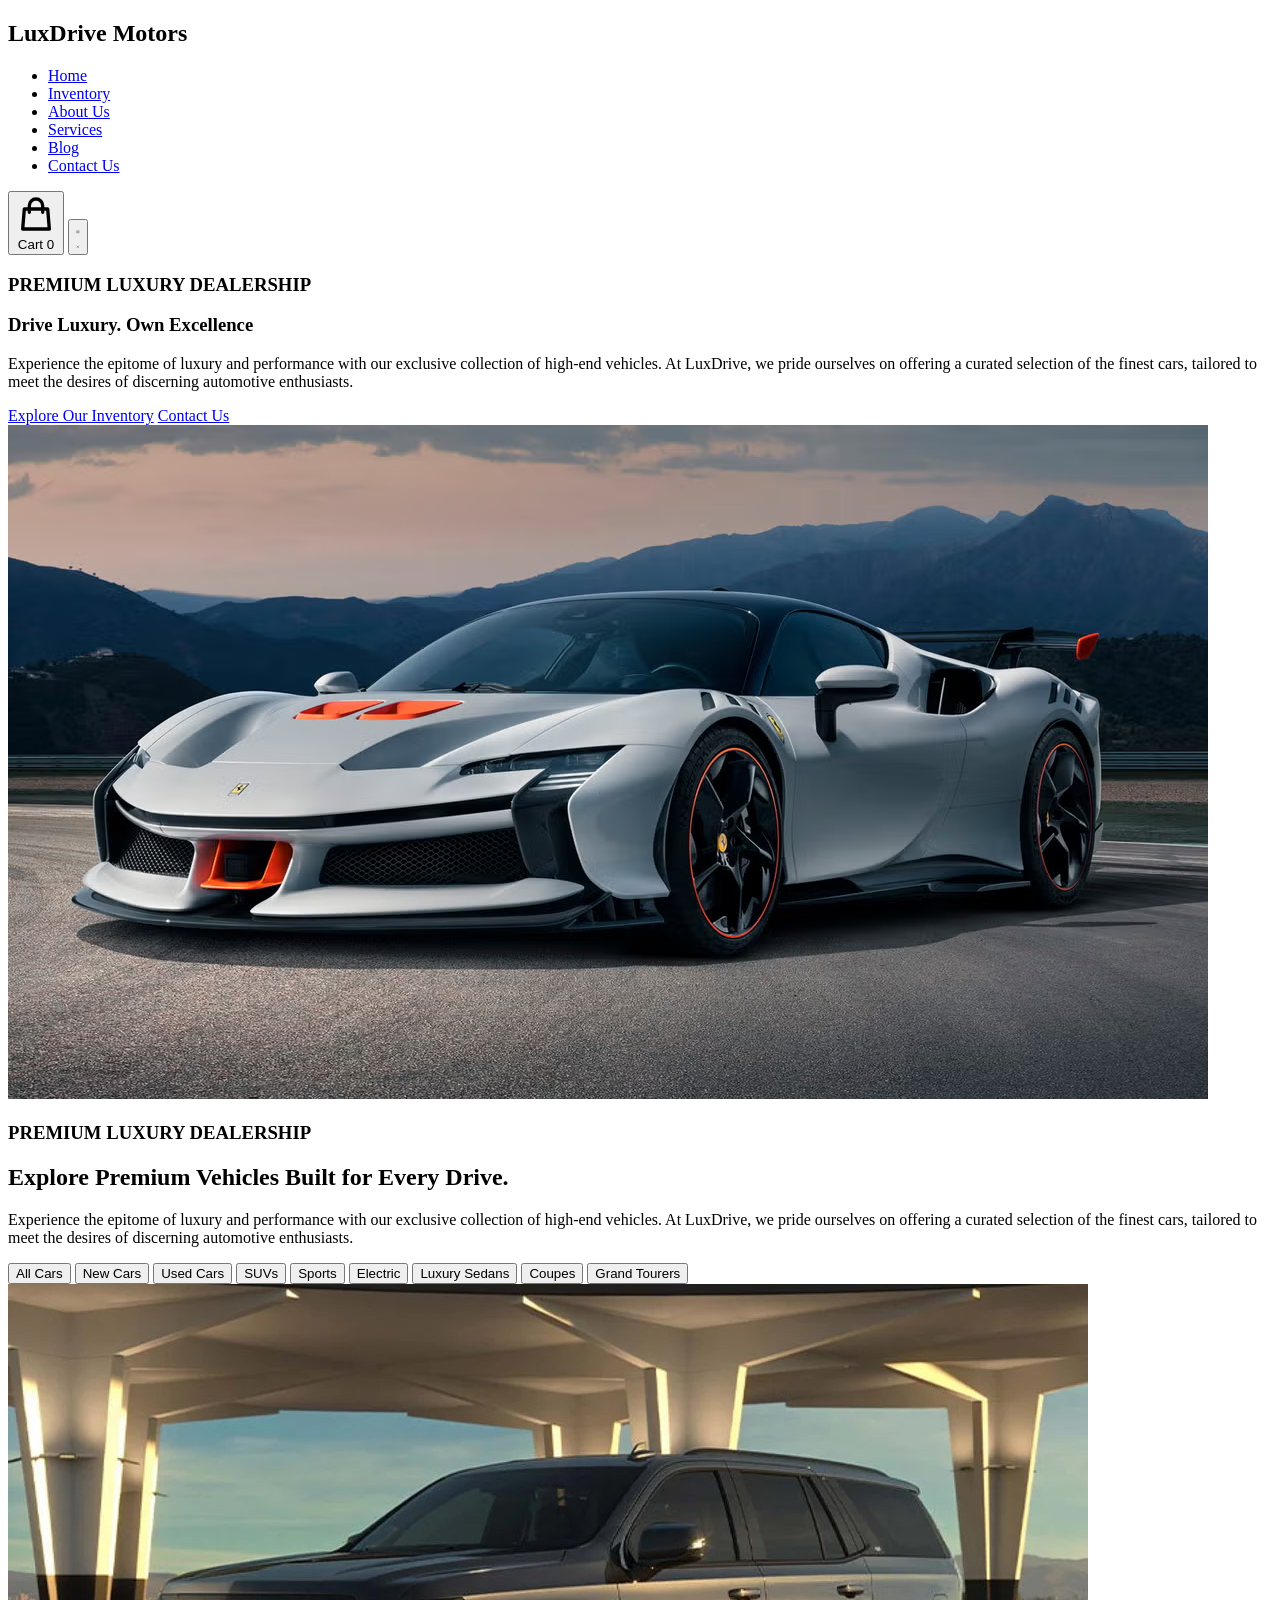
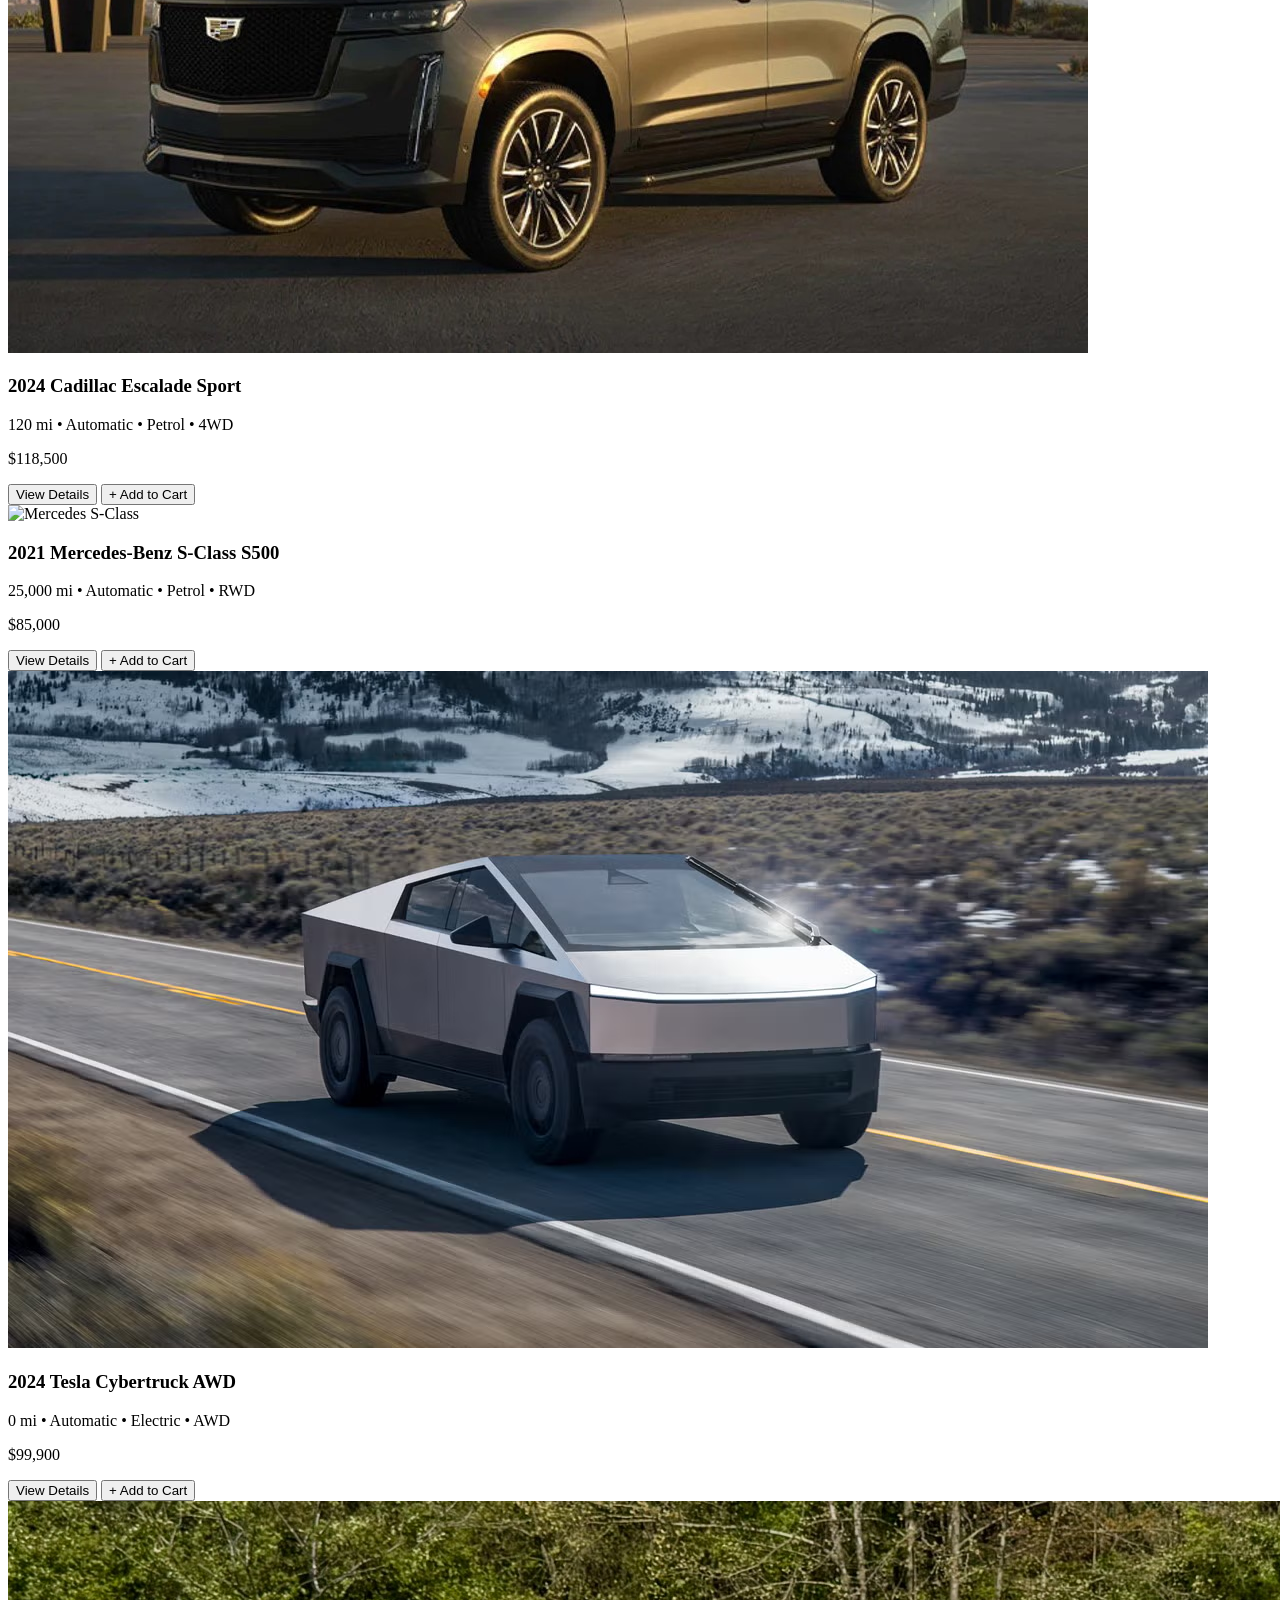
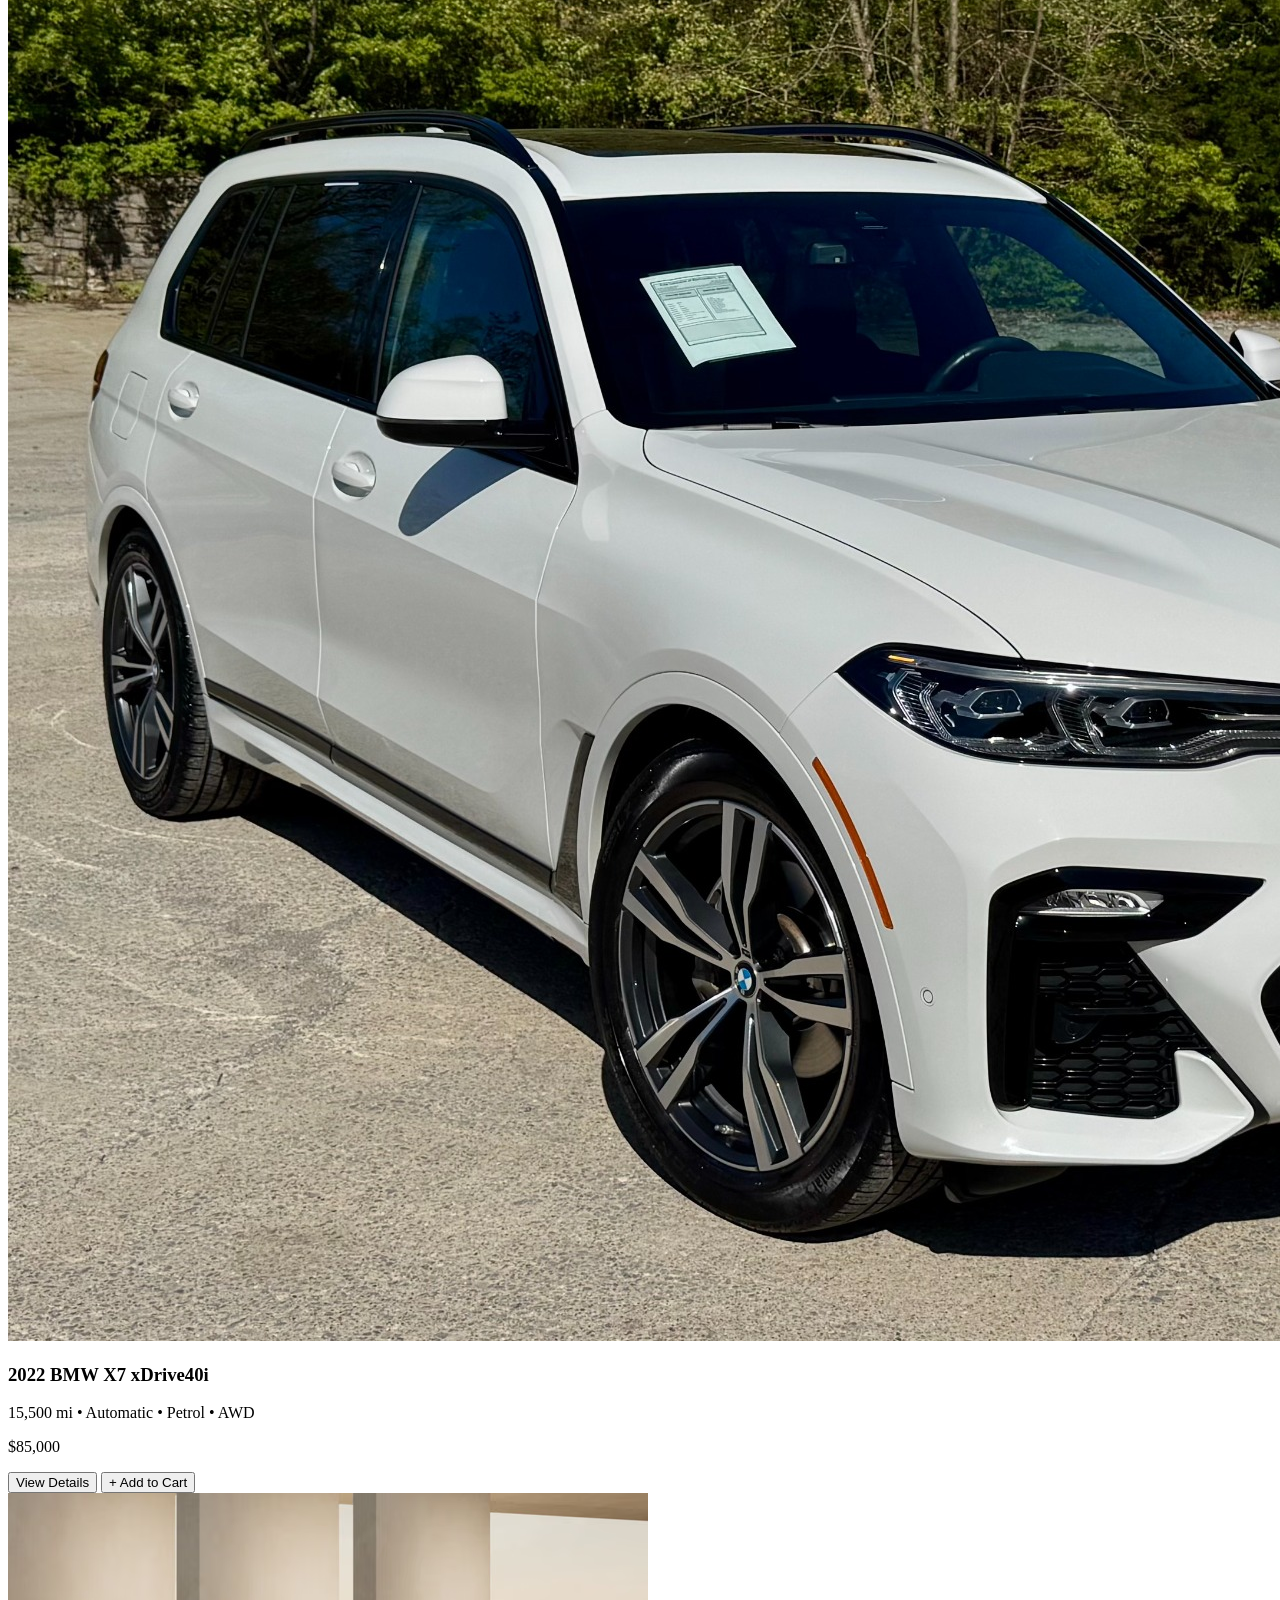
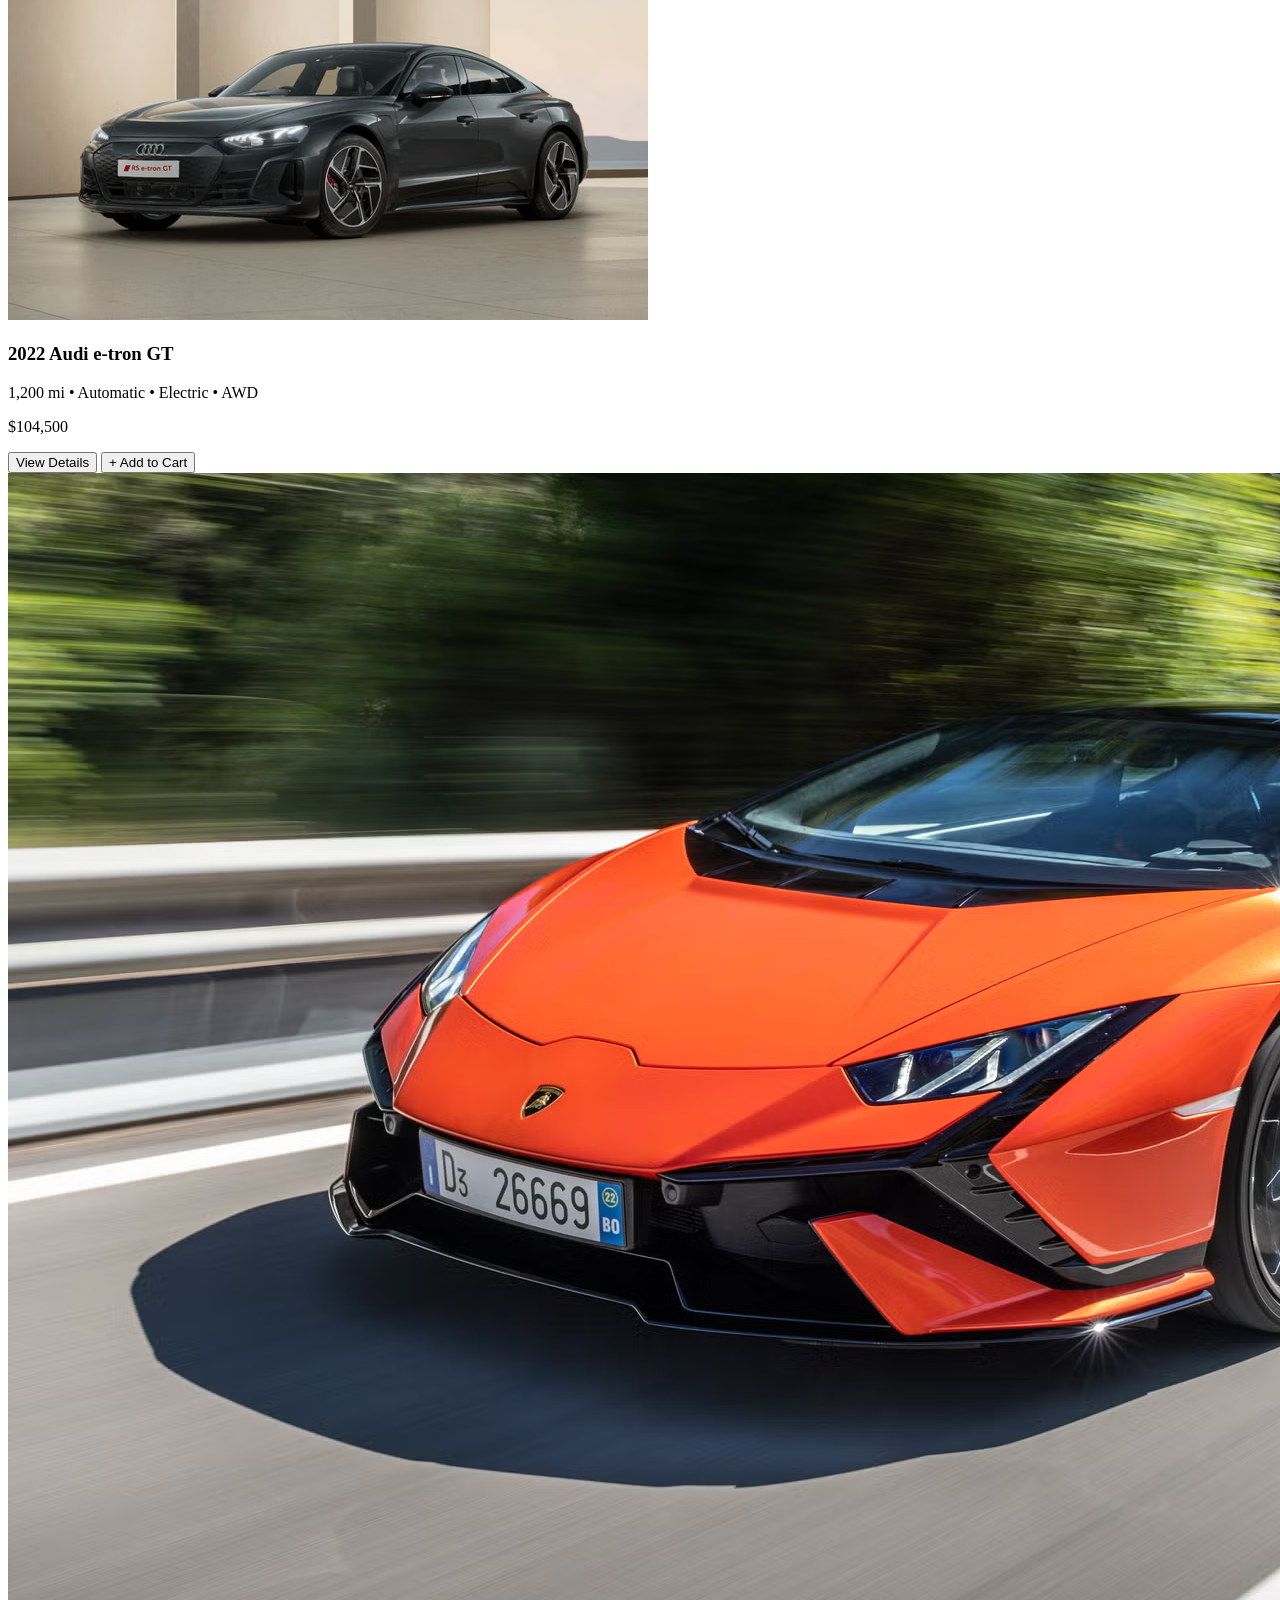
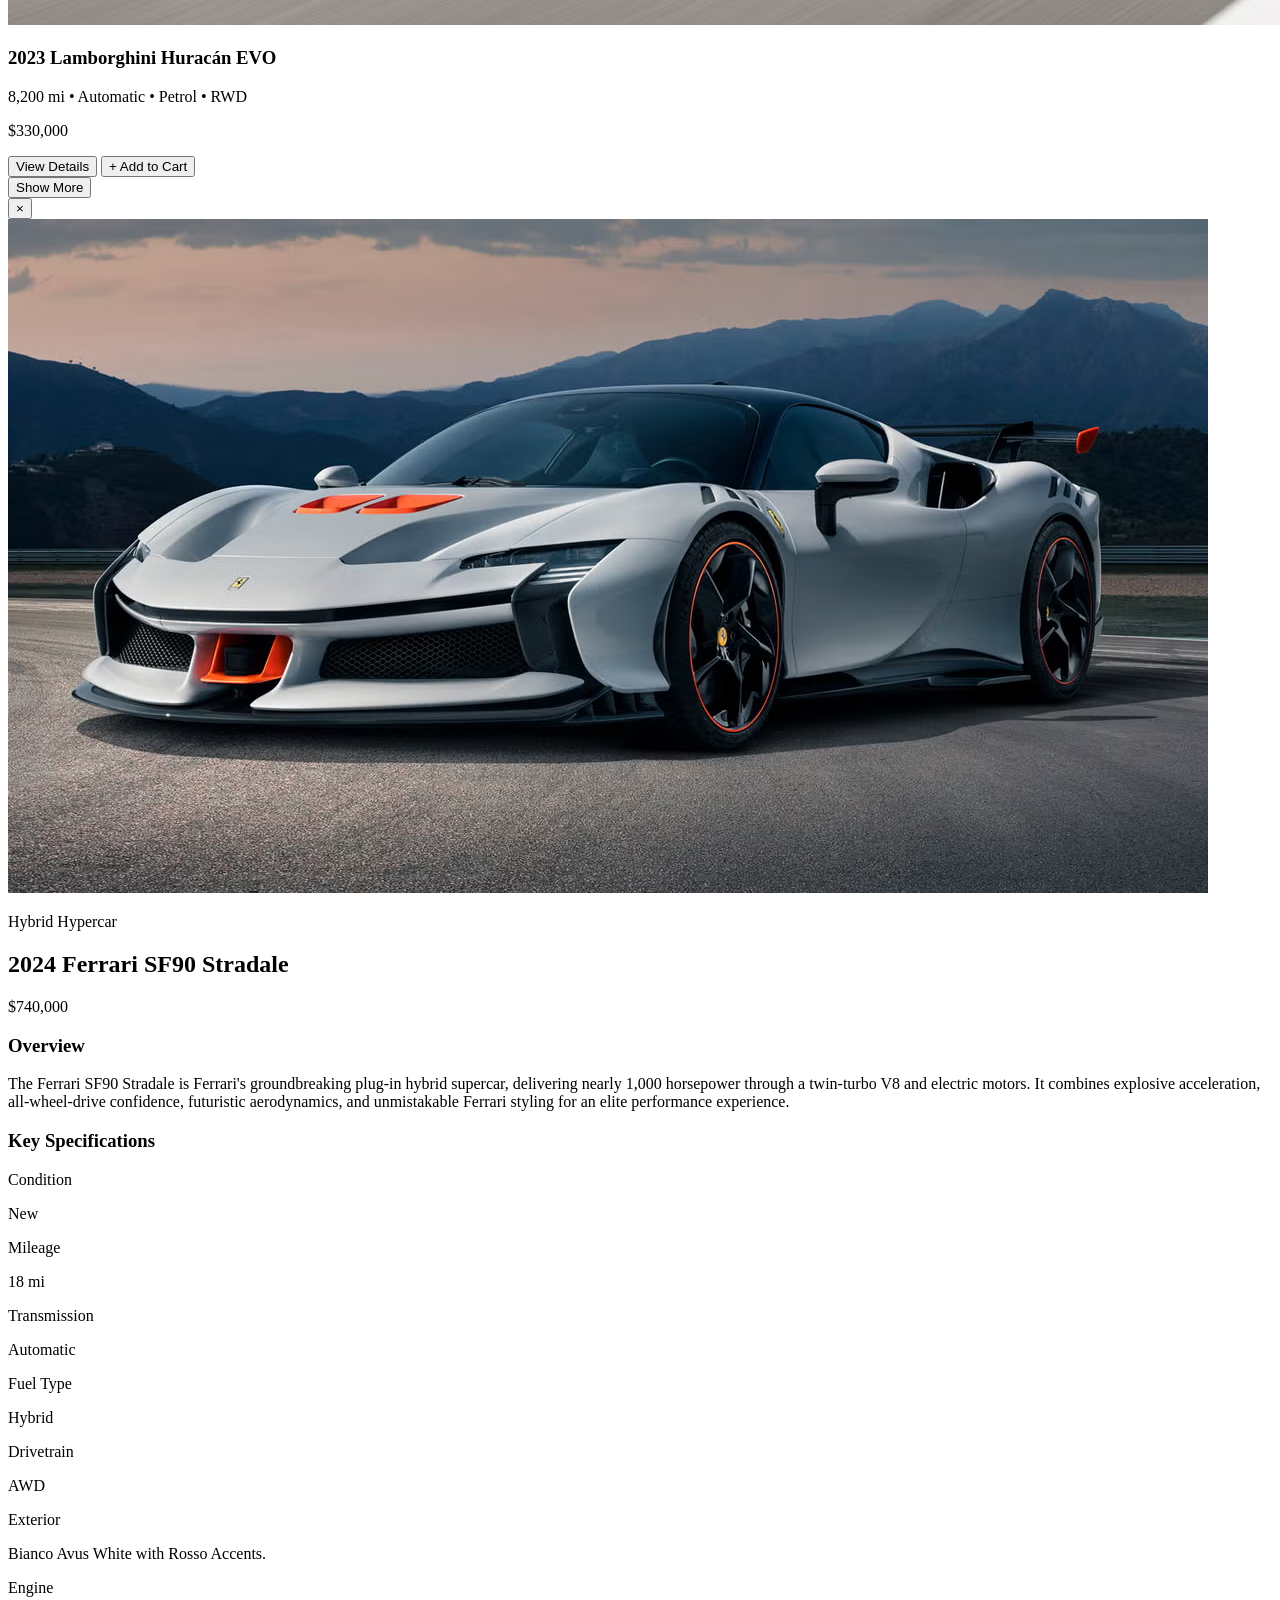
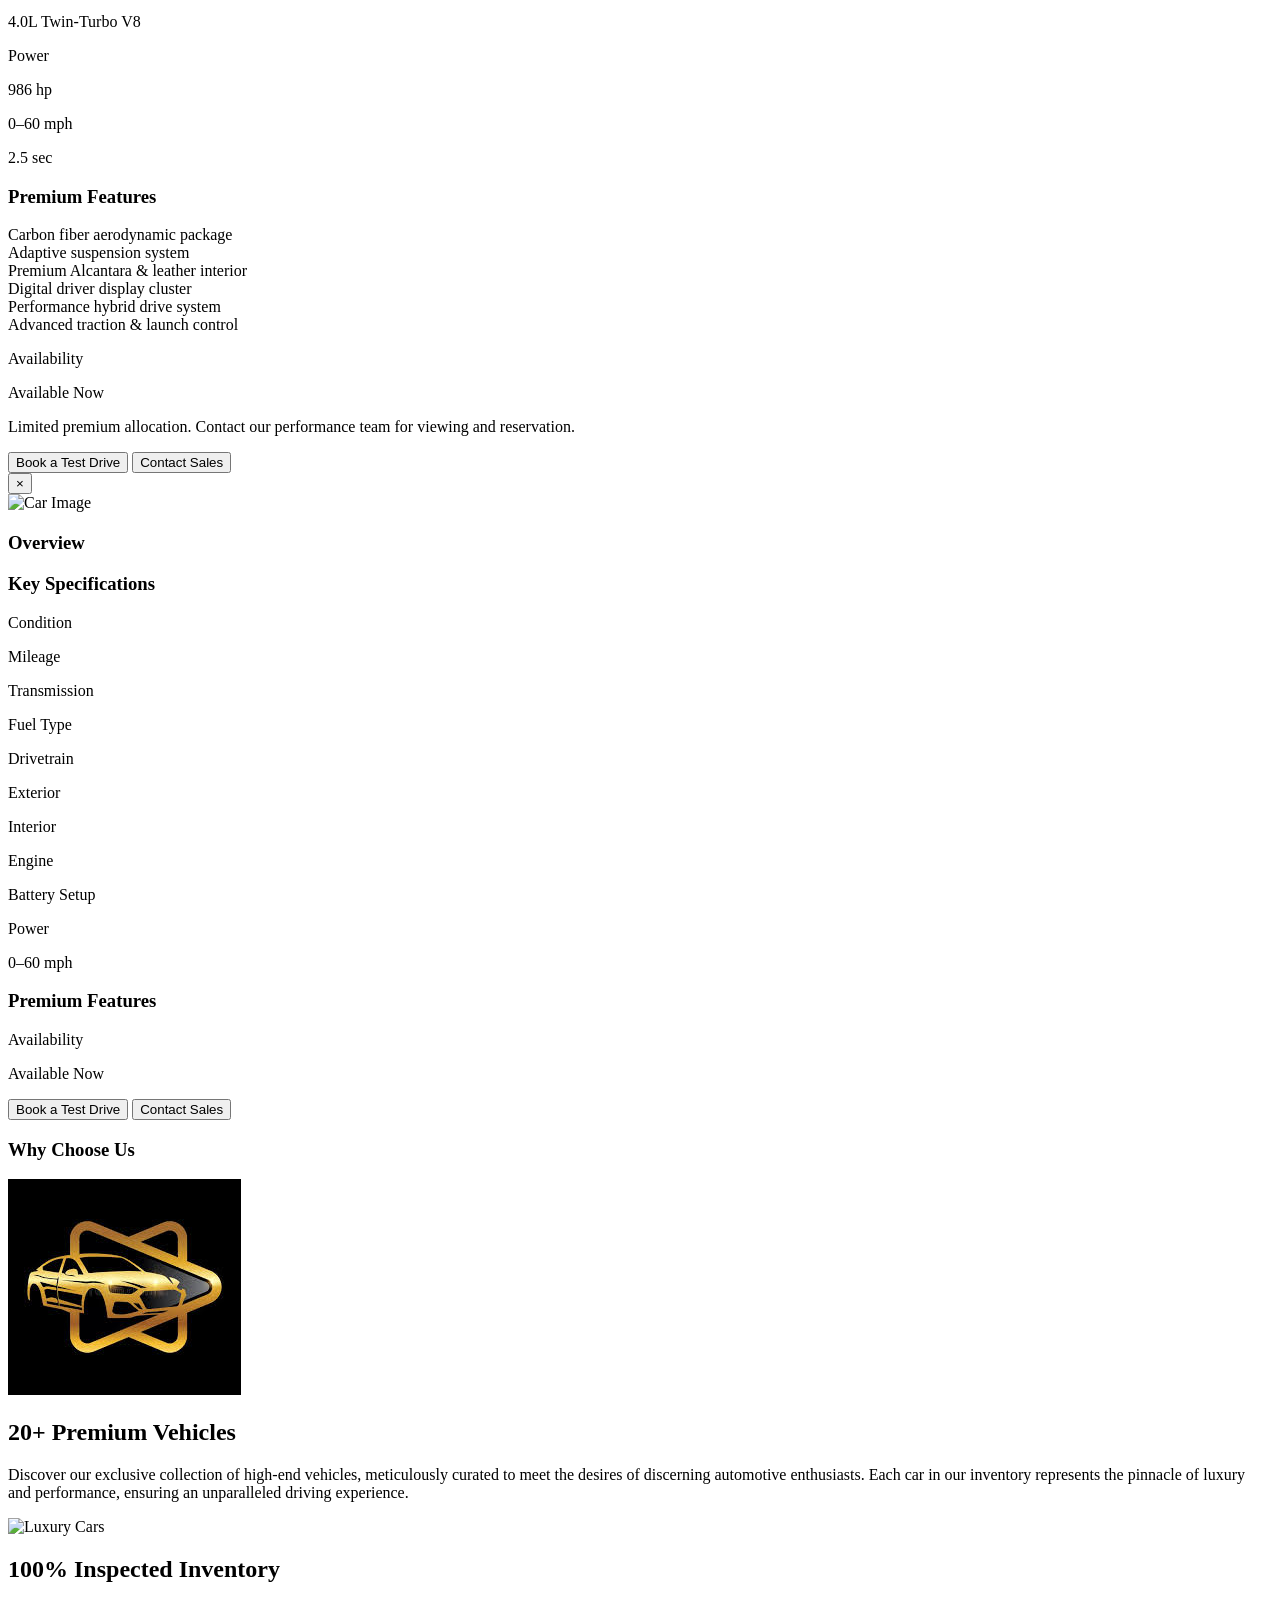
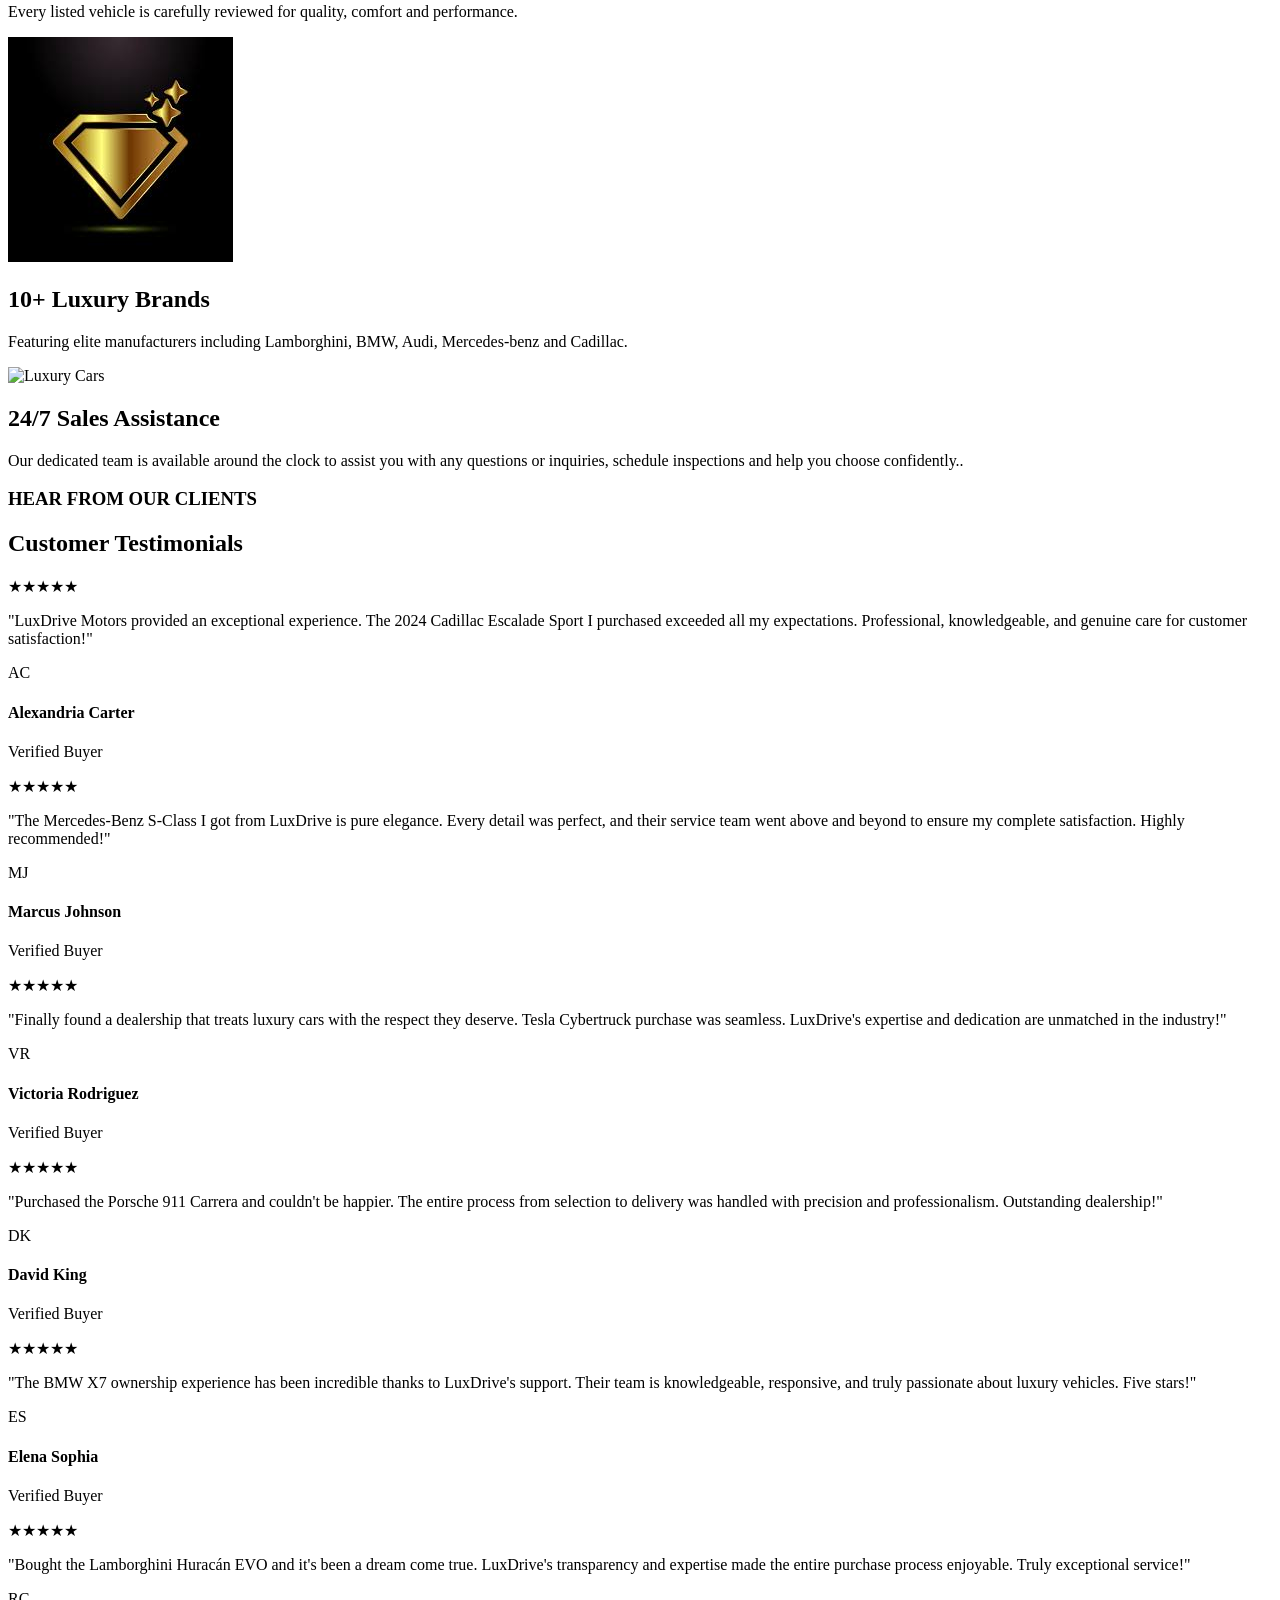
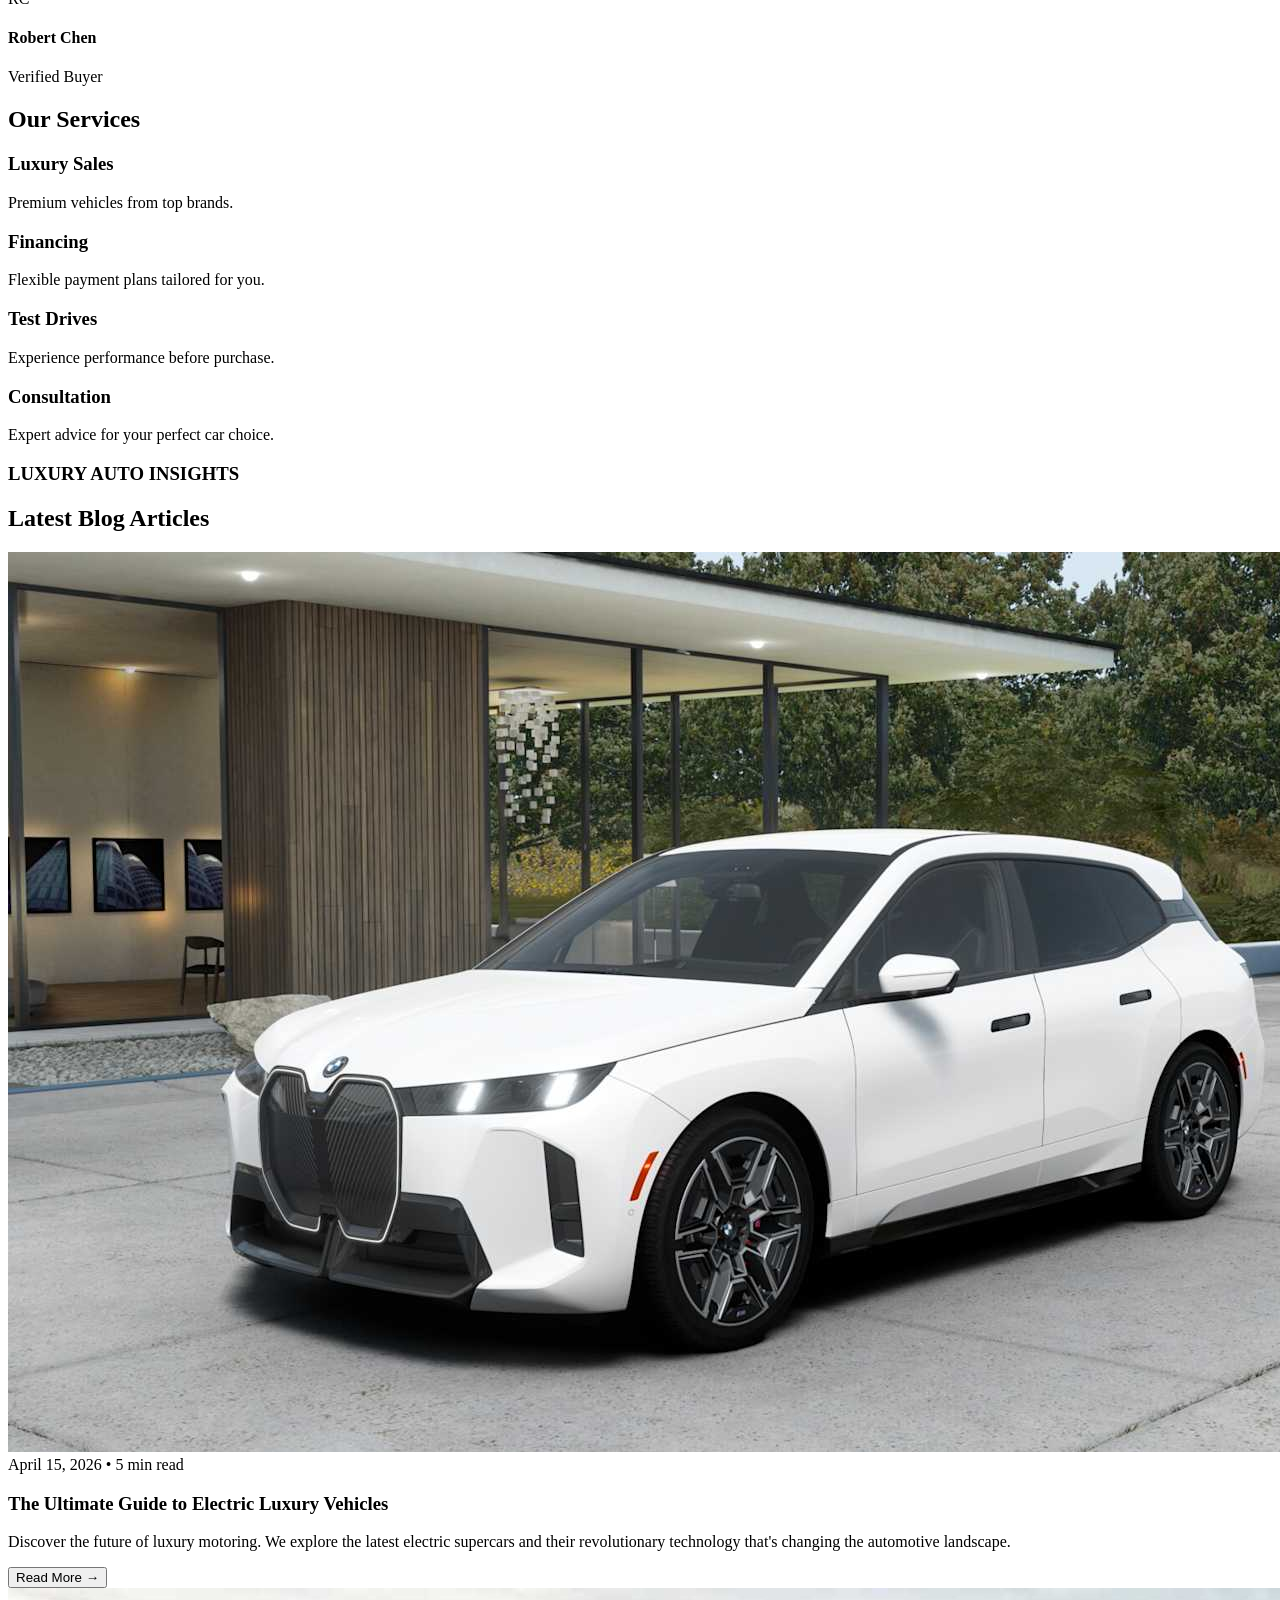
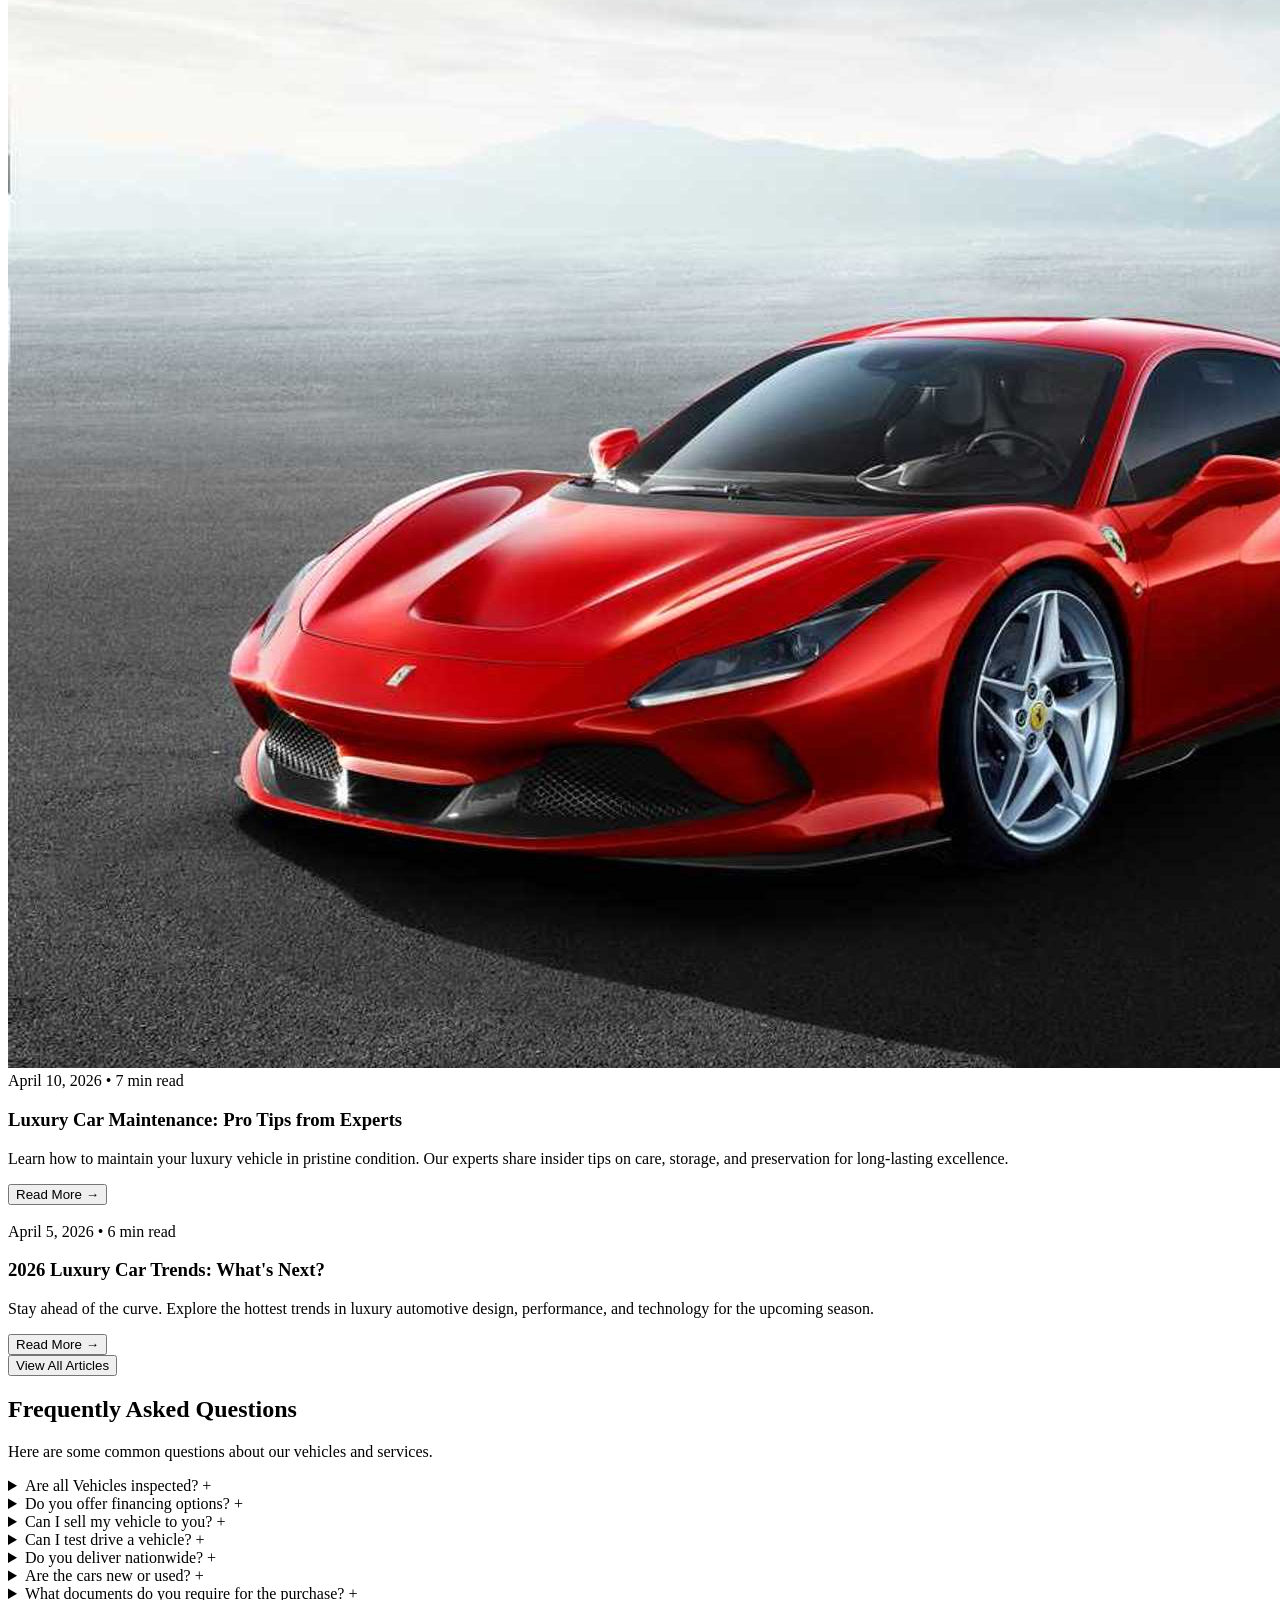
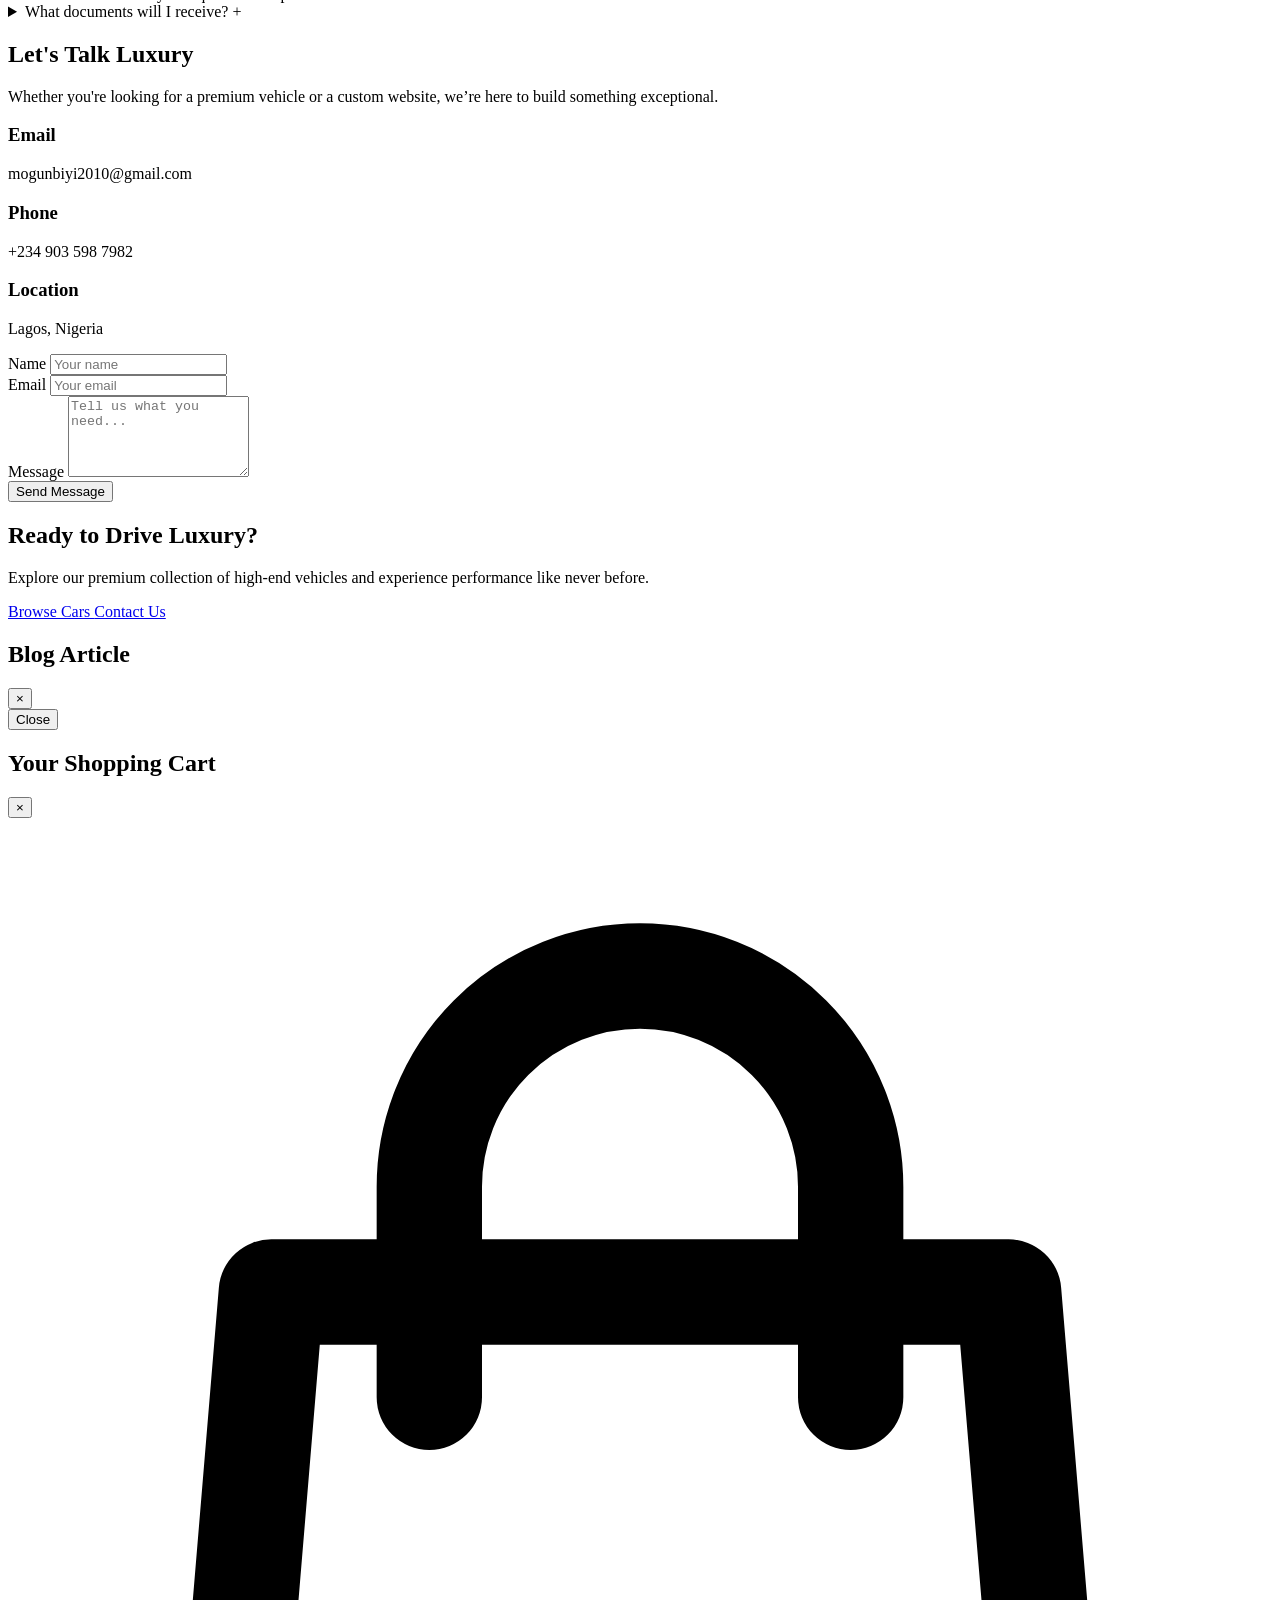
==== index.html @ bbae9628 "Add files via upload" ====
<!DOCTYPE html>
<html lang="en" class="scroll-smooth">

<head>
  <meta charset="UTF-8" />
  <meta name="viewport" content="width=device-width, initial-scale=1.0" />
  <title>LuxDrive Motors</title>
  <script src="https://cdn.tailwindcss.com"></script>
  <link rel="stylesheet" href="style.css">
</head>

<body class="bg-slate-950 text-white">
  <header class="bg-slate-900/80 p-4 backdrop-blur-md border-b border-white/10 sticky top-0 z-50 text-white shadow-lg">
    <section class="max-w-7xl mx-auto px-4 py-2 flex justify-between items-center">
      <h2 class="text-2xl md:text-3xl font-bold flex-shrink-0">LuxDrive <span class="text-amber-400">Motors</span></h2>

      <nav class="relative flex-1 max-w-2xl mx-8">
        <ul id="nav-menu" class="hidden absolute left-0 top-full md:static md:flex flex-col md:flex-row gap-2 md:gap-1 text-base md:text-sm bg-gradient-to-b from-slate-950/95 via-slate-950/90 to-slate-950/95 p-6 md:p-0 rounded-b-3xl md:rounded-none shadow-2xl md:shadow-none border border-white/10 md:border-0 backdrop-blur-xl md:backdrop-blur-none md:justify-center">
          <li class="md:underline decoration-amber-400 underline-offset-4 hover:decoration-amber-800"><a href="index.html" class="block md:inline-block px-3 md:px-2 py-2 rounded-2xl text-white hover:text-amber-300 hover:bg-slate-900/80 md:hover:bg-transparent transition whitespace-nowrap">Home</a></li>
          <li><a href="#inventory" class="block md:inline-block px-3 md:px-2 py-2 rounded-2xl text-white hover:text-amber-300 hover:bg-slate-900/80 md:hover:bg-transparent transition whitespace-nowrap">Inventory</a></li>
          <li><a href="about.html" class="block md:inline-block px-3 md:px-2 py-2 rounded-2xl text-white hover:text-amber-300 hover:bg-slate-900/80 md:hover:bg-transparent transition whitespace-nowrap">About Us</a></li>
          <li><a href="#services" class="block md:inline-block px-3 md:px-2 py-2 rounded-2xl text-white hover:text-amber-300 hover:bg-slate-900/80 md:hover:bg-transparent transition whitespace-nowrap">Services</a></li>
          <li><a href="#blog" class="block md:inline-block px-3 md:px-2 py-2 rounded-2xl text-white hover:text-amber-300 hover:bg-slate-900/80 md:hover:bg-transparent transition whitespace-nowrap">Blog</a></li>
          <li><a href="#contact" class="block md:inline-block px-3 md:px-2 py-2 rounded-2xl text-white hover:text-amber-300 hover:bg-slate-900/80 md:hover:bg-transparent transition whitespace-nowrap">Contact Us</a></li>
        </ul>
      </nav>

      <div class="flex items-center gap-3 flex-shrink-0">
        <!-- Cart Button -->
        <button id="cart-btn" class="relative flex items-center gap-2 px-3 md:px-4 py-2 rounded-full border border-amber-400/50 hover:border-amber-400 hover:bg-amber-400/10 transition bg-amber-400/5 text-sm">
          <svg class="w-5 h-5" fill="none" stroke="currentColor" viewBox="0 0 24 24" xmlns="http://www.w3.org/2000/svg">
            <path stroke-linecap="round" stroke-linejoin="round" stroke-width="2" d="M16 11V7a4 4 0 00-8 0v4M5 9h14l1 12H4L5 9z"></path>
          </svg>
          <span class="hidden md:inline font-semibold whitespace-nowrap">Cart</span>
          <span id="cart-count" class="absolute -top-2 -right-2 bg-red-500 text-white text-xs font-bold rounded-full w-5 h-5 flex items-center justify-center">0</span>
        </button>

        <button id="menu-toggle" class="md:hidden focus:outline-none">
          <svg class="hamburger w-6 h-6" fill="none" stroke="currentColor" viewBox="0 0 24 24"
            xmlns="http://www.w3.org/2000/svg">
            <path stroke-linecap="round" stroke-linejoin="round" stroke-width="2" d="M4 6h16M4 12h16M4 18h16">
            </path>
          </svg>
          <svg class="close w-6 h-6 hidden" fill="none" stroke="currentColor" viewBox="0 0 24 24"
            xmlns="http://www.w3.org/2000/svg">
            <path stroke-linecap="round" stroke-linejoin="round" stroke-width="2" d="M6 18L18 6M6 6l12 12">
            </path>
          </svg>
        </button>
      </div>
    </section>
  </header>

  <main>
    <section
      class="flex flex-col-reverse justify-center sm:flex-row px-6 items-center gap-8 mb-14 scroll-mt-40 max-w-7xl mx-auto">
      <article class="sm:w-1/2">
        <h3>PREMIUM LUXURY DEALERSHIP</h3>
        <h1 class="text-4xl font-bold mb-4">Drive Luxury. Own Excellence</h1>
        <p class="text-lg mb-8">Experience the epitome of luxury and performance with our exclusive collection
          of
          high-end vehicles. At LuxDrive, we pride ourselves on offering a curated selection of the finest
          cars,
          tailored to meet the desires of discerning automotive enthusiasts.</p>

          <div class="mt-10 flex gap-4  flex-wrap">
        <a href="#inventory"
          class="inline-block bg-amber-400 hover:bg-amber-500 text-slate-950 font-bold py-2 px-4 rounded">Explore
          Our
          Inventory</a>
        <a href="#contact "
          class="inline-block bg-amber-400 hover:bg-amber-500 text-slate-950 font-bold py-2 px-4 rounded">Contact
          Us</a>
          </div>
      </article>
      <img src="2024 ferrari sf90 stradale.avif" alt="ferrari"
        class="w-full h-full sm:w-1/2 rounded-lg  mb-14 mt-12 object-cover">
    </section>

    <section id="inventory">
      <h3 class="text-amber-400 text-2xl font-bold mb-2 text-center">PREMIUM LUXURY DEALERSHIP</h3>
      <div class="max-w-7xl mx-auto px-6 py-12">
        <h1 class="text-4xl font-bold mb-4 text-center">Explore Premium Vehicles Built for Every Drive.</h1>
        <p class="text-lg mb-8 text-center text-gray-300">Experience the epitome of luxury and performance with
          our exclusive collection of
          high-end vehicles. At LuxDrive, we pride ourselves on offering a curated selection of the
          finest cars, tailored to meet the desires of discerning automotive enthusiasts.</p>

        <!-- Inventory Filters -->
        <div class="flex flex-wrap gap-3 mt-6">
          <button class="filter-btn bg-amber-400 text-gray-900 font-semibold px-4 py-2 rounded-full shadow"
            data-filter="all">
            All Cars
          </button>
          <button
            class="filter-btn bg-slate-800 text-white font-semibold px-4 py-2 rounded-full border border-white/10 hover:bg-slate-700"
            data-filter="new">
            New Cars
          </button>
          <button
            class="filter-btn bg-slate-800 text-white font-semibold px-4 py-2 rounded-full border border-white/10 hover:bg-slate-700"
            data-filter="used">
            Used Cars
          </button>
          <button
            class="filter-btn bg-slate-800 text-white font-semibold px-4 py-2 rounded-full border border-white/10 hover:bg-slate-700"
            data-filter="suv">
            SUVs
          </button>
          <button
            class="filter-btn bg-slate-800 text-white font-semibold px-4 py-2 rounded-full border border-white/10 hover:bg-slate-700"
            data-filter="sports">
            Sports
          </button>
          <button
            class="filter-btn bg-slate-800 text-white font-semibold px-4 py-2 rounded-full border border-white/10 hover:bg-slate-700"
            data-filter="electric">
            Electric
          </button>
          <button
            class="filter-btn bg-slate-800 text-white font-semibold px-4 py-2 rounded-full border border-white/10 hover:bg-slate-700"
            data-filter="sedan">
            Luxury Sedans
          </button>
          <button
            class="filter-btn bg-slate-800 text-white font-semibold px-4 py-2 rounded-full border border-white/10 hover:bg-slate-700"
            data-filter="coupe">
            Coupes
          </button>
          <button
            class="filter-btn bg-slate-800 text-white font-semibold px-4 py-2 rounded-full border border-white/10 hover:bg-slate-700"
            data-filter="GT">
            Grand Tourers
          </button>
        </div>


        <div class="grid grid-cols-1 sm:grid-cols-2 lg:grid-cols-3 gap-6 mt-6">

          <div class="car-card bg-slate-900 rounded-2xl shadow p-4 transition-all" data-category="new suv">
            <img src="cadillac escalade.jpeg" alt="Cadillac Escalade" class="rounded-xl mb-3 w-full h-auto aspect-[16/9] object-cover">
            <h3 class="text-white font-bold text-lg mb-1">2024 Cadillac Escalade Sport</h3>
            <p class="text-slate-300 text-sm mb-1">120 mi • Automatic • Petrol • 4WD</p>
            <p class="text-amber-400 font-bold text-xl">$118,500</p>
            <button class="view-details-btn bg-amber-400 text-slate-950 font-semibold
                        px-4 py-2 rounded-full hover:bg-amber-300 transition-all" data-modal="Cadillac Escalade"
              data-label="Luxury SUV" data-title="2024 Cadillac Escalade Sport" data-price="$118,500"
              data-image="cadillac escalade.jpeg" data-overview="The 2024 Cadillac Escalade Sport is a full-size luxury SUV built for 
              commanding road presence, refined comfort, and advanced family-oriented utility. With premium materials, a powerful V8 engine, 
              and a spacious cabin, it delivers executive-level driving with modern technology and unmistakable American luxury."
              data-condition="New" data-mileage="120mi" data-transmission="Automatic" data-fuel-type="Petrol"
              data-drivetrain="4WD" data-interior="Jet Black Leather" data-exterior="Obsidian Black"
              data-engine="6.2L V8" data-power="420 hp" data-zero-sixty="6.1 sec"
              data-available="Luxury SUV inventory currently in stock and ready for private showroom viewing."
              data-first-feature="Panoramic sunroof" data-second-feature="38-inch curved OLED display"
              data-third-feature="Magnetic Ride Control" data-fourth-feature="Premium Leather Seating"
              data-fifth-feature="Heated and ventilated front Seats" data-sixth-feature="Adaptive Cruise Control"
              data-seventh-feature="360-Degree surround vision camera"
              data-eighth-feature="AKG premium audio system">View Details</button>
            <button class="add-to-cart-btn bg-slate-800 text-amber-400 font-semibold px-4 py-2 rounded-full hover:bg-slate-700 border border-amber-400/50 transition-all mt-2" 
              data-title="2024 Cadillac Escalade Sport" data-price="118500" data-image="cadillac escalade.jpeg">
              + Add to Cart
            </button>
          </div>

          <div class="car-card bg-slate-900 rounded-2xl shadow p-4 transition-all" data-category="used sedan">
            <img src="mercedes s500.jpeg" alt="Mercedes S-Class" class="rounded-xl mb-3 w-full h-auto aspect-[16/9] object-cover">
            <h3 class="text-white font-bold text-lg mb-1">2021 Mercedes-Benz S-Class S500</h3>
            <p class="text-slate-300 text-sm mb-1">25,000 mi • Automatic • Petrol • RWD</p>
            <p class="text-amber-400 font-bold text-xl">$85,000</p>
            <button class="view-details-btn bg-amber-400 text-slate-950 font-semibold
                        px-4 py-2 rounded-full hover:bg-amber-300 transition-all" data-modal="Mercedes S-Class"
              data-label="Luxury Sedan" data-title="2021 Mercedes-Benz S-Class S500" data-price="$85,000"
              data-image="mercedes s500.jpeg"
              data-overview="The Mercedes-Benx S-Class S500 is the benchmark for executive luxury sedans, offering world-class performance and comfort, 
              advanced cabin technology, and silky-smooth road manners.
              It delivers a refined driving experience built around elegance, innovation, and effortless prestige."
              data-condition="Used" data-mileage="25,000mi" data-transmission="Automatic" data-fuel-type="Petrol"
              data-drivetrain="RWD" data-interior="Macchiato Beige Nappa Leather" data-exterior="Selenite Grey Metallic"
              data-engine="3.0L Turbo Inline-6 Mild Hybrid" data-power="429 hp" data-zero-sixty="4.8 sec"
              data-available="Premium executive sedan now available in curated luxury inventory."
              data-first-feature="Burmester 3D Audio System" data-second-feature="Executive rear seating comfort"
              data-third-feature="Ambient interior lighting" data-fourth-feature="MBUX hyperscreen-style interface"
              data-fifth-feature="Heated and ventilated massage Seats" data-sixth-feature="Air Suspension"
              data-seventh-feature="Soft-close doors"
              data-eighth-feature="Advanced driver assistance">View Details</button>
            <button class="add-to-cart-btn bg-slate-800 text-amber-400 font-semibold px-4 py-2 rounded-full hover:bg-slate-700 border border-amber-400/50 transition-all mt-2" 
              data-title="2021 Mercedes-Benz S-Class S500" data-price="85000" data-image="mercedes s500.jpeg">
              + Add to Cart
            </button>
          </div>

          <div class="car-card bg-slate-900 rounded-2xl shadow p-4 transition-all" data-category="new electric sports">
            <img src="cybertruck awd.jpeg" alt="Tesla Cybertruck" class="rounded-xl mb-3 w-full h-auto aspect-[16/9] object-cover">
            <h3 class="text-white font-bold text-lg mb-1">2024 Tesla Cybertruck AWD</h3>
            <p class="text-slate-300 text-sm mb-1">0 mi • Automatic • Electric • AWD</p>
            <p class="text-amber-400 font-bold text-xl">$99,900</p>
            <button class="view-details-btn bg-amber-400 text-slate-950 font-semibold
                        px-4 py-2 rounded-full hover:bg-amber-300 transition-all" data-modal="Tesla Cybertruck"
              data-label="Electric Utility Truck" data-title="2024 Tesla Cybertruck AWD" data-price="$99,900"
              data-image="cybertruck awd.jpeg"
              data-overview="The Tesla Cybertruck AWD redefines utility with futuristic styling, impressive electric performance, and rugged capability. 
               Built for innovation-driven buyers, it combines rapid acceleration, advanced tech integration, and distinctive road presence
               in a highly unconventional package." data-condition="New" data-mileage="0mi" data-transmission="Automatic" data-fuel-type="Electric"
              data-drivetrain="AWD" data-interior="Minimlist Black Interior" data-exterior="Stainless Steel Finish"
              data-engine="" data-battery="123 kWh (kilowatt-hour) lithium-ion battery pack for both the Dual Motor AWD and Tri-Motor Cyberbeast trims." data-power="600+ hp" data-zero-sixty="4.1 sec"
              data-available="Highly demanded electric inventory with limited allocation."
              data-first-feature="Steer-by-wire system" data-second-feature="Massive central touchscreen"
              data-third-feature="Vault-style rear cargo bed" data-fourth-feature="Premium audio system"
              data-fifth-feature="Full-self driving capability" data-sixth-feature="Adaptive Air Suspension"
              data-seventh-feature="Ultra-durable exoskeletal design with stainless steel body panels"
              data-eighth-feature="All-terrain capability">View Details</button>
            <button class="add-to-cart-btn bg-slate-800 text-amber-400 font-semibold px-4 py-2 rounded-full hover:bg-slate-700 border border-amber-400/50 transition-all mt-2" 
              data-title="2024 Tesla Cybertruck AWD" data-price="99900" data-image="cybertruck awd.jpeg">
              + Add to Cart
            </button>
          </div>

          <div class="car-card bg-slate-900 rounded-2xl shadow p-4 transition-all" data-category="used suv">
            <img src="bmw x7.webp" alt="BMW X7" class="rounded-xl mb-3 w-full h-auto aspect-[16/9] object-cover">
            <h3 class="text-white font-bold text-lg mb-1">2022 BMW X7 xDrive40i</h3>
            <p class="text-slate-300 text-sm mb-1">15,500 mi • Automatic • Petrol • AWD</p>
            <p class="text-amber-400 font-bold text-xl">$85,000</p>
            <button class="view-details-btn bg-amber-400 text-slate-950 font-semibold
                        px-4 py-2 rounded-full hover:bg-amber-300 transition-all" data-modal="BMW X7"
              data-label="Executive SUV" data-title="2022 BMW X7 xDrive40i" data-price="$85,000"
              data-image="bmw x7.webp"
              data-overview="The BMW X7 xDrive40i blends three-row practicality with flagship BMW refinement.
              It offers a spacious premium cabin, smooth turbocharged power delivery, and upscale road comfort, makinng
              it a standout luxury SUV for families and executives seeking both performance and prestige without sacrificing versatility."
              data-condition="Used" data-mileage="15,500mi" data-transmission="Automatic" data-fuel-type="Petrol"
              data-drivetrain="AWD" data-interior="Cognac Vernasca Leather" data-exterior="Alpine White"
              data-engine="3.0L Turbo Inline-6" data-power="375 hp" data-zero-sixty="5.8 sec"
              data-available="Certified premium pre-owned inventory available for immediate viewing."
              data-first-feature="Panoramic glass roof" data-second-feature="BMW curved display"
              data-third-feature="3-row luxury seating" data-fourth-feature="Heated front and rear seats"
              data-fifth-feature="Parking assistance package" data-sixth-feature="Harman Kardon sound system"
              data-seventh-feature="Soft-close doors"
              data-eighth-feature="Adaptive Air Suspension">View Details</button>
            <button class="add-to-cart-btn bg-slate-800 text-amber-400 font-semibold px-4 py-2 rounded-full hover:bg-slate-700 border border-amber-400/50 transition-all mt-2" 
              data-title="2022 BMW X7 xDrive40i" data-price="85000" data-image="bmw x7.webp">
              + Add to Cart
            </button>
          </div>

          <div class="car-card bg-slate-900 rounded-2xl shadow p-4 transition-all" data-category="new electric sports GT">
            <img src="audi e-tron.jpeg" alt="Audi e-tron GT" class="rounded-xl mb-3 w-full h-auto aspect-[16/9] object-cover">
            <h3 class="text-white font-bold text-lg mb-1">2022 Audi e-tron GT</h3>
            <p class="text-slate-300 text-sm mb-1">1,200 mi • Automatic • Electric • AWD</p>
            <p class="text-amber-400 font-bold text-xl">$104,500</p>
            <button class="view-details-btn bg-amber-400 text-slate-950 font-semibold
                        px-4 py-2 rounded-full hover:bg-amber-300 transition-all" data-modal="Audi e-tron GT"
              data-label="Electric Grand Tourer" data-title="2022 Audi e-tron GT" data-price="$104,500"
              data-image="audi e-tron.jpeg"
              data-overview="The Audi e-tron GT is a sleek all-electric grand tourer designed for refined speed, silent acceleration,
              and elegant German craftsmanship. With a low-slung profuile and premium cabin, it offers a luxuriouus electric
              driving experience that feels both futuristic sophisticated."
              data-condition="New" data-mileage="1,200mi" data-transmission="Automatic" data-fuel-type="Electric"
              data-drivetrain="AWD" data-interior="Black Leather with contrast stitching" data-exterior="Daytona Gray Pearl"
              data-battery="Dual Motor Electric" data-power="522 hp" data-zero-sixty="3.9 sec"
              data-available="Exclusive electric luxury inventory ready for premium delivery."
              data-first-feature="Matrix LED lighting" data-second-feature="Audi virtual cockpit"
              data-third-feature="Heated sport seats" data-fourth-feature="Premium Bang & Olufsen audio"
              data-fifth-feature="Regenerative Braking system" data-sixth-feature="Fast charging capability"
              data-seventh-feature="Glass panoramic roof"
              data-eighth-feature="Adaptive Air Suspension">View Details</button>
            <button class="add-to-cart-btn bg-slate-800 text-amber-400 font-semibold px-4 py-2 rounded-full hover:bg-slate-700 border border-amber-400/50 transition-all mt-2" 
              data-title="2022 Audi e-tron GT" data-price="104500" data-image="audi e-tron.jpeg">
              + Add to Cart
            </button>
          </div>

          <div class="car-card bg-slate-900 rounded-2xl shadow p-4 transition-all" data-category="new sports">
            <img src="lambo hurrican.jpeg" alt="Lamborghini Huracán EVO"
              class="rounded-xl mb-3 w-full h-auto aspect-[16/9] object-cover">
            <h3 class="text-white font-bold text-lg mb-1">2023 Lamborghini Huracán EVO</h3>
            <p class="text-slate-300 text-sm mb-1">8,200 mi • Automatic • Petrol • RWD</p>
            <p class="text-amber-400 font-bold text-xl">$330,000</p>
            <button class="view-details-btn bg-amber-400 text-slate-950 font-semibold
                        px-4 py-2 rounded-full hover:bg-amber-300 transition-all" data-modal="Lamborghini Huracán EVO"
              data-label="Exotic Supercar" data-title="2023 Lamborghini Huracán EVO" data-price="$330,000"
              data-image="lambo hurrican.jpeg"
              data-overview="The Lamborghini Huracán EVO is a naturally aspirated italian supercar engineered fir raw emotion, 
              razor-sharp handling, and dramatic visual presence. Its V10 powertrain, aggresive aerodynamics, and signature cockpit design 
              to make it an unforgettable high-performance machine for collectors and driving enthusiasts."
              data-condition="New" data-mileage="8,200mi" data-transmission="Automatic" data-fuel-type="Petrol"
              data-drivetrain="RWD" data-interior="Black Alcantara" data-exterior="Arancio Borealis Orange"
              data-engine="5.2L Naturally Aspirated V10" data-power="631 hp" data-zero-sixty="2.9 sec"
              data-available="Limited exotic inventory. Private consultation recommended for this high-demand supercar."
              data-first-feature="Carbon ceramic brakes" data-second-feature="Sport exhaust system"
              data-third-feature="Lamborghini dynamic steering" data-fourth-feature="Alcantara performance interior"
              data-fifth-feature="Digital Cockpit display" data-sixth-feature="Carbon fiber trim accents"
              data-seventh-feature="Lamborghini Piattaforma Inerziale (LPI) system for enhanced handling"
              data-eighth-feature="Drive mode selector">View Details</button>
            <button class="add-to-cart-btn bg-slate-800 text-amber-400 font-semibold px-4 py-2 rounded-full hover:bg-slate-700 border border-amber-400/50 transition-all mt-2" 
              data-title="2023 Lamborghini Huracán EVO" data-price="330000" data-image="lambo hurrican.jpeg">
              + Add to Cart
            </button>
          </div>

          <div class="car-card bg-slate-900 rounded-2xl shadow p-4 transition-all" data-category="new suv">
            <img src="rolls royce cullinan black badge.jpeg" alt="Rolls-Royce Cullinan Black Badge"
              class="rounded-xl mb-3 w-full h-auto aspect-[16/9] object-cover">
            <h3 class="text-white font-bold text-lg mb-1">2023 Rolls-Royce Cullinan Black Badge</h3>
            <p class="text-slate-300 text-sm mb-1">0 mi • Automatic • Petrol • AWD</p>
            <p class="text-amber-400 font-bold text-xl">$430,000</p>
            <button class="view-details-btn bg-amber-400 text-slate-950 font-semibold
                        px-4 py-2 rounded-full hover:bg-amber-300 transition-all"
              data-modal="Rolls-Royce Cullinan Black Badge" data-label="Luxury SUV"
              data-title="2023 Rolls-Royce Cullinan Black Badge" data-price="$430,000"
              data-image="rolls royce cullinan black badge.jpeg"
              data-overview="The Rolls-Royce Cullinan Black Badge is the pinnacle of ultra-luxury SUV motoring, combining handcrafted British elegance
              with serene V12 performance. Built for clients who value effortless prestige, it offers unmatched cabin craftsmanship, commanding stature,
              and an exceptionally smooth ride, making it the ultimate expression of opulence and exclusivity in the SUV segment."
              data-condition="New" data-mileage="0mi" data-transmission="Automatic" data-fuel-type="Petrol"
              data-drivetrain="AWD" data-interior="Seashell & Black Leather" data-exterior="Diamond Black"
              data-engine="6.75L Twin-Turbo V12" data-power="536 hp" data-zero-sixty="4.9 sec"
              data-available="Ultra-luxury allocation available by private appointment only."
              data-first-feature="Handcrafted leather interior" data-second-feature="Starlight headliner with 1,340 fiber-optic lights"
              data-third-feature="Rolls-Royce umbrella integration" data-fourth-feature="Rear lounge seating with cocktail tables"
              data-fifth-feature="Bespoke wood veneer trim" data-sixth-feature="Air suspension magic carpet ride"
              data-seventh-feature="360-degree camera system for effortless maneuvering"
              data-eighth-feature="Premium rear entertainment">View Details</button>
            <button class="add-to-cart-btn bg-slate-800 text-amber-400 font-semibold px-4 py-2 rounded-full hover:bg-slate-700 border border-amber-400/50 transition-all mt-2" 
              data-title="2023 Rolls-Royce Cullinan Black Badge" data-price="430000" data-image="rolls royce cullinan black badge.jpeg">
              + Add to Cart
            </button>
          </div>

          <div class="car-card bg-slate-900 rounded-2xl shadow p-4 transition-all" data-category="new sports coupe">
            <img src="porsche 911.jpeg" alt="Porsche 911 Carrera" class="rounded-xl mb-3 w-full h-auto aspect-[16/9] object-cover">
            <h3 class="text-white font-bold text-lg mb-1">2023 Porsche 911 Carrera</h3>
            <p class="text-slate-300 text-sm mb-1">500 mi • Automatic • Petrol • RWD</p>
            <p class="text-amber-400 font-bold text-xl">$150,000</p>
            <button class="view-details-btn bg-amber-400 text-slate-950 font-semibold
                        px-4 py-2 rounded-full hover:bg-amber-300 transition-all" data-modal="Porsche 911 Carrera"
              data-label="Sports Coupe" data-title="2023 Porsche 911 Carrera" data-price="$150,000"
              data-image="porsche 911.jpeg"
              data-overview="The Porsche 911 Carrera is an icon of precision engineering, balancing everyday usability with unmistakable
              sports car performance. With its rear-engine layout, timeless design, and engaging driving dynamics, the 911 delivers a 
              thrilling yet refined experience that has captivated enthusiasts for decades."
              data-condition="New" data-mileage="500mi" data-transmission="Automatic" data-fuel-type="Petrol"
              data-drivetrain="RWD" data-interior="Black Leather" data-exterior="GT silver metallic"
              data-engine="3.0L Twin-Turbo Flat-6" data-power="379 hp" data-zero-sixty="4.0 sec"
              data-available="Highly sought-after sports car inventory with immediate delivery potential. 
              Private showroom viewing recommended for this model."
              data-first-feature="Sport Chrono Package" data-second-feature="Porsche active suspension"
              data-third-feature="Sport exhaust system" data-fourth-feature="Leather sport seats"
              data-fifth-feature="LED matrix headlights" data-sixth-feature="Premium Bose audio system"
              data-seventh-feature="Apple CarPlay and Android Auto integration"
              data-eighth-feature="Drive mode selector">View Details</button>
            <button class="add-to-cart-btn bg-slate-800 text-amber-400 font-semibold px-4 py-2 rounded-full hover:bg-slate-700 border border-amber-400/50 transition-all mt-2" 
              data-title="2023 Porsche 911 Carrera" data-price="150000" data-image="porsche 911.jpeg">
              + Add to Cart
            </button>
          </div>

          <div class="car-card bg-slate-900 rounded-2xl shadow p-4 transition-all" data-category="new sports">
            <img src="ferrari f8.jpeg" alt="Ferrari F8 Tributo" class="rounded-xl mb-3 w-full h-auto aspect-[16/9] object-cover">
            <h3 class="text-white font-bold text-lg mb-1">2023 Ferrari F8 Tributo</h3>
            <p class="text-slate-300 text-sm mb-1">0 mi • Automatic • Petrol • RWD</p>
            <p class="text-amber-400 font-bold text-xl">$480,000</p>
            <button class="view-details-btn bg-amber-400 text-slate-950 font-semibold
                        px-4 py-2 rounded-full hover:bg-amber-300 transition-all" data-modal="Ferrari F8 Tributo"
              data-label="Mid-Engine Supercar" data-title="2023 Ferrari F8 Tributo" data-price="$480,000"
              data-image="ferrari f8.jpeg"
              data-overview="The Ferrari F8 Tributo is a mid-engine supercar that pays homage to the brand's V8 heritage while 
              delivering blistering performance and aerodynamic excellence.It combines a powerful twin-turbo V8 with advanced aerodynamics 
              and cutting-edge technology to create an unforgettable driving experience that embodies the spirit of Ferrari's racing legacy."
              data-condition="New" data-mileage="0mi" data-transmission="Automatic" data-fuel-type="Petrol"
              data-drivetrain="RWD" data-interior="Black Leather & Alcantara" data-exterior="Rosso Corsa Red"
              data-engine="3.9L Twin-Turbo V8" data-power="710 hp" data-zero-sixty="2.8 sec"
              data-available="Rare performance car inventory with limited allocation. Private consultation recommended for this model."
              data-first-feature="Carbon-fiber driver zone" data-second-feature="Ferrari manettino drive mode selector"
              data-third-feature="High-performance exhaust note tuning" data-fourth-feature="Carbon ceramic brakes"
              data-fifth-feature="Premium stitched leather interior" data-sixth-feature="Adaptive suspension"
              data-seventh-feature="Digital instrument cluster with performance telemetry"
              data-eighth-feature="Launch control">View Details</button>
            <button class="add-to-cart-btn bg-slate-800 text-amber-400 font-semibold px-4 py-2 rounded-full hover:bg-slate-700 border border-amber-400/50 transition-all mt-2" 
              data-title="2023 Ferrari F8 Tributo" data-price="480000" data-image="ferrari f8.jpeg">
              + Add to Cart
            </button>
          </div>

          <div class="car-card bg-slate-900 rounded-2xl shadow p-4 transition-all" data-category="used suv">
            <img src="lamborgini urus.jpeg" alt="Lamborghini Urus" class="rounded-xl mb-3 w-full h-auto aspect-[16/9] object-cover">
            <h3 class="text-white font-bold text-lg mb-1">2022 Lamborghini Urus</h3>
            <p class="text-slate-300 text-sm mb-1">5,000 mi • Automatic • Petrol • AWD</p>
            <p class="text-amber-400 font-bold text-xl">$260,000</p>
            <button class="view-details-btn bg-amber-400 text-slate-950 font-semibold
                        px-4 py-2 rounded-full hover:bg-amber-300 transition-all" data-modal="Lamborghini Urus"
              data-label="Super SUV" data-title="2022 Lamborghini Urus" data-price="$260,000"
              data-image="lamborgini urus.jpeg"
               data-overview="The Lamborghini Urus is a high-performance luxury SUV that combines the aggressive styling and exhilarating 
               performance of a Lamborghini with the practicality and versatility of an SUV.
               With its twin-turbo V8 engine, advanced all-wheel-drive system, and striking design, the Urus delivers an unforgettable 
               driving experience that redefines what an SUV can be."
              data-condition="Used" data-mileage="5,000mi" data-transmission="Automatic" data-fuel-type="Petrol"
              data-drivetrain="AWD" data-interior="Black with yellow contrast" data-exterior="Nero Noctis Black"
              data-engine="4.0L Twin-Turbo V8" data-power="641 hp" data-zero-sixty="3.5 sec"
              data-available="Exotic SUV inventory available for immediate viewing. Private showroom appointment recommended for this model."
              data-first-feature="Carbon-fiber interior trim" data-second-feature="Panoramic sunroof"
               data-third-feature="Lamborghini dynamic steering" data-fourth-feature="Sport exhaust system"
              data-fifth-feature="Performance drive modes" data-sixth-feature="Premium sound system"
              data-seventh-feature="Heated and ventilated seats" data-eighth-feature="360-degree camera system"
              >View Details</button>
            <button class="add-to-cart-btn bg-slate-800 text-amber-400 font-semibold px-4 py-2 rounded-full hover:bg-slate-700 border border-amber-400/50 transition-all mt-2" 
              data-title="2022 Lamborghini Urus" data-price="260000" data-image="lamborgini urus.jpeg">
              + Add to Cart
            </button>
          </div>

          <div class="car-card bg-slate-900 rounded-2xl shadow p-4 transition-all" data-category="new electric">
            <img src="bmw ix.jpeg" alt="BMW iX" class="rounded-xl mb-3 w-full h-auto aspect-[16/9] object-cover">
            <h3 class="text-white font-bold text-lg mb-1">2026 BMW iX</h3>
            <p class="text-slate-300 text-sm mb-1">0 mi • Automatic • Electric • AWD</p>
            <p class="text-amber-400 font-bold text-xl">$98,000</p>
            <button class="view-details-btn bg-amber-400 text-slate-950 font-semibold
                        px-4 py-2 rounded-full hover:bg-amber-300 transition-all" data-modal="BMW iX"
              data-label="Electric Luxury SUV" data-title="2026 BMW iX" data-price="$98,000" data-image="bmw ix.jpeg"
              data-overview="The BMW iX is a cutting-edge electric luxury SUV that combines futuristic design, advanced technology, and sustainable performance.
              With its spacious interior, long electric range, and innovative features, the iX offers a premium electric driving experience that redefines 
              the future of luxury mobility."
              data-condition="New" data-mileage="0mi" data-transmission="Automatic" data-fuel-type="Electric"
              data-drivetrain="AWD" data-interior="Castanea Chestnut Interior" data-exterior="Mineral White Metallic"
               data-battery="Dual Motor Electric" data-power="516 hp" data-zero-sixty="4.4 sec"
              data-available="Premium electric SUV inventory available for immediate delivery. Private showroom consultation recommended for this model."
              data-first-feature="Curved BMW digital display" data-second-feature="Panoramic electrochromic roof"
               data-third-feature="Lounge-style interior seating" data-fourth-feature="Harmon Kardon surround sound system"
              data-fifth-feature="Fast charging capability" data-sixth-feature="Adaptive Air Suspension"
              data-seventh-feature="Heated steering and seats" data-eighth-feature="Advanced parking assist">View Details</button>
            <button class="add-to-cart-btn bg-slate-800 text-amber-400 font-semibold px-4 py-2 rounded-full hover:bg-slate-700 border border-amber-400/50 transition-all mt-2" 
              data-title="2026 BMW iX" data-price="98000" data-image="bmw ix.jpeg">
              + Add to Cart
            </button>
          </div>

          <div class="car-card bg-slate-900 rounded-2xl shadow p-4 transition-all" data-category="new suv">
            <img src="audi q8.jpeg" alt="Audi Q8" class="rounded-xl mb-3 w-full h-auto aspect-[16/9] object-cover">
            <h3 class="text-white font-bold text-lg mb-1">2023 Audi Q8</h3>
            <p class="text-slate-300 text-sm mb-1">500 mi • Automatic • Petrol • AWD</p>
            <p class="text-amber-400 font-bold text-xl">$92,500</p>
            <button class="view-details-btn bg-amber-400 text-slate-950 font-semibold
                        px-4 py-2 rounded-full hover:bg-amber-300 transition-all" data-modal="Audi Q8" data-label="Luxury coupe SUV"
              data-title="2023 Audi Q8" data-price="$92,500" data-image="audi q8.jpeg"
              data-overview="The Audi Q8 combines coupe-inspired styling with luxury SUV versatility, offering a premium cabin, strong
              road prescence and refined performance. With its advanced technology, spacious interior, and distinctive design, the Q8 delivers a sophisticated 
              driving experience for those seeking both style and substance in a luxury SUV."
              data-condition="New" data-mileage="500mi" data-transmission="Automatic" data-fuel-type="Petrol"
              data-drivetrain="AWD" data-interior="Saiga Beige Leather" data-exterior="Mythos Black Metallic"
              data-engine="3.0L Turbo V6" data-power="335 hp" data-zero-sixty="5.6 sec"
              data-available="Luxury coupe SUV inventory available for immediate viewing. Private consultation recommended for this model."
              data-first-feature="Dual touchscreen MMI interface" data-second-feature="Panoramic glass roof"
               data-third-feature="Premium leather seating" data-fourth-feature="Power soft-close tailgate"
              data-fifth-feature="Ambient lighting package" data-sixth-feature="Bang & Olufsen sound system"
              data-seventh-feature="Quattro all-wheel drive" data-eighth-feature="Adaptive cruise assist">View Details</button>
            <button class="add-to-cart-btn bg-slate-800 text-amber-400 font-semibold px-4 py-2 rounded-full hover:bg-slate-700 border border-amber-400/50 transition-all mt-2" 
              data-title="2023 Audi Q8" data-price="92500" data-image="audi q8.jpeg">
              + Add to Cart
            </button>
          </div>

          <div class="car-card bg-slate-900 rounded-2xl shadow p-4 transition-all" data-category="new suv">
            <img src="mercedes g63.jpeg" alt="Mercedes-Benz G-Class G63"
              class="rounded-xl mb-3 w-full h-auto aspect-[16/9] object-cover">
            <h3 class="text-white font-bold text-lg mb-1">2023 Mercedes-Benz G-Class G63 AMG</h3>
            <p class="text-slate-300 text-sm mb-1">500 mi • Automatic • Petrol • AWD</p>
            <p class="text-amber-400 font-bold text-xl">$180,000</p>
            <button class="view-details-btn bg-amber-400 text-slate-950 font-semibold
                        px-4 py-2 rounded-full hover:bg-amber-300 transition-all"
              data-modal="Mercedes-Benz G-Class G63" data-label="Performance Luxury SUV" data-title="2023 Mercedes-Benz G-Class G63 AMG"
              data-price="$180,000" data-image="mercedes g63.jpeg"
              data-overview="The Mercedes-Benz G-Class G63 is a high-performance luxury SUV that combines iconic off-road capability with opulent design and powerful performance.
              With its distinctive boxy styling, handcrafted interior, and a roaring V8 engine, the G63 delivers an unforgettable driving experience that blends ruggedness with 
              refined luxury, making it a standout choice for those seeking both adventure and prestige."
              data-condition="New" data-mileage="100mi" data-transmission="Automatic" data-fuel-type="Petrol"
              data-drivetrain="AWD" data-interior="Black Nappa Leather with Red stitching" data-exterior="Obsidian Black"
              data-engine="4.0L Twin-Turbo AMG V8" data-power="577 hp" data-zero-sixty="4.5 sec"
              data-first-feature="AMG performance exhaust" data-second-feature="Burmester high-end 3D surround sound system"
               data-third-feature="Nappa Leather interior" data-fourth-feature="Ambient cabin lighting"
              data-fifth-feature="Off-road drive modes" data-sixth-feature="Adaptive suspension with adjustable ride height"
              data-seventh-feature="Heated and ventilated seats" data-eighth-feature="360-degree camera"
              data-available="High-demand AMG inventory with limited premium stock.">View Details</button>
              <button class="add-to-cart-btn bg-slate-800 text-amber-400 font-semibold px-4 py-2 rounded-full hover:bg-slate-700 border border-amber-400/50 transition-all mt-2" 
              data-title="2023 Mercedes-Benz G-Class G63 AMG" data-price="180000" data-image="mercedes g63.jpeg">
              + Add to Cart
            </button>
          </div>

          <div class="car-card bg-slate-900 rounded-2xl shadow p-4 transition-all" data-category="new sedan">
            <img src="rolls royce phantom.jpeg" alt="Rolls-Royce Phantom"
              class="rounded-xl mb-3 w-full h-auto aspect-[16/9] object-cover">
            <h3 class="text-white font-bold text-lg mb-1">2024 Rolls-Royce Phantom</h3>
            <p class="text-slate-300 text-sm mb-1">0 mi • Automatic • Petrol • RWD</p>
            <p class="text-amber-400 font-bold text-xl">$580,000</p>
            <button class="view-details-btn bg-amber-400 text-slate-950 font-semibold
                        px-4 py-2 rounded-full hover:bg-amber-300 transition-all" data-modal="Rolls-Royce Phantom"
              data-label="Ultra-Luxury Sedan" data-title="2024 Rolls-Royce Phantom" data-price="$580,000"
              data-image="rolls royce phantom.jpeg"
               data-overview="The Rolls-Royce Phantom is the epitome of automotive luxury, offering unparalleled craftsmanship, timeless design, and a serene driving experience.
               With its hand-built attention to detail, powerful V12 engine, and opulent interior, the Phantom delivers an unmatched level of prestige and comfort, making it the 
               ultimate choice for those seeking the pinnacle of luxury motoring."
              data-condition="New" data-mileage="0mi" data-transmission="Automatic" data-fuel-type="Petrol"
              data-drivetrain="RWD" data-interior="Navy Blue & Ivory Leather" data-exterior="Artic White"
              data-engine="6.75L Twin-Turbo V12" data-power="563 hp" data-zero-sixty="5.1 sec"
              data-first-feature="Starlight headliner" data-second-feature="Rear executive lounge seating"
               data-third-feature="Bespoke wood craftsmanship" data-fourth-feature="Rolls royce rear suite"
              data-fifth-feature="Champagne cooler option" data-sixth-feature="Magic carpet ride suspension"
              data-seventh-feature="Hand-finished leather interior" data-eighth-feature="Coach doors"
              data-available="Available by private viewing and concierge appointment only">View Details</button>
              <button class="add-to-cart-btn bg-slate-800 text-amber-400 font-semibold px-4 py-2 rounded-full hover:bg-slate-700 border border-amber-400/50 transition-all mt-2" 
              data-title="2024 Rolls-Royce Phantom" data-price="580000" data-image="rolls royce phantom.jpeg">
              + Add to Cart
            </button>
          </div>

          <div class="car-card bg-slate-900 rounded-2xl shadow p-4 transition-all" data-category="new electric">
            <img src="tesla model s plaid.jpeg" alt="Tesla Model S Plaid"
              class="rounded-xl mb-3 w-full h-auto aspect-[16/9] object-cover">
            <h3 class="text-white font-bold text-lg mb-1">2023 Tesla Model S Plaid</h3>
            <p class="text-slate-300 text-sm mb-1">0 mi • Automatic • Electric • AWD</p>
            <p class="text-amber-400 font-bold text-xl">$120,000</p>
            <button class="view-details-btn bg-amber-400 text-slate-950 font-semibold
                        px-4 py-2 rounded-full hover:bg-amber-300 transition-all" data-modal="Tesla Model S Plaid"
              data-label="High-performance EV sedan" data-title="2023 Tesla Model S Plaid" data-price="$120,000"
              data-image="tesla model s plaid.jpeg"
               data-overview="The Tesla Model S Plaid is an ultra-fast electric performance sedan that blends executive comfort
               with extreme straight-line speed. With tri-motor power, cutting-edge software integration, and minimalist luxury,
               it stands among the most advanced EV sedans on the market."
              data-condition="New" data-mileage="0mi" data-transmission="Automatic" data-fuel-type="Electric"
              data-drivetrain="AWD" data-interior="Black premium interior" data-exterior="Pearl white multi-coat"
              data-battery="Tri-Motor electric" data-power="1,020 hp" data-zero-sixty="1.99 sec"
              data-first-feature="17-inch cinematic touchscreen" data-second-feature="Full self-steering option"
               data-third-feature="Yoke steering option" data-fourth-feature="Premium immersive audio"
              data-fifth-feature="Glass roof" data-sixth-feature="Ultra-fast charging compatibility"
              data-seventh-feature="Heated and ventilated seats" data-eighth-feature="Rear passenger display"
              data-available="Premium EV performance inventory with limited immediate allocation.">View Details</button>
            <button class="add-to-cart-btn bg-slate-800 text-amber-400 font-semibold px-4 py-2 rounded-full hover:bg-slate-700 border border-amber-400/50 transition-all mt-2" 
              data-title="2023 Tesla Model S Plaid" data-price="120000" data-image="tesla model s plaid.jpeg">
              + Add to Cart
            </button>
          </div>

          <div class="car-card bg-slate-900 rounded-2xl shadow p-4 transition-all" data-category="used sports">
            <img src="jaguar f type.jpeg" alt="Jaguar F-Type" class="rounded-xl mb-3 w-full h-auto aspect-[16/9] object-cover">
            <h3 class="text-white font-bold text-lg mb-1">2022 Jaguar F-Type</h3>
            <p class="text-slate-300 text-sm mb-1">7,500 mi • Automatic • Petrol • RWD</p>
            <p class="text-amber-400 font-bold text-xl">$80,000</p>
            <button class="view-details-btn bg-amber-400 text-slate-950 font-semibold
                        px-4 py-2 rounded-full hover:bg-amber-300 transition-all" data-modal="Jaguar F-Type"
              data-label="Luxury Sports Coupe" data-title="2022 Jaguar F-Type" data-price="$80,000"
              data-image="jaguar f type.jpeg"
               data-overview="The Jaguar F-Type is a British sports coupe that pairs dramatic design with an engaging, refined
               driving character. Its muscular stance, premium interior, and emotive performance make it a compelling grand
               touring sports car with timeless appeal. "
              data-condition="Used" data-mileage="7,500mi" data-transmission="Automatic" data-fuel-type="Petrol"
              data-drivetrain="RWD" data-interior="Ebony windsor leather" data-exterior="British Racing Green"
              data-engine="5.0L Supercharged V8" data-power="444 hp" data-zero-sixty="4.4 sec"
              data-first-feature="Active exhaust system" data-second-feature="LED signature lighting"
               data-third-feature="Premium leather cabin" data-fourth-feature="Meridian sound system"
              data-fifth-feature="Configurable drive modes" data-sixth-feature="Digital instrument display"
              data-seventh-feature="Heated sports seats" data-eighth-feature="Active damping systems"
              data-available="Elegant performance inventory available for immediate test drive.">View Details</button>
              <button class="add-to-cart-btn bg-slate-800 text-amber-400 font-semibold px-4 py-2 rounded-full hover:bg-slate-700 border border-amber-400/50 transition-all mt-2" 
              data-title="2022 Jaguar F-Type" data-price="$80,000"
              data-image="jaguar f type.jpeg">
              + Add to Cart
            </button>
          </div>

          <div class="car-card bg-slate-900 rounded-2xl shadow p-4 transition-all" data-category="new suv">
            <img src="bentley bentayga.jpeg" alt="Bentley Bentayga" class="rounded-xl mb-3 w-full h-auto aspect-[16/9] object-cover">
            <h3 class="text-white font-bold text-lg mb-1">2026 Bentley Bentayga</h3>
            <p class="text-slate-300 text-sm mb-1">200 mi • Automatic • Petrol • AWD</p>
            <p class="text-amber-400 font-bold text-xl">$250,000</p>
            <button class="view-details-btn bg-amber-400 text-slate-950 font-semibold
                        px-4 py-2 rounded-full hover:bg-amber-300 transition-all" data-modal="Bentley Bentayga"
              data-label="Ultra-Premium SUV" data-title="2026 Bentley Bentayga" data-price="$250,000"
              data-image="bentley bentayga.jpeg"
               data-overview="The 2026 Glacier White Bentayga stands as a peak symbol of automotive prestige and commanding road presence.
Its whisper-quiet cabin provides unmatched comfort, featuring hand-stitched leathers and sustainable, high-end materials.
Every detail is engineered for a serene, cloud-like ride that defines the ultimate luxury SUV experience."
              data-condition="New" data-mileage="200mi" data-transmission="Automatic" data-fuel-type="Petrol"
              data-drivetrain="AWD" data-interior="Linen & Beluga Leather" data-exterior="Glacier white"
              data-engine="4.0L Twin-Turbo V8" data-power="542 hp" data-zero-sixty="3.4 sec"
              data-first-feature="Diamond-quilted leather seats" data-second-feature="Bentley rotating display"
               data-third-feature="Panoramic roof" data-fourth-feature="Soft-close doors"
              data-fifth-feature="Naim premium audio system" data-sixth-feature="Air suspension ride comfort"
              data-seventh-feature="Heated and ventilated seats" data-eighth-feature="Rear seat entertainment"
              data-available="Luxury SUV allocation available for concierge purchase consultation.">View Details</button>
               <button class="add-to-cart-btn bg-slate-800 text-amber-400 font-semibold px-4 py-2 rounded-full hover:bg-slate-700 border border-amber-400/50 transition-all mt-2" 
              data-title="2026 Bentley Bentayga" data-price="250000" data-image="bentley bentayga.jpeg">
              + Add to Cart
            </button>
          </div>

          <div class="car-card bg-slate-900 rounded-2xl shadow p-4 transition-all" data-category="new sports">
            <img src="2024 ferrari sf90 stradale.avif" alt="Ferrari SF90 Stradale"
              class="rounded-xl mb-3 w-full h-auto aspect-[16/9] object-cover">
            <h3 class="text-white font-bold text-lg mb-1">2024 Ferrari SF90 Stradale</h3>
            <p class="text-slate-300 text-sm mb-1">0 mi • Automatic • Hybrid Hypercar • AWD</p>
            <p class="text-amber-400 font-bold text-xl  mb-3">$740,000</p>
            <button class="open-modal bg-amber-400 text-slate-950 font-semibold
                        px-4 py-2 rounded-full hover:bg-amber-300 transition-all"
              data-modal="ferrari-sf90-stradale">View Details</button>
               <button class="add-to-cart-btn bg-slate-800 text-amber-400 font-semibold px-4 py-2 rounded-full hover:bg-slate-700 border border-amber-400/50 transition-all mt-2" 
              data-title="2024 Ferrari SF90 Stradale" data-price="740000" data-image="2024 ferrari sf90 stradale.avif">
              + Add to Cart
            </button>
          </div>

          <div class="car-card bg-slate-900 rounded-2xl shadow p-4 transition-all" data-category="new sports coupe">
            <img src="bmw m4.webp" alt="BMW M4 Competition" class="rounded-xl mb-3 w-full h-auto aspect-[16/9] object-cover">
            <h3 class="text-white font-bold text-lg mb-1">2023 BMW M4 Competition</h3>
            <p class="text-slate-300 text-sm mb-1">100 mi • Automatic • Petrol • RWD</p>
            <p class="text-amber-400 font-bold text-xl">$95,000</p>
            <button class="view-details-btn bg-amber-400 text-slate-950 font-semibold
                        px-4 py-2 rounded-full hover:bg-amber-300 transition-all" data-modal="BMW M4 Competition"
              data-label="Performance Coupe" data-title="2023 BMW M4 Competition" data-price="$95,000"
              data-image="bmw m4.webp"
              data-overview="The BMW M4 Competition is a high-performance coupe that blends aggresive stylng, track-inspired dynamics,
              and everyday luxury usability. It delivers strong turbocharged power, a focused cockpit, and signature M engineering
              for enthusiasts who want both precision and prescence. "
              data-condition="New" data-mileage="100mi" data-transmission="Automatic" data-fuel-type="Petrol"
              data-drivetrain="RWD" data-interior="Black Merino Leather" data-exterior="Isle of man green"
              data-engine="3.0L Twin-Turbo inline-6" data-power="503 hp" data-zero-sixty="3.8 sec"
              data-first-feature="Carbon roof panel" data-second-feature="M adaptive suspension which enables you to choose freely between comfortable or sport driving styles."
               data-third-feature="Merino Leather interior" data-fourth-feature="M sport differential which optimizes traction, handling, and cornering stability by continuously varying torque distribution between the rear wheels"
              data-fifth-feature="Head-up display" data-sixth-feature="Performance drive mode selector"
              data-seventh-feature="Harman Kardon surround audio" data-eighth-feature="Heated sport bucket seat"
              data-available="Premium performance coupe inventory ready for immediate delivery.">View Details</button>
              <button class="add-to-cart-btn bg-slate-800 text-amber-400 font-semibold px-4 py-2 rounded-full hover:bg-slate-700 border border-amber-400/50 transition-all mt-2"
              data-title="2023 BMW M4 Competition" data-price="95000" data-image="bmw m4.webp">
              + Add to Cart
            </button>
          </div>

          <div class="car-card bg-slate-900 rounded-2xl shadow p-4 transition-all" data-category="new sports GT">
            <img src="Audi rs7.jpeg" alt="Audi RS7" class="rounded-xl mb-3 w-full h-auto aspect-[16/9] object-cover">
            <h3 class="text-white font-bold text-lg mb-1">2023 Audi RS7</h3>
            <p class="text-slate-300 text-sm mb-1">50 mi • Automatic • Petrol • AWD</p>
            <p class="text-amber-400 font-bold text-xl">$120,000</p>
            <button class="view-details-btn bg-amber-400 text-slate-950 font-semibold
                        px-4 py-2 rounded-full hover:bg-amber-300 transition-all" data-modal="Audi RS7"
              data-label="High-performance luxury Sportback" data-title="2023 Audi RS7" data-price="$120,000" data-image="audi rs7.jpeg"
              data-overview="The Audi RS7 is a high-performance luxury sportback that combines aggressive speed, executive
              comfort, and bold fastback styling. It offers super-sedan performance with refined interior quality, making
              it ideal for buyers who want power without sacrificing everyday sophistication."
              data-condition="New" data-mileage="50mi" data-transmission="Automatic" data-fuel-type="Petrol"
              data-drivetrain="AWD" data-interior="Black Valcona Leather" data-exterior="Performance Red"
              data-engine="4.0L Twin-Turbo V8" data-power="591 hp" data-zero-sixty="3.5 sec"
              data-first-feature="RS adaptive air suspension" data-second-feature="Bang and olufsen 3D sound."
               data-third-feature="Valcona leather sport seats" data-fourth-feature="Quattro performance AWD"
              data-fifth-feature="Dual touchscren MMI" data-sixth-feature="RS sport exhaust"
              data-seventh-feature="Ambient interior lighting" data-eighth-feature="Carbon fiber trim package"
              data-available="Executive performance inventory ready for immediate viewing.">View
              Details</button>
              <button class="add-to-cart-btn bg-slate-800 text-amber-400 font-semibold px-4 py-2 rounded-full hover:bg-slate-700 border border-amber-400/50 transition-all mt-2"
              data-title="2023 Audi RS7" data-price="120000" data-image="audi rs7.jpeg">
              + Add to Cart
            </button>
          </div>

          <div class="car-card bg-slate-900 rounded-2xl shadow p-4 transition-all" data-category="new coupe GT">
            <img src="aston martin db12.jpeg" alt="Aston Martin DB12" class="rounded-xl mb-3 w-full h-auto aspect-[16/9] object-cover">
            <h3 class="text-white font-bold text-lg mb-1">2023 Aston Martin DB12</h3>
            <p class="text-slate-300 text-sm mb-1">600 mi • Automatic • Petrol • RWD</p>
            <p class="text-amber-400 font-bold text-xl">$245,000</p>
            <button class="view-details-btn bg-amber-400 text-slate-950 font-semibold
                        px-4 py-2 rounded-full hover:bg-amber-300 transition-all" data-modal="Aston Martin DB12"
              data-label="Grand Tourer" data-title="2023 Aston Martin DB12" data-price="$245,000"
              data-image="aston martin db12.jpeg"
              data-overview="The Aston Martin DB12 represents a new era of grand touring performance, combining handcrafted British luxury
              with sharp, modern engineering. With its powerful twin-turbo V8, refined interior and elegant exterior design.
              It delivers a perfect balance of speed, comfort and prestige for long-distance driving."
              data-condition="New" data-mileage="120mi" data-transmission="Automatic" data-fuel-type="Petrol"
              data-drivetrain="RWD" data-interior="Obsidian Black Leather" data-exterior="Satin Xenon Grey"
              data-engine="4.0L Twin-Turbo V8" data-power="671 hp" data-zero-sixty="3.5 sec"
              data-first-feature="Hand-stitched leather interior" data-second-feature="Drive mode selector."
               data-third-feature="Heated & Ventilated seats" data-fourth-feature="Digital driver display"
              data-fifth-feature="Adaptive damping suspension" data-sixth-feature="Sport exhaust system"
              data-seventh-feature="Carbon fiber trim" data-eighth-feature="Premium Bowers & Wilkins audio"
              data-available="Exclusive grand touring inventory available for private viewing.">View Details</button>
              <button class="add-to-cart-btn bg-slate-800 text-amber-400 font-semibold px-4 py-2 rounded-full hover:bg-slate-700 border border-amber-400/50 transition-all mt-2"
              data-title="2023 Aston Martin DB12" data-price="245000" data-image="aston martin db12.jpeg">
              + Add to Cart   
            </button>
          </div>

          <div class="car-card bg-slate-900 rounded-2xl shadow p-4 transition-all" data-category="used sedan">
            <img src="lexus ls.jpeg" alt="Lexus LS" class="rounded-xl mb-3 w-full h-auto aspect-[16/9] object-cover">
            <h3 class="text-white font-bold text-lg mb-1"> 2021 Lexus LS</h3>
            <p class="text-slate-300 text-sm mb-1">10,400 mi • Automatic • Petrol • RWD</p>
            <p class="text-amber-400 font-bold text-xl">$72,000</p>
            <button class="view-details-btn bg-amber-400 text-slate-950 font-semibold
                        px-4 py-2 rounded-full hover:bg-amber-300 transition-all" data-modal="Lexus LS"
              data-label="Luxury Sedan" data-title="2021 Lexus LS" data-price="$72,000" data-image="lexus ls.jpeg"
              data-overview="The 2021 Lexus LS is a flagship luxury sedan designed for comfort, queitness and refined quality.
              Known for its exceptional build quality and smooth ride, it offers a serene cabin experience with advanced
              technology and premium cratfsmanship."
              data-condition="Used" data-mileage="18,000mi" data-transmission="Automatic" data-fuel-type="Petrol"
              data-drivetrain="RWD" data-interior="Black Leather" data-exterior="White"
              data-engine="3.5L Twin-Turbo V6" data-power="416 hp" data-zero-sixty="4.6 sec"
              data-first-feature="Wood trim finish" data-second-feature="Soft-close doors."
               data-third-feature="Heated & Ventilated seats" data-fourth-feature="Rear comfort package"
              data-fifth-feature="Adaptive air suspension" data-sixth-feature="Lexus safety system+"
              data-seventh-feature="Ambient interior lightning" data-eighth-feature="Mark Levinson premium audio"
              data-available="Premium sedan available for immediate purchase.">View
              Details</button>
              <button class="add-to-cart-btn bg-slate-800 text-amber-400 font-semibold px-4 py-2 rounded-full hover:bg-slate-700 border border-amber-400/50 transition-all mt-2"
              data-title="2021 Lexus LS" data-price="72000" data-image="lexus ls.jpeg">
              + Add to Cart
            </button>
          </div>

          <div class="car-card bg-slate-900 rounded-2xl shadow p-4 transition-all" data-category="new suv">
            <img src="2024 range rover.jpeg" alt="2024 Range Rover" class="rounded-xl mb-3 w-full h-auto aspect-[16/9] object-cover">
            <h3 class="text-white font-bold text-lg mb-1">2024 Range Rover Sport</h3>
            <p class="text-slate-300 text-sm mb-1">1,200 mi • Automatic • Petrol • AWD</p>
            <p class="text-amber-400 font-bold text-xl">$156,000</p>
            <button class="view-details-btn bg-amber-400 text-slate-950 font-semibold
                        px-4 py-2 rounded-full hover:bg-amber-300 transition-all" data-modal="2024 Range Rover"
              data-label="Luxury Performance Sport" data-title="2024 Range Rover Sport" data-price="$156,000"
              data-image="2024 range rover.jpeg"
              data-overview="The 2024 Range Rover Sport blends modern luxury with dynamic performance and off-road capability.
              With its sleek design, advanced suspension system and premium interior, it delivers a confident driving experience
              both on the road and across challenging terrain."
              data-condition="New" data-mileage="80mi" data-transmission="Automatic" data-fuel-type="Petrol"
              data-drivetrain="AWD" data-interior="Ebony Windsor Leather" data-exterior="White"
              data-engine="3.0L Turbo Inline-6" data-power="395 hp" data-zero-sixty="5.7 sec"
              data-first-feature="Terrain Response system" data-second-feature="360-degree surround camera"
               data-third-feature="Heated & Ventilated seats" data-fourth-feature="Panoramic roof"
              data-fifth-feature="Adaptive cruise control" data-sixth-feature="Meridian sound system"
              data-seventh-feature="Air Suspension" data-eighth-feature="Premium leather interior"
              data-available="Luxury SUV inventory ready for immediate delivery">View Details</button>
              <button class="add-to-cart-btn bg-slate-800 text-amber-400 font-semibold px-4 py-2 rounded-full hover:bg-slate-700 border border-amber-400/50 transition-all mt-2"
              data-title="2024 Range Rover Sport" data-price="156000" data-image="2024 range rover.jpeg">
              + Add to Cart
            </button>
          </div>

          <div class="car-card bg-slate-900 rounded-2xl shadow p-4 transition-all" data-category="used coupe GT">
            <img src="bentley continental gt.jpg" alt="Bentley Continental GT"
              class="rounded-xl mb-3 w-full h-auto aspect-[16/9] object-cover">
            <h3 class="text-white font-bold text-lg mb-1"> 2022 Bentley Continental GT</h3>
            <p class="text-slate-300 text-sm mb-1">6,300 mi • Automatic • Petrol • AWD</p>
            <p class="text-amber-400 font-bold text-xl">$238,000</p>
            <button class="view-details-btn bg-amber-400 text-slate-950 font-semibold
                        px-4 py-2 rounded-full hover:bg-amber-300 transition-all"
              data-modal="2022 Bentley Continental GT" data-label="Luxury Grand Tourer" data-title="2022 Bentley Continental GT"
              data-price="$238,000" data-image="bentley continental gt.jpg"
              data-overview="The 2022 Bentley Continental GT is a luxurious grand tourer that combines handcrafted elegance with
              powerful performance. Its refined interior, smooth acceleration and timeless design make it a perfect choice for 
              drivers who want both comfort and commanding presence."
              data-condition="Used" data-mileage="6,500mi" data-transmission="Automatic" data-fuel-type="Petrol"
              data-drivetrain="AWD" data-interior="Linen & Beluga Leather" data-exterior="Glacier white"
              data-engine="4.0L Twin-Turbo V8" data-power="542 hp" data-zero-sixty="3.9 sec"
              data-first-feature="Diamond-quilted leather seats" data-second-feature="Bentley rotating display."
               data-third-feature="Heated & Ventilated seats" data-fourth-feature="Naim premium audio"
              data-fifth-feature="Air suspension" data-sixth-feature="Ambient lighting"
              data-seventh-feature="Wood veneer trim" data-eighth-feature="Soft-close doors"
              data-available="Ultra-luxury coupe available for private consultation">View Details</button>
              <button class="add-to-cart-btn bg-slate-800 text-amber-400 font-semibold px-4 py-2 rounded-full hover:bg-slate-700 border border-amber-400/50 transition-all mt-2"
              data-title="2022 Bentley Continental GT" data-price="238000" data-image="bentley continental gt.jpg">
              + Add to Cart
            </button>
          </div>

          <div class="car-card bg-slate-900 rounded-2xl shadow p-4 transition-all" data-category="new sedan">
            <img src="bmw 7 series.jpeg" alt="BMW 7 Series" class="rounded-xl mb-3 w-full h-auto aspect-[16/9] object-cover">
            <h3 class="text-white font-bold text-lg mb-1"> 2024 BMW 7 Series</h3>
            <p class="text-slate-300 text-sm mb-1">950 mi • Automatic • Petrol • RWD</p>
            <p class="text-amber-400 font-bold text-xl">$104,700</p>
            <button class="view-details-btn bg-amber-400 text-slate-950 font-semibold
                        px-4 py-2 rounded-full hover:bg-amber-300 transition-all" data-modal="2024 BMW 7 Series"
              data-label="Executive Luxury Sedan" data-title="2024 BMW 7 Series" data-price="$104,700"
              data-image="bmw 7 series.jpeg"
              data-overview="The 2024 BMW 7 Series is a modern flagship sedan that showcases cutting-edge technology,
              executive comfort and bold  styling. With its spacious interior and advanced digital features, it
              delivers a refined and immersive luxury experience."
              data-condition="New" data-mileage="950mi" data-transmission="Automatic" data-fuel-type="Petrol"
              data-drivetrain="RWD" data-interior="Black merino Leather" data-exterior="White"
              data-engine="4.0L Twin-Turbo V8" data-power="671 hp" data-zero-sixty="3.5 sec"
              data-first-feature="Hand-stitched leather interior" data-second-feature="Drive mode selector."
               data-third-feature="Heated & Ventilated seats" data-fourth-feature="Digital driver display"
              data-fifth-feature="Adaptive damping suspension" data-sixth-feature="Sport exhaust system"
              data-seventh-feature="Carbon fiber trim" data-eighth-feature="Premium Bowers & Wilkins audio"
              data-available="Exclusive grand touring inventory available for private viewing.">View Details</button>
              <button class="add-to-cart-btn bg-slate-800 text-amber-400 font-semibold px-4 py-2 rounded-full hover:bg-slate-700 border border-amber-400/50 transition-all mt-2"
              data-title="2024 BMW 7 Series" data-price="104700" data-image="bmw 7 series.jpeg">
              + Add to Cart
            </button>
          </div>

          <div class="car-card bg-slate-900 rounded-2xl shadow p-4 transition-all" data-category="used suv">
            <img src="2022-porsche-cayenne.webp" alt="Porsche Cayenne" class="rounded-xl mb-3 w-full h-auto aspect-[16/9] object-cover">
            <h3 class="text-white font-bold text-lg mb-1"> 2022 Porsche Cayenne</h3>
            <p class="text-slate-300 text-sm mb-1">7,100 mi • Automatic • Petrol • AWD</p>
            <p class="text-amber-400 font-bold text-xl">$70,000</p>
            <button class="view-details-btn bg-amber-400 text-slate-950 font-semibold
                        px-4 py-2 rounded-full hover:bg-amber-300 transition-all" data-modal="2022 Porsche Cayenne"
              data-label="Performance Luxury SUV" data-title="2022 Porsche Cayenne" data-price="$70,000"
              data-image="2022-porsche-cayenne.webp"
              data-overview="The 2022 Porsche Cayenne delivers a sports car performance in a luxury SUV package. With precise handling, strong turbocharged
              power, and a premium interior, it offers a perfect balance between everyday practicality and performance-focused driving."
              data-condition="Used" data-mileage="7,100 mi" data-transmission="Automatic" data-fuel-type="Petrol"
              data-drivetrain="AWD" data-interior="Black Leather" data-exterior="White"
              data-engine="3.0L Turbo V6" data-power="335 hp" data-zero-sixty="5.9 sec"
              data-first-feature="Porsche active suspension" data-second-feature="Drive mode selector."
               data-third-feature="Heated & Ventilated seats" data-fourth-feature="Premium leather interior"
              data-fifth-feature="Panoramic roof" data-sixth-feature="Bose sound system"
              data-seventh-feature="Adaptive cruise control" data-eighth-feature="Sport exhaust system"
              data-available="Performance SUV available for immediate viewing.">View Details</button>
              <button class="add-to-cart-btn bg-slate-800 text-amber-400 font-semibold px-4 py-2 rounded-full hover:bg-slate-700 border border-amber-400/50 transition-all mt-2"
              data-title="2022 Porsche Cayenne" data-price="70000" data-image="2022-porsche-cayenne.webp">
              + Add to Cart
            </button>
          </div>

          <div class="car-card bg-slate-900 rounded-2xl shadow p-4 transition-all" data-category="used sedan">
            <img src="audi a8.jpg" alt="Audi A8" class="rounded-xl mb-3 w-full h-auto aspect-[16/9] object-cover">
            <h3 class="text-white font-bold text-lg mb-1"> 2021 Audi A8</h3>
            <p class="text-slate-300 text-sm mb-1">12,100 mi • Automatic • Petrol • AWD</p>
            <p class="text-amber-400 font-bold text-xl">$96,500</p>
            <button class="view-details-btn bg-amber-400 text-slate-950 font-semibold
                        px-4 py-2 rounded-full hover:bg-amber-300 transition-all" data-modal="2021 Audi A8"
              data-label="Executive Luxury Sedan" data-title="2021 Audi A8" data-price="$96,500" data-image="audi a8.jpg"
              data-overview="The 2021 Audi A8 is a sophisticated luxury sedan that combines cutting-edge technology, refined comfort and elegant design.
               With its spacious interior, advanced driver assistance 
              features and smooth performance, it offers a premium driving experience for those seeking both style and substance."
              data-condition="Used" data-mileage="12,100 mi" data-transmission="Automatic" data-fuel-type="Petrol"
              data-drivetrain="AWD" data-interior="Black Valcona Leather" data-exterior="Tango red metallic"
              data-engine="3.0L Turbo V6" data-power="335 hp" data-zero-sixty="5.6 sec"
              data-first-feature="Audi virtual cockpit" data-second-feature="Drive mode selector."
               data-third-feature="Heated & Ventilated seats" data-fourth-feature="360-degree camera system"
              data-fifth-feature="Adaptive air suspension" data-sixth-feature="Ambient lighting"
              data-seventh-feature="Executive rear seating" data-eighth-feature="Bang & Olufsen premium audio"
              data-available="Premium executive sedan ready for immediate delivery.">View
              Details</button>
            <button class="add-to-cart-btn bg-slate-800 text-amber-400 font-semibold px-4 py-2 rounded-full hover:bg-slate-700 border border-amber-400/50 transition-all mt-2" 
              data-title="2021 Audi A8" data-price="96500" data-image="audi a8.jpg">
              + Add to Cart
            </button>
          </div>

          <div class="car-card bg-slate-900 rounded-2xl shadow p-4 transition-all" data-category="new GT">
            <img src="aston martin superleggera.jpeg" alt="aston martin superleggera" class="rounded-xl mb-3 w-full h-auto aspect-[16/9] object-cover">
            <h3 class="text-white font-bold text-lg mb-1"> 2023 Aston Martin DBS Superleggera</h3>
            <p class="text-slate-300 text-sm mb-1">50 mi • Automatic • Petrol • RWD</p>
            <p class="text-amber-400 font-bold text-xl">$330,000</p>
            <button class="view-details-btn bg-amber-400 text-slate-950 font-semibold
                        px-4 py-2 rounded-full hover:bg-amber-300 transition-all" data-modal="2023 Aston Martin DBS Superleggera"
              data-label="Ultra-Performance Grand Tourer" data-title="2023 Aston Martin DBS Superleggera" 
              data-price="$330,000" data-image="aston martin superleggera.jpeg"
               data-overview="The 2023 Aston Martin DBS Superleggera is an Ultra-performance grand tourer that blends aggresive power with refined 
               British luxury. Designed for high-speed cruising and dramatic prescence, it delivers immense V12 performance while maintaining
               the elegance and comfort expected from Aston Martin's flagship performance lineup."
              data-condition="New" data-mileage="50mi" data-transmission="Automatic" data-fuel-type="Petrol"
              data-drivetrain="RWD" data-interior="Obsidian Black Leather" data-exterior="Lightning Silver"
              data-engine="5.2L Twin-Turbo V12" data-power="715 hp" data-zero-sixty="3.4 sec"
              data-first-feature="Carbon fiber body accents" data-second-feature="Drive mode selector."
               data-third-feature="Heated & Ventilated seats" data-fourth-feature="Digital driver display"
              data-fifth-feature="Adaptive damping suspension" data-sixth-feature="Sport exhaust system"
              data-seventh-feature="Handcrafted leather interior" data-eighth-feature="Premium Bang & Olufsen audio"
              data-available="Ultra-performance grand tourer available for exclusive viewing.">View
              Details</button>
            <button class="add-to-cart-btn bg-slate-800 text-amber-400 font-semibold px-4 py-2 rounded-full hover:bg-slate-700 border border-amber-400/50 transition-all mt-2" 
              data-title="2023 Aston Martin DBS Superleggera" data-price="330000" data-image="aston martin superleggera.jpeg">
              + Add to Cart
            </button>
          </div>

          <div class="car-card bg-slate-900 rounded-2xl shadow p-4 transition-all" data-category="new SUV">
            <img src="ferrari purosangue.jpg" alt="ferrari purosangue" class="rounded-xl mb-3 w-full h-auto aspect-[16/9] object-cover">
            <h3 class="text-white font-bold text-lg mb-1"> 2026 Ferrari Purosangue</h3>
            <p class="text-slate-300 text-sm mb-1">20 mi • Automatic • Petrol • AWD</p>
            <p class="text-amber-400 font-bold text-xl">$1,263,978</p>
            <button class="view-details-btn bg-amber-400 text-slate-950 font-semibold
                        px-4 py-2 rounded-full hover:bg-amber-300 transition-all" data-modal="2024 Ferrari Purosangue"
              data-label="Luxury Performance SUV" data-title="2026 Ferrari Purosangue" data-price="$1,263,978" data-image="ferrari purosangue.jpg">View
              Details</button>
            <button class="add-to-cart-btn bg-slate-800 text-amber-400 font-semibold px-4 py-2 rounded-full hover:bg-slate-700 border border-amber-400/50 transition-all mt-2" 
              data-title="2026 Ferrari Purosangue" data-price="1263978" data-image="ferrari purosangue.jpg">
              + Add to Cart
            </button>
          </div>

        </div>
      </div>

      <!--Button-->
      <div class="text-center mt-5 place-items-center">
        <button id="toggleCarsBtn"
          class="px-8 py-3 rounded-full border border-white/30 hover:bg-white hover:text-black transition duration-300 font-medium">
          Show More
        </button>
      </div>


      <!-- Modal for Ferrari SF90 Stradale -->
      <div id="ferrari-sf90-stradale"
        class="modal fixed inset-0 hidden items-center justify-center bg-black/70 backdrop-blur-md z-50 px-4">
        <!-- Click outside closes modal -->
        <div class="modal-overlay absolute inset-0"></div>

        <!-- Modal Box -->
        <div
          class="relative z-10 w-full max-w-5xl max-h-[90vh] bg-slate-950 border border-white/10 rounded-3xl shadow-2xl overflow-hidden transform transition-all duration-300 scale-95 opacity-0 modal-content">

          <!-- Close Button -->
          <button
            class="close-modal absolute top-4 right-4 z-20 w-10 h-10 rounded-full bg-white/10 hover:bg-white/20 text-white text-2xl flex items-center justify-center transition-all">
            &times;
          </button>

          <!-- SCROLLABLE INSIDE CONTENT ONLY -->
          <div class="max-h-[90vh] overflow-y-auto">

            <!-- Top Image -->
            <div class="relative">
              <img src="2024 ferrari sf90 stradale.avif" alt="Ferrari SF90 Stradale"
                class="w-full h-72 md:h-[420px] object-cover">

              <!-- Dark gradient overlay -->
              <div class="absolute inset-0 bg-gradient-to-t from-slate-950 via-slate-950/20 to-transparent"></div>

              <!-- Car title on image -->
              <div class="absolute bottom-6 left-6 right-6">
                <p class="text-amber-400 text-sm uppercase tracking-[0.2em] font-semibold mb-2">
                  Hybrid Hypercar
                </p>
                <h2 class="text-white text-3xl md:text-5xl font-bold leading-tight">
                  2024 Ferrari SF90 Stradale
                </h2>
                <p class="text-amber-400 text-2xl md:text-3xl font-bold mt-3">
                  $740,000
                </p>
              </div>
            </div>

            <!-- Main Content -->
            <div class="p-6 md:p-8 lg:p-10">

              <!-- Short Description -->
              <div class="mb-8">
                <h3 class="text-white text-xl md:text-2xl font-semibold mb-3">Overview</h3>
                <p class="text-slate-300 leading-relaxed text-sm md:text-base">
                  The Ferrari SF90 Stradale is Ferrari's groundbreaking plug-in hybrid supercar,
                  delivering nearly 1,000 horsepower through a twin-turbo V8 and electric motors.
                  It combines explosive acceleration, all-wheel-drive confidence, futuristic aerodynamics,
                  and unmistakable Ferrari styling for an elite performance experience.
                </p>
              </div>

              <!-- Specs Grid -->
              <div class="mb-10">
                <h3 class="text-white text-xl md:text-2xl font-semibold mb-4">Key Specifications</h3>

                <div class="grid grid-cols-2 md:grid-cols-3 gap-4">
                  <div class="bg-slate-900 border border-white/10 rounded-2xl p-4">
                    <p class="text-slate-400 text-xs uppercase tracking-wide">Condition</p>
                    <p class="text-white font-semibold mt-2">New</p>
                  </div>

                  <div class="bg-slate-900 border border-white/10 rounded-2xl p-4">
                    <p class="text-slate-400 text-xs uppercase tracking-wide">Mileage</p>
                    <p class="text-white font-semibold mt-2">18 mi</p>
                  </div>

                  <div class="bg-slate-900 border border-white/10 rounded-2xl p-4">
                    <p class="text-slate-400 text-xs uppercase tracking-wide">Transmission</p>
                    <p class="text-white font-semibold mt-2">Automatic</p>
                  </div>

                  <div class="bg-slate-900 border border-white/10 rounded-2xl p-4">
                    <p class="text-slate-400 text-xs uppercase tracking-wide">Fuel Type</p>
                    <p class="text-white font-semibold mt-2">Hybrid</p>
                  </div>

                  <div class="bg-slate-900 border border-white/10 rounded-2xl p-4">
                    <p class="text-slate-400 text-xs uppercase tracking-wide">Drivetrain</p>
                    <p class="text-white font-semibold mt-2">AWD</p>
                  </div>

                  <div class="bg-slate-900 border border-white/10 rounded-2xl p-4">
                    <p class="text-slate-400 text-xs uppercase tracking-wide">Exterior</p>
                    <p class="text-white font-semibold mt-2">Bianco Avus White with Rosso Accents.</p>
                  </div>

                  <div class="bg-slate-900 border border-white/10 rounded-2xl p-4">
                    <p class="text-slate-400 text-xs uppercase tracking-wide">Engine</p>
                    <p class="text-white font-semibold mt-2">4.0L Twin-Turbo V8</p>
                  </div>

                  <div class="bg-slate-900 border border-white/10 rounded-2xl p-4">
                    <p class="text-slate-400 text-xs uppercase tracking-wide">Power</p>
                    <p class="text-white font-semibold mt-2">986 hp</p>
                  </div>

                  <div class="bg-slate-900 border border-white/10 rounded-2xl p-4">
                    <p class="text-slate-400 text-xs uppercase tracking-wide">0–60 mph</p>
                    <p class="text-white font-semibold mt-2">2.5 sec</p>
                  </div>
                </div>
              </div>

              <!-- Features -->
              <div class="mb-10">
                <h3 class="text-white text-xl md:text-2xl font-semibold mb-4">Premium Features</h3>

                <div class="grid md:grid-cols-2 gap-3">
                  <div class="bg-slate-900/70 border border-white/10 rounded-xl px-4 py-3 text-slate-300">Carbon fiber
                    aerodynamic package</div>
                  <div class="bg-slate-900/70 border border-white/10 rounded-xl px-4 py-3 text-slate-300">Adaptive
                    suspension system</div>
                  <div class="bg-slate-900/70 border border-white/10 rounded-xl px-4 py-3 text-slate-300">Premium
                    Alcantara & leather interior</div>
                  <div class="bg-slate-900/70 border border-white/10 rounded-xl px-4 py-3 text-slate-300">Digital driver
                    display cluster</div>
                  <div class="bg-slate-900/70 border border-white/10 rounded-xl px-4 py-3 text-slate-300">Performance
                    hybrid drive system</div>
                  <div class="bg-slate-900/70 border border-white/10 rounded-xl px-4 py-3 text-slate-300">Advanced
                    traction & launch control</div>
                </div>
              </div>

              <!-- Availability -->
              <div class="mb-10">
                <div class="bg-amber-400/10 border border-amber-400/20 rounded-2xl p-5">
                  <p class="text-amber-400 text-sm font-semibold uppercase tracking-wide mb-2">Availability</p>
                  <p class="text-white text-lg font-semibold">Available Now</p>
                  <p class="text-slate-400 text-sm mt-2">
                    Limited premium allocation. Contact our performance team for viewing and reservation.
                  </p>
                </div>
              </div>

              <!-- CTA Buttons -->
              <div class="flex flex-col sm:flex-row gap-4 pb-6">
                <button
                  class="bg-amber-400 text-slate-950 font-semibold px-6 py-3 rounded-full hover:bg-amber-300 transition-all">
                  Book a Test Drive
                </button>

                <button
                  class="border border-white/15 text-white font-semibold px-6 py-3 rounded-full hover:bg-white/5 transition-all">
                  Contact Sales
                </button>
              </div>

            </div>
          </div>
        </div>
      </div>
    </section>


    <!-- Reusable Modal - OUTSIDE section for proper fixed positioning -->
    <div id="carModal"
      class="carModal fixed inset-0 hidden items-center justify-center bg-black/70 backdrop-blur-md z-50 px-4">
      <!-- Click outside closes modal -->
      <div class="modal-overlay absolute inset-0 cursor-pointer z-0"></div>

      <!-- Modal Box -->
      <div
        class="modal-content relative z-10 w-full max-w-5xl max-h-[90vh] bg-slate-950 border border-white/10 rounded-3xl shadow-2xl overflow-hidden transform transition-all duration-300 scale-95 opacity-0">

        <!-- Close Button -->
        <button
          class="close-modal absolute top-4 right-4 z-20 w-10 h-10 rounded-full bg-white/10 hover:bg-white/20 text-white text-2xl flex items-center justify-center transition-all">
          &times;
        </button>

        <!-- SCROLLABLE INSIDE CONTENT ONLY -->
        <div class="max-h-[90vh] overflow-y-auto">

          <!-- Top Image -->
          <div class="relative">
            <img id="modalMainImage" src="" alt="Car Image" class="w-full h-72 md:h-[420px] object-cover">

            <!-- Dark gradient overlay -->
            <div class="absolute inset-0 bg-gradient-to-t from-slate-950 via-slate-950/20 to-transparent"></div>

            <!-- Car title on image -->
            <div class="absolute bottom-6 left-6 right-6">
              <p class="text-amber-400 text-sm uppercase tracking-[0.2em] font-semibold mb-2" id="modalLabel">

              </p>
              <h2 class="text-white text-3xl md:text-5xl font-bold leading-tight" id="modalTitle">

              </h2>
              <p class="text-amber-400 text-2xl md:text-3xl font-bold mt-3" id="modalPrice">

              </p>
            </div>
          </div>

          <!-- Main Content -->
          <div class="p-6 md:p-8 lg:p-10">

            <!-- Short Description -->
            <div class="mb-8">
              <h3 class="text-white text-xl md:text-2xl font-semibold mb-3">Overview</h3>
              <p class="text-slate-300 leading-relaxed text-sm md:text-base" id="modalOverview">

              </p>
            </div>

            <!-- Specs Grid -->
            <div class="mb-10">
              <h3 class="text-white text-xl md:text-2xl font-semibold mb-4">Key Specifications</h3>

              <div class="grid grid-cols-2 md:grid-cols-3 gap-4">
                <div class="bg-slate-900 border border-white/10 rounded-2xl p-4">
                  <p class="text-slate-400 text-xs uppercase tracking-wide">Condition</p>
                  <p class="text-white font-semibold mt-2" id="modalCondition">

                  </p>
                </div>

                <div class="bg-slate-900 border border-white/10 rounded-2xl p-4">
                  <p class="text-slate-400 text-xs uppercase tracking-wide">Mileage</p>
                  <p class="text-white font-semibold mt-2" id="modalMileage">

                  </p>
                </div>

                <div class="bg-slate-900 border border-white/10 rounded-2xl p-4">
                  <p class="text-slate-400 text-xs uppercase tracking-wide">Transmission</p>
                  <p class="text-white font-semibold mt-2" id="modalTransmission">

                  </p>
                </div>

                <div class="bg-slate-900 border border-white/10 rounded-2xl p-4">
                  <p class="text-slate-400 text-xs uppercase tracking-wide">Fuel Type</p>
                  <p class="text-white font-semibold mt-2" id="modalFuelType">

                  </p>
                </div>

                <div class="bg-slate-900 border border-white/10 rounded-2xl p-4">
                  <p class="text-slate-400 text-xs uppercase tracking-wide">Drivetrain</p>
                  <p class="text-white font-semibold mt-2" id="modalDrivetrain">

                  </p>
                </div>

                <div class="bg-slate-900 border border-white/10 rounded-2xl p-4">
                  <p class="text-slate-400 text-xs uppercase tracking-wide">Exterior</p>
                  <p class="text-white font-semibold mt-2" id="modalExterior">

                  </p>
                </div>

                <div class="bg-slate-900 border border-white/10 rounded-2xl p-4">
                  <p class="text-slate-400 text-xs uppercase tracking-wide">Interior</p>
                  <p class="text-white font-semibold mt-2" id="modalInterior">

                  </p>
                </div>

                <div class="bg-slate-900 border border-white/10 rounded-2xl p-4">
                  <p class="text-slate-400 text-xs uppercase tracking-wide">Engine</p>
                  <p class="text-white font-semibold mt-2" id="modalEngine">

                  </p>
                </div>

                <div class="bg-slate-900 border border-white/10 rounded-2xl p-4">
                  <p class="text-slate-400 text-xs uppercase tracking-wide">Battery Setup</p>
                  <p class="text-white font-semibold mt-2" id="modalBattery">

                  </p>
                </div>

                <div class="bg-slate-900 border border-white/10 rounded-2xl p-4">
                  <p class="text-slate-400 text-xs uppercase tracking-wide">Power</p>
                  <p class="text-white font-semibold mt-2" id="modalPower">

                  </p>
                </div>

                <div class="bg-slate-900 border border-white/10 rounded-2xl p-4">
                  <p class="text-slate-400 text-xs uppercase tracking-wide">0–60 mph</p>
                  <p class="text-white font-semibold mt-2" id="modalZeroSixty">

                  </p>
                </div>
              </div>
            </div>

            <!-- Features -->
            <div class="mb-10">
              <h3 class="text-white text-xl md:text-2xl font-semibold mb-4">Premium Features</h3>

              <div class="grid md:grid-cols-2 gap-3">
                <div class="bg-slate-900/70 border border-white/10 rounded-xl px-4 py-3 text-slate-300"
                  id="firstFeature"></div>
                <div class="bg-slate-900/70 border border-white/10 rounded-xl px-4 py-3 text-slate-300"
                  id="secondFeature"></div>
                <div class="bg-slate-900/70 border border-white/10 rounded-xl px-4 py-3 text-slate-300"
                  id="thirdFeature"></div>
                <div class="bg-slate-900/70 border border-white/10 rounded-xl px-4 py-3 text-slate-300"
                  id="fourthFeature"></div>
                <div class="bg-slate-900/70 border border-white/10 rounded-xl px-4 py-3 text-slate-300"
                  id="fifthFeature"></div>
                <div class="bg-slate-900/70 border border-white/10 rounded-xl px-4 py-3 text-slate-300"
                  id="sixthFeature"></div>
                <div class="bg-slate-900/70 border border-white/10 rounded-xl px-4 py-3 text-slate-300"
                  id="seventhFeature"></div>
                <div class="bg-slate-900/70 border border-white/10 rounded-xl px-4 py-3 text-slate-300"
                  id="eighthFeature"></div>
              </div>
            </div>

            <!-- Availability -->
            <div class="mb-10">
              <div class="bg-amber-400/10 border border-amber-400/20 rounded-2xl p-5">
                <p class="text-amber-400 text-sm font-semibold uppercase tracking-wide mb-2">Availability</p>
                <p class="text-white text-lg font-semibold">Available Now</p>
                <p class="text-slate-400 text-sm mt-2" id="available">

                </p>
              </div>
            </div>

            <!-- CTA Buttons -->
            <div class="flex flex-col sm:flex-row gap-4 pb-6">
              <button id="bookTestDriveBtn"
                class="bg-amber-400 text-slate-950 font-semibold px-6 py-3 rounded-full hover:bg-amber-300 transition-all">
                Book a Test Drive
              </button>

              <button id="contactSalesBtn" class="border border-white/15 text-white font-semibold px-6 py-3 rounded-full hover:bg-white/5 
              transition-all">Contact Sales</button>
            </div>

          </div>
        </div>
      </div>
    </div>

     <section class="bg-slate-950/70 border-t border-b border-white/10 py-12">
      <h3 class="text-amber-400 text-2xl font-bold mb-2 text-center">Why Choose Us</h3>
      <div class="grid md:grid-cols-2 gap-8 max-w-7xl mx-auto px-6 py-12">
        <!--1st trust card-->
        <div class="bg-slate-900 border-solid border-amber-200 border-2 rounded-2xl p-6 max-w-4xl mx-auto hover:shadow-2xl 
                hover:transition-shadow transform duration-300 hover:scale-105">
          <img src="car icon.jpeg" alt="Luxury Cars" class="rounded-2xl mb-3 h-20 w-20">
          <h2 class="text-white text-3xl">20+ Premium Vehicles</h2>
          <p class="text-gray-300 mt-2">Discover our exclusive collection of high-end vehicles, meticulously
            curated to meet the desires of discerning automotive enthusiasts. Each car in our inventory
            represents the pinnacle of luxury and performance, ensuring an unparalleled driving experience.
          </p>
        </div>
        <!--2nd trust card-->
        <div class="bg-slate-900 border-solid border-amber-200 border-2 rounded-2xl p-6 max-w-4xl mx-auto hover:shadow-2xl 
                hover:transition-shadow transform duration-300 hover:scale-105 ">
          <img src="shield.jpeg" alt="Luxury Cars" class="rounded-2xl mb-3 h-20 w-20">
          <h2 class="text-white text-3xl">100% Inspected Inventory</h2>
          <p class="text-gray-300 mt-2">Every listed vehicle is carefully reviewed for quality, comfort and
            performance.</p>
        </div>
        <!--3rd trust card-->
        <div class="bg-slate-900 border-solid border-amber-200 border-2 rounded-2xl p-6 max-w-4xl mx-auto hover:shadow-2xl 
                hover:transition-shadow transform duration-300 hover:scale-105">
          <img src="gem.jpeg" alt="Luxury Cars" class="rounded-2xl mb-3 h-20 w-20">
          <h2 class="text-white text-3xl">10+ Luxury Brands</h2>
          <p class="text-gray-300 mt-2">Featuring elite manufacturers including Lamborghini, BMW, Audi,
            Mercedes-benz and Cadillac.</p>
        </div>
        <!--4th trust card-->
        <div class="bg-slate-900 border-solid border-amber-200 border-2 rounded-2xl p-6 max-w-4xl mx-auto hover:shadow-2xl 
                hover:transition-shadow transform duration-300 hover:scale-105">
          <img src="Phone.jpeg" alt="Luxury Cars" class="rounded-2xl mb-3 h-20 w-20">
          <h2 class="text-white text-3xl">24/7 Sales Assistance</h2>
          <p class="text-gray-300 mt-2">Our dedicated team is available around the clock to assist you with
            any
            questions or inquiries, schedule inspections and help you choose confidently..</p>
        </div>
      </div>
    </section>

    <!-- TESTIMONIALS SECTION -->
    <section class="py-20 px-6 bg-gradient-to-b from-slate-950 to-slate-900">
      <div class="max-w-6xl mx-auto">
        <h3 class="text-amber-400 text-2xl font-bold mb-2 text-center">HEAR FROM OUR CLIENTS</h3>
        <h2 class="text-4xl font-bold text-center text-white mb-12">Customer Testimonials</h2>
        
        <div class="grid md:grid-cols-3 gap-6">
          <!-- Testimonial 1 -->
          <div class="bg-slate-900 rounded-2xl p-8 border border-amber-400/20 hover:border-amber-400/50 transition-all hover:scale-105 duration-300 shadow-xl">
            <div class="flex items-center gap-1 mb-4">
              <span class="text-amber-400">★★★★★</span>
            </div>
            <p class="text-gray-300 mb-6 italic leading-relaxed">"LuxDrive Motors provided an exceptional experience. The 2024 Cadillac Escalade Sport I purchased exceeded all my expectations. Professional, knowledgeable, and genuine care for customer satisfaction!"</p>
            <div class="flex items-center gap-3">
              <div class="w-12 h-12 bg-gradient-to-br from-amber-400 to-orange-500 rounded-full flex items-center justify-center text-white font-bold">AC</div>
              <div>
                <h4 class="text-white font-semibold">Alexandria Carter</h4>
                <p class="text-amber-400 text-sm">Verified Buyer</p>
              </div>
            </div>
          </div>

          <!-- Testimonial 2 -->
          <div class="bg-slate-900 rounded-2xl p-8 border border-amber-400/20 hover:border-amber-400/50 transition-all hover:scale-105 duration-300 shadow-xl">
            <div class="flex items-center gap-1 mb-4">
              <span class="text-amber-400">★★★★★</span>
            </div>
            <p class="text-gray-300 mb-6 italic leading-relaxed">"The Mercedes-Benz S-Class I got from LuxDrive is pure elegance. Every detail was perfect, and their service team went above and beyond to ensure my complete satisfaction. Highly recommended!"</p>
            <div class="flex items-center gap-3">
              <div class="w-12 h-12 bg-gradient-to-br from-amber-400 to-orange-500 rounded-full flex items-center justify-center text-white font-bold">MJ</div>
              <div>
                <h4 class="text-white font-semibold">Marcus Johnson</h4>
                <p class="text-amber-400 text-sm">Verified Buyer</p>
              </div>
            </div>
          </div>

          <!-- Testimonial 3 -->
          <div class="bg-slate-900 rounded-2xl p-8 border border-amber-400/20 hover:border-amber-400/50 transition-all hover:scale-105 duration-300 shadow-xl">
            <div class="flex items-center gap-1 mb-4">
              <span class="text-amber-400">★★★★★</span>
            </div>
            <p class="text-gray-300 mb-6 italic leading-relaxed">"Finally found a dealership that treats luxury cars with the respect they deserve. Tesla Cybertruck purchase was seamless. LuxDrive's expertise and dedication are unmatched in the industry!"</p>
            <div class="flex items-center gap-3">
              <div class="w-12 h-12 bg-gradient-to-br from-amber-400 to-orange-500 rounded-full flex items-center justify-center text-white font-bold">VR</div>
              <div>
                <h4 class="text-white font-semibold">Victoria Rodriguez</h4>
                <p class="text-amber-400 text-sm">Verified Buyer</p>
              </div>
            </div>
          </div>

          <!-- Testimonial 4 -->
          <div class="bg-slate-900 rounded-2xl p-8 border border-amber-400/20 hover:border-amber-400/50 transition-all hover:scale-105 duration-300 shadow-xl">
            <div class="flex items-center gap-1 mb-4">
              <span class="text-amber-400">★★★★★</span>
            </div>
            <p class="text-gray-300 mb-6 italic leading-relaxed">"Purchased the Porsche 911 Carrera and couldn't be happier. The entire process from selection to delivery was handled with precision and professionalism. Outstanding dealership!"</p>
            <div class="flex items-center gap-3">
              <div class="w-12 h-12 bg-gradient-to-br from-amber-400 to-orange-500 rounded-full flex items-center justify-center text-white font-bold">DK</div>
              <div>
                <h4 class="text-white font-semibold">David King</h4>
                <p class="text-amber-400 text-sm">Verified Buyer</p>
              </div>
            </div>
          </div>

          <!-- Testimonial 5 -->
          <div class="bg-slate-900 rounded-2xl p-8 border border-amber-400/20 hover:border-amber-400/50 transition-all hover:scale-105 duration-300 shadow-xl">
            <div class="flex items-center gap-1 mb-4">
              <span class="text-amber-400">★★★★★</span>
            </div>
            <p class="text-gray-300 mb-6 italic leading-relaxed">"The BMW X7 ownership experience has been incredible thanks to LuxDrive's support. Their team is knowledgeable, responsive, and truly passionate about luxury vehicles. Five stars!"</p>
            <div class="flex items-center gap-3">
              <div class="w-12 h-12 bg-gradient-to-br from-amber-400 to-orange-500 rounded-full flex items-center justify-center text-white font-bold">ES</div>
              <div>
                <h4 class="text-white font-semibold">Elena Sophia</h4>
                <p class="text-amber-400 text-sm">Verified Buyer</p>
              </div>
            </div>
          </div>

          <!-- Testimonial 6 -->
          <div class="bg-slate-900 rounded-2xl p-8 border border-amber-400/20 hover:border-amber-400/50 transition-all hover:scale-105 duration-300 shadow-xl">
            <div class="flex items-center gap-1 mb-4">
              <span class="text-amber-400">★★★★★</span>
            </div>
            <p class="text-gray-300 mb-6 italic leading-relaxed">"Bought the Lamborghini Huracán EVO and it's been a dream come true. LuxDrive's transparency and expertise made the entire purchase process enjoyable. Truly exceptional service!"</p>
            <div class="flex items-center gap-3">
              <div class="w-12 h-12 bg-gradient-to-br from-amber-400 to-orange-500 rounded-full flex items-center justify-center text-white font-bold">RC</div>
              <div>
                <h4 class="text-white font-semibold">Robert Chen</h4>
                <p class="text-amber-400 text-sm">Verified Buyer</p>
              </div>
            </div>
          </div>
        </div>
      </div>
    </section>


<!-- SERVICES SECTION GOES HERE -->
<section id="services" class="py-16 px-6 bg-gray-950 text-center">
  <h2 class="text-3xl font-bold mb-10">Our Services</h2>

  <div class="grid md:grid-cols-4 gap-6 max-w-6xl mx-auto">

    <div class="p-6 border border-gray-800 rounded-xl hover:scale-105 transition">
      <h3 class="text-xl font-semibold mb-2">Luxury Sales</h3>
      <p class="text-gray-400 text-sm">Premium vehicles from top brands.</p>
    </div>

    <div class="p-6 border border-gray-800 rounded-xl hover:scale-105 transition">
      <h3 class="text-xl font-semibold mb-2">Financing</h3>
      <p class="text-gray-400 text-sm">Flexible payment plans tailored for you.</p>
    </div>

    <div class="p-6 border border-gray-800 rounded-xl hover:scale-105 transition">
      <h3 class="text-xl font-semibold mb-2">Test Drives</h3>
      <p class="text-gray-400 text-sm">Experience performance before purchase.</p>
    </div>

    <div class="p-6 border border-gray-800 rounded-xl hover:scale-105 transition">
      <h3 class="text-xl font-semibold mb-2">Consultation</h3>
      <p class="text-gray-400 text-sm">Expert advice for your perfect car choice.</p>
    </div>

  </div>
</section>

<!-- BLOG SECTION -->
<section id="blog" class="py-20 px-6 bg-slate-900 text-white scroll-mt-20">
  <div class="max-w-6xl mx-auto">
    <h3 class="text-amber-400 text-2xl font-bold mb-2 text-center">LUXURY AUTO INSIGHTS</h3>
    <h2 class="text-4xl font-bold mb-4 text-center">Latest Blog Articles</h2>
    
    <div class="grid md:grid-cols-3 gap-8">
      <!-- Blog Post 1 -->
      <div class="bg-slate-800 rounded-2xl overflow-hidden border border-amber-400/20 hover:border-amber-400/50 transition-all hover:scale-105 duration-300 shadow-xl group cursor-pointer">
        <div class="relative h-48 bg-gradient-to-br from-amber-300 to-orange-300 overflow-hidden">
          <div class="absolute inset-0 bg-black/20 group-hover:bg-black/40 transition"></div>
          <div class="absolute inset-0 flex items-center justify-center text-6xl opacity-30"><img src="bmw ix.jpeg" alt=""></div>
        </div>
        <div class="p-6">
          <div class="flex items-center gap-2 mb-3">
            <span class="text-amber-400 text-xs font-semibold uppercase">April 15, 2026</span>
            <span class="text-gray-500">•</span>
            <span class="text-gray-400 text-xs">5 min read</span>
          </div>
          <h3 class="text-xl font-bold mb-3 group-hover:text-amber-400 transition">The Ultimate Guide to Electric Luxury Vehicles</h3>
          <p class="text-gray-400 mb-4">Discover the future of luxury motoring. We explore the latest electric supercars and their revolutionary technology that's changing the automotive landscape.</p>
          <button class="blog-read-more text-amber-400 font-semibold hover:text-amber-300 transition inline-flex items-center gap-2" data-article-id="1" data-title="The Ultimate Guide to Electric Luxury Vehicles" data-date="April 15, 2026">
            Read More →
          </button>
        </div>
      </div>

      <!-- Blog Post 2 -->
      <div class="bg-slate-800 rounded-2xl overflow-hidden border border-amber-400/20 hover:border-amber-400/50 transition-all hover:scale-105 duration-300 shadow-xl group cursor-pointer">
        <div class="relative h-48 bg-gradient-to-br from-purple-600 to-blue-600 overflow-hidden">
          <div class="absolute inset-0 bg-black/20 group-hover:bg-black/40 transition"></div>
          <div class="absolute inset-0 flex items-center justify-center text-6xl opacity-30"><img src="ferrari f8.jpeg" alt=""></div>
        </div>
        <div class="p-6">
          <div class="flex items-center gap-2 mb-3">
            <span class="text-amber-400 text-xs font-semibold uppercase">April 10, 2026</span>
            <span class="text-gray-500">•</span>
            <span class="text-gray-400 text-xs">7 min read</span>
          </div>
          <h3 class="text-xl font-bold mb-3 group-hover:text-amber-400 transition">Luxury Car Maintenance: Pro Tips from Experts</h3>
          <p class="text-gray-400 mb-4">Learn how to maintain your luxury vehicle in pristine condition. Our experts share insider tips on care, storage, and preservation for long-lasting excellence.</p>
          <button class="blog-read-more text-amber-400 font-semibold hover:text-amber-300 transition inline-flex items-center gap-2" data-article-id="2" data-title="Luxury Car Maintenance: Pro Tips from Experts" data-date="April 10, 2026">
            Read More →
          </button>
        </div>
      </div>

      <!-- Blog Post 3 -->
      <div class="bg-slate-800 rounded-2xl overflow-hidden border border-amber-400/20 hover:border-amber-400/50 transition-all hover:scale-105 duration-300 shadow-xl group cursor-pointer">
        <div class="relative h-48 bg-gradient-to-br from-red-600 to-pink-600 overflow-hidden">
          <div class="absolute inset-0 bg-black/20 group-hover:bg-black/40 transition"></div>
          <div class="absolute inset-0 flex items-center justify-center text-6xl opacity-30"><img src="rolls royce phantom.jpeg" alt=""></div>
        </div>
        <div class="p-6">
          <div class="flex items-center gap-2 mb-3">
            <span class="text-amber-400 text-xs font-semibold uppercase">April 5, 2026</span>
            <span class="text-gray-500">•</span>
            <span class="text-gray-400 text-xs">6 min read</span>
          </div>
          <h3 class="text-xl font-bold mb-3 group-hover:text-amber-400 transition">2026 Luxury Car Trends: What's Next?</h3>
          <p class="text-gray-400 mb-4">Stay ahead of the curve. Explore the hottest trends in luxury automotive design, performance, and technology for the upcoming season.</p>
          <button class="blog-read-more text-amber-400 font-semibold hover:text-amber-300 transition inline-flex items-center gap-2" data-article-id="3" data-title="2026 Luxury Car Trends: What's Next?" data-date="April 5, 2026">
            Read More →
          </button>
        </div>
      </div>
    </div>

    <div class="text-center mt-12">
      <button class="px-8 py-3 rounded-full border border-amber-400 text-amber-400 font-semibold hover:bg-amber-400 hover:text-slate-900 transition duration-300" onclick="document.getElementById('blog').scrollIntoView({behavior: 'smooth'})">
        View All Articles
      </button>
    </div>
  </div>
</section>


    <!-- FAQ Section -->
    <section class="bg-slate-950 py-12">
      <div class="max-w-3xl mx-auto px-4">
        <h2 class="text-white text-2xl md:text-3xl font-bold mb-8 text-center">Frequently Asked Questions</h2>
         <p class="text-slate-400 text-lg text-center mb-5">Here are some common questions about our vehicles and services.</p>

         <div class="space-y-4 mb-4">
          <details class="group bg-slate-900 rounded-lg p-4 cursor-pointer select-none transition-all duration-300 hover:bg-slate-800">
            <summary class="text-white font-semibold text-lg list-none flex justify-between items-center">Are all Vehicles inspected?
              <span class="transition-transform duration-300 group-open:rotate-45 text-amber-400 text-4xl">+</span>
            </summary>
            <p class="text-slate-400 mt-2 leading-relaxed">Yes, every vehicle in our inventory undergoes a thorough multi-point inspection
              to ensure it meets our high standards for safety, performance and reliability.
               Our certified technicians check all major systems, including engine, transmission, brakes, suspension and more, to provide you with confidence in your purchase.
            </p>
          </details>
         </div>

         <div class="space-y-4 mb-4">
          <details class="group bg-slate-900 rounded-lg p-4 cursor-pointer select-none transition-all duration-300 hover:bg-slate-800">
            <summary class="text-white font-semibold text-lg list-none flex justify-between items-center">Do you offer financing options?
              <span class="transition-transform duration-300 group-open:rotate-45 text-amber-400 text-4xl">+</span>
            </summary>
            <p class="text-slate-400 mt-2 leading-relaxed">Yes, we provide flexible financing solutions tailored to your needs, making it easier
              to acquire your desired vehicle with manageable payments plans.</p>
          </details>
         </div>

         <div class="space-y-4 mb-4">
          <details class="group bg-slate-900 rounded-lg p-4 cursor-pointer select-none transition-all duration-300 hover:bg-slate-800">
            <summary class="text-white font-semibold text-lg list-none flex justify-between items-center">Can I sell my vehicle to you?
              <span class="transition-transform duration-300 group-open:rotate-45 text-amber-400 text-4xl">+</span>
            </summary>
            <p class="text-slate-400 mt-2 leading-relaxed">We buy used vehicles from individuals and businesses, offering fair market value for your pre-owned car.</p>
          </details>
         </div>

         <div class="space-y-4 mb-4">
          <details class="group bg-slate-900 rounded-lg p-4 cursor-pointer select-none transition-all duration-300 hover:bg-slate-800">
            <summary class="text-white font-semibold text-lg list-none flex justify-between items-center">Can I test drive a vehicle?
              <span class="transition-transform duration-300 group-open:rotate-45 text-amber-400 text-4xl">+</span>
            </summary>
            <p class="text-slate-400 mt-2 leading-relaxed">Yes, we encourage all potential buyers to take a test drive before making a purchase decision. This allows you to experience the vehicle's performance and features firsthand.
              You can book a private test drive appointment at your convenience through our contact section.
            </p>
          </details>
         </div>

         <div class="space-y-4 mb-4">
          <details class="group bg-slate-900 rounded-lg p-4 cursor-pointer select-none transition-all duration-300 hover:bg-slate-800">
            <summary class="text-white font-semibold text-lg list-none flex justify-between items-center">Do you deliver nationwide?
              <span class="transition-transform duration-300 group-open:rotate-45 text-amber-400 text-4xl">+</span>
            </summary>
            <p class="text-slate-400 mt-2 leading-relaxed">Yes, we offer secure and reliable nationwide delivery services ensuring your vehicle arrives safely at your location.</p>
          </details>
         </div>

         <div class="space-y-4 mb-4">
          <details class="group bg-slate-900 rounded-lg p-4 cursor-pointer select-none transition-all duration-300 hover:bg-slate-800">
            <summary class="text-white font-semibold text-lg list-none flex justify-between items-center">Are the cars new or used?
              <span class="transition-transform duration-300 group-open:rotate-45 text-amber-400 text-4xl">+</span>
            </summary>
            <p class="text-slate-400 mt-2 leading-relaxed">Our inventory includes both new and pre-owned vehicles, each clearly labeled for transparency.</p>
          </details>
         </div>

         <div class="space-y-4 mb-4">
          <details class="group bg-slate-900 rounded-lg p-4 cursor-pointer select-none transition-all duration-300 hover:bg-slate-800">
            <summary class="text-white font-semibold text-lg list-none flex justify-between items-center">What documents do you require for the purchase?
              <span class="transition-transform duration-300 group-open:rotate-45 text-amber-400 text-4xl">+</span>
            </summary>
            <p class="text-slate-400 mt-2 leading-relaxed">We require a valid driver's license, proof of insurance, and financial documentation to complete the purchase process.</p>
          </details>
         </div>

         <div class="space-y-4 mb-4">
          <details class="group bg-slate-900 rounded-lg p-4 cursor-pointer select-none transition-all duration-300 hover:bg-slate-800">
            <summary class="text-white font-semibold text-lg list-none flex justify-between items-center">What documents will I receive?
              <span class="transition-transform duration-300 group-open:rotate-45 text-amber-400 text-4xl">+</span>
            </summary>
            <p class="text-slate-400 mt-2 leading-relaxed">You will receive all necessary ownership documents, service records(if applicable), and a full vehicle report.</p>
          </details>
         </div>

      </div>
    </section>

    <section id="contact" class="py-24 px-6 bg-gradient-to-b from-black via-gray-950 to-black text-white">

  <!-- Header -->
  <div class="max-w-6xl mx-auto text-center mb-14">
    <h2 class="text-4xl md:text-5xl font-bold mb-4 opacity-0 translate-y-6 animate-[fadeUp_0.8s_ease_forwards]">
      Let's Talk Luxury
    </h2>
    <p class="text-gray-400 max-w-xl mx-auto opacity-0 translate-y-6 animate-[fadeUp_0.8s_ease_0.2s_forwards]">
      Whether you're looking for a premium vehicle or a custom website, we’re here to build something exceptional.
    </p>
  </div>

  <div class="grid md:grid-cols-2 gap-10 max-w-5xl mx-auto">

    <!-- LEFT INFO -->
    <div class="space-y-6 opacity-0 translate-x-[-30px] animate-[slideInLeft_0.9s_ease_0.3s_forwards]">

      <div class="p-6 rounded-2xl border border-gray-800 bg-gray-900/30 transition duration-300 hover:-translate-y-1 hover:bg-gray-900/50">
        <h3 class="text-xl font-semibold mb-2">Email</h3>
        <p class="text-gray-400">mogunbiyi2010@gmail.com</p>
      </div>

      <div class="p-6 rounded-2xl border border-gray-800 bg-gray-900/30 transition duration-300 hover:-translate-y-1 hover:bg-gray-900/50">
        <h3 class="text-xl font-semibold mb-2">Phone</h3>
        <p class="text-gray-400">+234 903 598 7982</p>
      </div>

      <div class="p-6 rounded-2xl border border-gray-800 bg-gray-900/30 transition duration-300 hover:-translate-y-1 hover:bg-gray-900/50">
        <h3 class="text-xl font-semibold mb-2">Location</h3>
        <p class="text-gray-400">Lagos, Nigeria</p>
      </div>

    </div>

    <!-- RIGHT FORM -->
    <form class="space-y-5 p-8 rounded-2xl border border-gray-800 bg-gray-900/40 shadow-xl opacity-0 translate-x-[30px] animate-[slideInRight_0.9s_ease_0.3s_forwards]"
     action="https://formspree.io/f/xbdzojql"
  method="POST">

      <div>
        <label class="text-sm text-gray-400">Name</label>
        <input type="text" placeholder="Your name" name="name"
          class="w-full mt-2 p-3 rounded-xl bg-black border border-gray-700
          transition duration-300 focus:border-white focus:ring-2 focus:ring-white/20 focus:scale-[1.02] outline-none">
      </div>

      <div>
        <label class="text-sm text-gray-400">Email</label>
        <input type="email" placeholder="Your email" name="Email"
          class="w-full mt-2 p-3 rounded-xl bg-black border border-gray-700
          transition duration-300 focus:border-white focus:ring-2 focus:ring-white/20 focus:scale-[1.02] outline-none">
      </div>

      <div>
        <label class="text-sm text-gray-400">Message</label>
        <textarea rows="5" placeholder="Tell us what you need..." name="Message"
          class="w-full mt-2 p-3 rounded-xl bg-black border border-gray-700
          transition duration-300 focus:border-white focus:ring-2 focus:ring-white/20 focus:scale-[1.02] outline-none"></textarea>
      </div>

      <button
        class="w-full py-3 rounded-xl bg-white text-black font-semibold
        transition duration-300 hover:scale-[1.03] hover:bg-gray-200 active:scale-[0.98]" type="submit">
        Send Message
      </button>

    </form>

  </div>

</section>

    <section class="bg-gradient-to-r from-black via-gray-900 to-black py-16 px-6 text-center">
  <h2 class="text-3xl md:text-4xl font-bold mb-4">
    Ready to Drive Luxury?
  </h2>

  <p class="text-gray-400 mb-8 max-w-xl mx-auto">
    Explore our premium collection of high-end vehicles and experience performance like never before.
  </p>

  <div class="flex justify-center gap-4 flex-wrap">
    <a href="#inventory" class="bg-white text-black px-6 py-3 rounded-full font-semibold hover:bg-gray-200 transition">
      Browse Cars
    </a>

    <a href="#contact" class="border border-white px-6 py-3 rounded-full font-semibold hover:bg-white hover:text-black transition">
      Contact Us
    </a>
  </div>
</section>

  </main>

  <!-- BLOG MODAL -->
  <div id="blogModal" class="fixed inset-0 hidden items-center justify-center bg-black/70 backdrop-blur-md z-50 px-4 py-6">
    <!-- Modal Overlay -->
    <div class="modal-overlay absolute inset-0"></div>

    <!-- Modal Content -->
    <div class="relative z-10 w-full max-w-3xl bg-slate-950 border border-amber-400/30 rounded-2xl shadow-2xl overflow-hidden max-h-[90vh] flex flex-col">
      
      <!-- Header -->
      <div class="flex justify-between items-center p-6 border-b border-amber-400/20">
        <h2 id="blogModalTitle" class="text-2xl font-bold text-white">Blog Article</h2>
        <button id="closeBlogBtn" class="w-8 h-8 rounded-full bg-white/10 hover:bg-white/20 text-white flex items-center justify-center transition-all">
          ×
        </button>
      </div>

      <!-- Content -->
      <div class="overflow-y-auto flex-1 p-6">
        <div id="blogDate" class="text-amber-400 text-sm font-semibold mb-4"></div>
        
        <div id="blogContent" class="text-gray-300 space-y-4 leading-relaxed">
          <!-- Content will be dynamically inserted -->
        </div>
      </div>

      <!-- Footer -->
      <div class="border-t border-amber-400/20 p-6 bg-slate-900/50">
        <button id="closeBlogBtnFooter" class="w-full bg-amber-400 hover:bg-amber-500 text-slate-950 font-bold py-3 px-4 rounded-xl transition-all">
          Close
        </button>
      </div>
    </div>
  </div>

  <!-- CART MODAL -->
  <div id="cartModal" class="fixed inset-0 hidden items-center justify-center bg-black/70 backdrop-blur-md z-50 px-4 py-6">
    <!-- Modal Overlay -->
    <div class="modal-overlay absolute inset-0"></div>

    <!-- Modal Content -->
    <div class="relative z-10 w-full max-w-2xl bg-slate-950 border border-amber-400/30 rounded-2xl shadow-2xl overflow-hidden max-h-[90vh] flex flex-col">
      
      <!-- Header -->
      <div class="flex justify-between items-center p-6 border-b border-amber-400/20">
        <h2 class="text-2xl font-bold text-white">Your Shopping Cart</h2>
        <button id="closeCartBtn" class="w-8 h-8 rounded-full bg-white/10 hover:bg-white/20 text-white flex items-center justify-center transition-all">
          ×
        </button>
      </div>

      <!-- Cart Items -->
      <div id="cartItems" class="overflow-y-auto flex-1 p-6">
        <div id="emptyCart" class="text-center py-12 text-gray-400">
          <svg class="w-16 h-16 mx-auto mb-4 opacity-50" fill="none" stroke="currentColor" viewBox="0 0 24 24">
            <path stroke-linecap="round" stroke-linejoin="round" stroke-width="2" d="M16 11V7a4 4 0 00-8 0v4M5 9h14l1 12H4L5 9z"></path>
          </svg>
          <p>Your cart is empty</p>
          <p class="text-sm mt-2">Browse our luxury collection and add cars to get started!</p>
        </div>
        <div id="cartItemsList" class="space-y-4"></div>
      </div>

      <!-- Footer with Total and Checkout -->
      <div class="border-t border-amber-400/20 p-6 bg-slate-900/50">
        <div class="flex justify-between items-center mb-4">
          <span class="text-lg font-semibold text-white">Total:</span>
          <span id="cartTotal" class="text-3xl font-bold text-amber-400">$0</span>
        </div>
        <button class="w-full bg-amber-400 hover:bg-amber-500 text-slate-950 font-bold py-3 px-4 rounded-xl transition-all">
          Proceed to Checkout
        </button>
      </div>
    </div>
  </div>

  <a href="testdrive.html" class="sticky-testdrive fixed bottom-5 right-5 z-50 inline-flex items-center justify-center rounded-full bg-gradient-to-r from-amber-400 via-orange-400 to-pink-500 px-6 py-4 text-sm font-semibold text-slate-950 shadow-2xl shadow-pink-500/30 transition duration-300 hover:-translate-y-1 hover:scale-[1.02] focus:outline-none focus:ring-2 focus:ring-amber-300 focus:ring-offset-2 focus:ring-offset-slate-950">
    Book a Test Drive
  </a>

<footer class="bg-black text-gray-400 py-12 px-6">
  <div class="max-w-6xl mx-auto grid md:grid-cols-4 gap-8">

    <div>
      <h3 class="text-white text-xl font-bold mb-4">LuxDrive</h3>
      <p class="text-sm">
        Premium car dealership offering luxury, performance, and elegance in every ride.
      </p>
    </div>

    <div>
      <h4 class="text-white font-semibold mb-4">Quick Links</h4>
      <ul class="space-y-2">
        <li><a href="#" class="hover:text-white transition">Home</a></li>
        <li><a href="#inventory" class="hover:text-white transition">Inventory</a></li>
        <li><a href="#about" class="hover:text-white transition">About</a></li>
        <li><a href="#contact" class="hover:text-white transition">Contact</a></li>
      </ul>
    </div>

    <div>
      <h4 class="text-white font-semibold mb-4">Services</h4>
      <ul class="space-y-2">
        <li>Luxury Sales</li>
        <li>Car Financing</li>
        <li>Test Drives</li>
        <li>Consultation</li>
      </ul>
    </div>

    <div>
      <h4 class="text-white font-semibold mb-4">Contact</h4>
      <p>Email: mogunbiyi2010@gmail.com</p>
      <p>Phone: +234 903 598 7982</p>
      <div class="flex gap-4">
      <a href="https://wa.me/+234903598782" class="w-10 h-10 bg-slate-700 dark:bg-slate-700 rounded-lg flex items-center justify-center hover:bg-primary hover:text-white transition-colors">
          <img src="https://www.svgrepo.com/show/452133/whatsapp.svg" alt="WhatsApp" class="w-5 h-5">
      </a>
      <a href="https://www.linkedin.com/in/michael-adedamola-ogunbiyi-1733ba372?utm_source=share_via&utm_content=profile&utm_medium=member_android" class="w-10 h-10 bg-slate-700 dark:bg-slate-700 rounded-lg flex items-center justify-center hover:bg-primary hover:text-white transition-colors">
          <svg class="w-5 h-5" fill="currentColor" viewBox="0 0 24 24"><path d="M19 0h-14c-2.761 0-5 2.239-5 5v14c0 2.761 2.239 5 5 5h14c2.762 0 5-2.239 5-5v-14c0-2.761-2.238-5-5-5zm-11 19h-3v-11h3v11zm-1.5-12.268c-.966 0-1.75-.79-1.75-1.764s.784-1.764 1.75-1.764 1.75.79 1.75 1.764-.783 1.764-1.75 1.764zm13.5 12.268h-3v-5.604c0-3.368-4-3.113-4 0v5.604h-3v-11h3v1.765c1.396-2.586 7-2.777 7 2.476v6.759z"/></svg>
      </a>
      <a href="https://github.com/OgunbiyiMichael1" class="w-10 h-10 bg-slate-700 dark:bg-slate-700 rounded-lg flex items-center justify-center hover:bg-primary hover:text-white transition-colors">
          <svg class="w-5 h-5" fill="currentColor" viewBox="0 0 24 24"><path d="M12 0c-6.626 0-12 5.373-12 12 0 5.302 3.438 9.8 8.207 11.387.599.111.793-.261.793-.577v-2.234c-3.338.726-4.033-1.416-4.033-1.416-.546-1.387-1.333-1.756-1.333-1.756-1.089-.745.083-.729.083-.729 1.205.084 1.839 1.237 1.839 1.237 1.07 1.834 2.807 1.304 3.492.997.107-.775.418-1.305.762-1.604-2.665-.305-5.467-1.334-5.467-5.931 0-1.311.469-2.381 1.236-3.221-.124-.303-.535-1.524.117-3.176 0 0 1.008-.322 3.301 1.23.957-.266 1.983-.399 3.003-.404 1.02.005 2.047.138 3.006.404 2.291-1.552 3.297-1.23 3.297-1.23.653 1.653.242 2.874.118 3.176.77.84 1.235 1.911 1.235 3.221 0 4.609-2.807 5.624-5.479 5.921.43.372.823 1.102.823 2.222v3.293c0 .319.192.694.801.576 4.765-1.589 8.199-6.086 8.199-11.386 0-6.627-5.373-12-12-12z"/></svg>
      </a>
      </div>

      <p class="mt-2">Lagos, Nigeria</p>
    </div>

  </div>

  <div class="border-t border-gray-800 mt-10 pt-6 text-center text-sm">
    © 2026 LuxDrive. All rights reserved.
    <p class="text-sm text-gray-500 mt-4">
      This is a frontend portfolio project showcasing a luxury car dealership UI.
    </p>
    <p class="text-sm text-gray-400 mt-4">
      Interested in a similar website for your business? <a href="#contact" class="text-amber-400 hover:underline">Contact me</a> for a custom design and development solution.
    </p>
  </div>
</footer>




  <script>
    const menuToggle = document.getElementById('menu-toggle');
    const menu = document.getElementById('nav-menu');
    const hamburger = document.querySelector('.hamburger');
    const close = document.querySelector('.close');
    const navLinks = document.querySelectorAll('#nav-menu a');

    function hideMobileMenu() {
      if (!menu.classList.contains('hidden')) {
        menu.classList.add('hidden');
        hamburger.classList.remove('hidden');
        close.classList.add('hidden');
      }
    }

    menuToggle.addEventListener('click', function () {
      menu.classList.toggle('hidden');
      hamburger.classList.toggle('hidden');
      close.classList.toggle('hidden');
    });

    navLinks.forEach(link => {
      link.addEventListener('click', function () {
        hideMobileMenu();
        navLinks.forEach(item => {
          item.classList.remove('text-amber-400', 'underline', 'decoration-amber-400', 'underline-offset-4');
        });
        this.classList.add('text-amber-400', 'underline', 'decoration-amber-400', 'underline-offset-4');
      });
    });
    const filterBtns = document.querySelectorAll('.filter-btn');
    const carCards = document.querySelectorAll('.car-card');

    // Initially, all cards are visible
    carCards.forEach(card => card.classList.add('filtered-in'));

    filterBtns.forEach(btn => {
      btn.addEventListener('click', () => {
        const filter = btn.dataset.filter;

        // Update active button styling
        filterBtns.forEach(b => {
          if (b === btn) {
            b.classList.add('bg-amber-400', 'text-gray-900', 'shadow');
            b.classList.remove('bg-slate-800', 'text-white', 'border');
          } else {
            b.classList.remove('bg-amber-400', 'text-gray-900', 'shadow');
            b.classList.add('bg-slate-800', 'text-white', 'border', 'border-white/10');
          }
        });

        // Update filtered-in class
        carCards.forEach(card => {
          const categories = card.dataset.category.split(' ');
          if (filter === 'all' || categories.includes(filter)) {
            card.classList.add('filtered-in');
          } else {
            card.classList.remove('filtered-in');
          }
        });

        // Update visibility
        updateCars();
      });
    });

    const openButtons = document.querySelectorAll(".open-modal");
    const closeButtons = document.querySelectorAll(".close-modal");
    const modals = document.querySelectorAll(".modal");

    // OPEN MODAL
    openButtons.forEach((button) => {
      button.addEventListener("click", () => {
        const modalId = button.getAttribute("data-modal");
        const modal = document.getElementById(modalId);
        const modalContent = modal.querySelector(".modal-content");

        // show modal container
        modal.classList.remove("hidden");
        modal.classList.add("flex");

        // stop page scrolling
        document.body.classList.add("overflow-hidden");

        // small animation after showing
        setTimeout(() => {
          modalContent.classList.remove("scale-95", "opacity-0");
          modalContent.classList.add("scale-100", "opacity-100");
        }, 10);
      });
    });

    // CLOSE MODAL FUNCTION
    function closeModal(modal) {
      const modalContent = modal.querySelector(".modal-content");

      // animate out
      modalContent.classList.remove("scale-100", "opacity-100");
      modalContent.classList.add("scale-95", "opacity-0");

      setTimeout(() => {
        modal.classList.remove("flex");
        modal.classList.add("hidden");
        document.body.classList.remove("overflow-hidden");
      }, 250);
    }

    // CLOSE BUTTON CLICK
    closeButtons.forEach((button) => {
      button.addEventListener("click", () => {
        const modal = button.closest(".modal");
        closeModal(modal);
      });
    });

    // CLICK OUTSIDE MODAL CONTENT TO CLOSE
    modals.forEach((modal) => {
      modal.addEventListener("click", (e) => {
        if (e.target === modal || e.target.classList.contains("modal-overlay")) {
          closeModal(modal);
        }
      });
    });

    // ESC KEY TO CLOSE
    document.addEventListener("keydown", (e) => {
      if (e.key === "Escape") {
        modals.forEach((modal) => {
          if (!modal.classList.contains("hidden")) {
            closeModal(modal);
          }
        });
      }
    });

    //show more/ show less functionality 
    const carCard = document.querySelectorAll(".car-card");
    const toggleCarsBtn = document.getElementById("toggleCarsBtn");

    const visibleCount = 6;
    let expanded = false;

    function updateCars() {
      let visibleIndex = 0;
      let totalVisible = 0;
      carCard.forEach((card) => {
        if (card.classList.contains('filtered-in')) {
          totalVisible++;
          if (expanded || visibleIndex < visibleCount) {
            card.style.display = 'block';
            visibleIndex++;
          } else {
            card.style.display = 'none';
          }
        } else {
          card.style.display = 'none';
        }
      });

      if (totalVisible <= visibleCount) {
        toggleCarsBtn.style.display = 'none';
      } else {
        toggleCarsBtn.style.display = 'block';
        toggleCarsBtn.textContent = expanded ? "Show Less" : "Show More";
      }
    }

    updateCars();

    toggleCarsBtn.addEventListener("click", () => {
      expanded = !expanded;
      updateCars();
    });


    //reusable modal functionality
    const openModalButtons = document.querySelectorAll(".view-details-btn");
    const reusableModal = document.getElementById("carModal");
    const reusableModalContent = reusableModal.querySelector(".modal-content");
    const modalLabel = reusableModal.querySelector("#modalLabel");
    const modalTitle = reusableModal.querySelector("#modalTitle");
    const modalPrice = reusableModal.querySelector("#modalPrice");
    const modalImage = document.getElementById("modalMainImage");
    const modalOverview = reusableModal.querySelector("#modalOverview");
    const modalCondition = reusableModal.querySelector("#modalCondition");
    const modalMileage = reusableModal.querySelector("#modalMileage");
    const modalTransmission = reusableModal.querySelector("#modalTransmission");
    const modalFuelType = reusableModal.querySelector("#modalFuelType");
    const modalDrivetrain = reusableModal.querySelector("#modalDrivetrain");
    const modalExterior = reusableModal.querySelector("#modalExterior");
    const modalInterior = reusableModal.querySelector("#modalInterior");
    const modalEngine = reusableModal.querySelector("#modalEngine");
    const modalPower = reusableModal.querySelector("#modalPower");
    const modalZeroSixty = reusableModal.querySelector("#modalZeroSixty");
    const modalAvailable = reusableModal.querySelector("#available");
    const firstFeature = reusableModal.querySelector("#firstFeature");
    const secondFeature = reusableModal.querySelector("#secondFeature");
    const thirdFeature = reusableModal.querySelector("#thirdFeature");
    const fourthFeature = reusableModal.querySelector("#fourthFeature");
    const fifthFeature = reusableModal.querySelector("#fifthFeature");
    const sixthFeature = reusableModal.querySelector("#sixthFeature");
    const seventhFeature = reusableModal.querySelector("#seventhFeature");
    const eighthFeature = reusableModal.querySelector("#eighthFeature");
    const battery = reusableModal.querySelector("#modalBattery");

    openModalButtons.forEach((button) => {
      button.addEventListener("click", () => {
        const label = button.getAttribute("data-label");
        const title = button.getAttribute("data-title");
        const price = button.getAttribute("data-price");
        const imageSrc = button.getAttribute("data-image");
        const overview = button.getAttribute("data-overview");
        const condition = button.getAttribute("data-condition");
        const mileage = button.getAttribute("data-mileage");
        const transmission = button.getAttribute("data-transmission");
        const fuelType = button.getAttribute("data-fuel-type");
        const drivetrain = button.getAttribute("data-drivetrain");
        const interior = button.getAttribute("data-interior");
        const exterior = button.getAttribute("data-exterior");
        const engine = button.getAttribute("data-engine");
        const power = button.getAttribute("data-power");
        const zeroSixty = button.getAttribute("data-zero-sixty");
        const available = button.getAttribute("data-available");
        const first = button.getAttribute("data-first-feature");
        const second = button.getAttribute("data-second-feature");
        const third = button.getAttribute("data-third-feature");
        const fourth = button.getAttribute("data-fourth-feature");
        const fifth = button.getAttribute("data-fifth-feature");
        const sixth = button.getAttribute("data-sixth-feature");
        const seventh = button.getAttribute("data-seventh-feature");
        const eighth = button.getAttribute("data-eighth-feature");
        const batteryPower = button.getAttribute("data-battery");

        modalLabel.textContent = label;
        modalTitle.textContent = title;
        modalPrice.textContent = price;
        modalImage.src = imageSrc;
        modalOverview.textContent = overview;
        modalCondition.textContent = condition;
        modalMileage.textContent = mileage;
        modalTransmission.textContent = transmission;
        modalFuelType.textContent = fuelType;
        modalDrivetrain.textContent = drivetrain;
        modalExterior.textContent = exterior;
        modalInterior.textContent = interior;
        modalEngine.textContent = engine;
        modalPower.textContent = power;
        modalZeroSixty.textContent = zeroSixty;
        modalAvailable.textContent = available;
        firstFeature.textContent = first;
        secondFeature.textContent = second;
        thirdFeature.textContent = third;
        fourthFeature.textContent = fourth;
        fifthFeature.textContent = fifth;
        sixthFeature.textContent = sixth;
        seventhFeature.textContent = seventh;
        eighthFeature.textContent = eighth;
        battery.textContent = batteryPower;

        // show reusable modal
        reusableModal.classList.remove("hidden");
        reusableModal.classList.add("flex");

        // stop page scrolling
        document.body.classList.add("overflow-hidden");

        // small animation after showing
        setTimeout(() => {
          reusableModalContent.classList.remove("scale-95", "opacity-0");
          reusableModalContent.classList.add("scale-100", "opacity-100");
        }, 10);
      });
    });

    // CLOSE REUSABLE MODAL
    const reusableCloseButton = reusableModal.querySelector(".close-modal");
    const reusableModalOverlay = reusableModal.querySelector(".modal-overlay");

    function closeReusableModal() {
      reusableModalContent.classList.remove("scale-100", "opacity-100");
      reusableModalContent.classList.add("scale-95", "opacity-0");

      setTimeout(() => {
        reusableModal.classList.remove("flex");
        reusableModal.classList.add("hidden");
        document.body.classList.remove("overflow-hidden");
      }, 250);
    }

    reusableCloseButton.addEventListener("click", closeReusableModal);
    reusableModalOverlay.addEventListener("click", closeReusableModal);

    // ESC KEY TO CLOSE REUSABLE MODAL
    document.addEventListener("keydown", (e) => {
      if (e.key === "Escape" && !reusableModal.classList.contains("hidden")) {
        closeReusableModal();
      }
    });

    // BOOK TEST DRIVE BUTTON HANDLER
    const bookTestDriveBtn = document.getElementById('bookTestDriveBtn');
    bookTestDriveBtn.addEventListener('click', () => {
      const carTitle = modalTitle.textContent;
      if (carTitle) {
        // Navigate to test drive form with car name as parameter
        window.location.href = `testdrive.html?car=${encodeURIComponent(carTitle)}`;
      }
    });

    // CONTACT SALES BUTTON HANDLER
    const contactSalesBtn = document.getElementById('contactSalesBtn');
    contactSalesBtn.addEventListener('click', () => {
      closeReusableModal();
      setTimeout(() => {
        const contactSection = document.getElementById('contact');
        if (contactSection) {
          contactSection.scrollIntoView({ behavior: 'smooth' });
        }
      }, 300);
    });

    // ===== SHOPPING CART FUNCTIONALITY =====
    let cart = JSON.parse(localStorage.getItem('luxdriveCart')) || [];

    const cartBtn = document.getElementById('cart-btn');
    const cartModal = document.getElementById('cartModal');
    const closeCartBtn = document.getElementById('closeCartBtn');
    const cartCount = document.getElementById('cart-count');
    const cartItemsList = document.getElementById('cartItemsList');
    const emptyCart = document.getElementById('emptyCart');
    const cartTotal = document.getElementById('cartTotal');
    const addToCartBtns = document.querySelectorAll('.add-to-cart-btn');
    const modalOverlay = cartModal.querySelector('.modal-overlay');

    // Update cart count display
    function updateCartCount() {
      cartCount.textContent = cart.length;
    }

    // Save cart to localStorage
    function saveCart() {
      localStorage.setItem('luxdriveCart', JSON.stringify(cart));
    }

    // Add item to cart
    function addToCart(title, price, image) {
      const item = {
        id: Date.now(),
        title: title,
        price: parseFloat(price),
        image: image
      };
      cart.push(item);
      saveCart();
      updateCartCount();
      showCartNotification();
    }

    // Remove item from cart
    function removeFromCart(id) {
      cart = cart.filter(item => item.id !== id);
      saveCart();
      updateCartCount();
      renderCartItems();
    }

    // Calculate and display total
    function calculateTotal() {
      const total = cart.reduce((sum, item) => sum + item.price, 0);
      return total;
    }

    // Format currency
    function formatCurrency(amount) {
      return new Intl.NumberFormat('en-US', {
        style: 'currency',
        currency: 'USD'
      }).format(amount);
    }

    // Render cart items
    function renderCartItems() {
      cartItemsList.innerHTML = '';

      if (cart.length === 0) {
        emptyCart.style.display = 'block';
        cartTotal.textContent = '$0';
      } else {
        emptyCart.style.display = 'none';
        cart.forEach(item => {
          const cartItem = document.createElement('div');
          cartItem.className = 'flex gap-4 p-4 bg-slate-800 rounded-lg border border-amber-400/20 hover:border-amber-400/50 transition';
          cartItem.innerHTML = `
            <img src="${item.image}" alt="${item.title}" class="w-20 h-20 rounded object-cover">
            <div class="flex-1">
              <h3 class="text-white font-semibold">${item.title}</h3>
              <p class="text-amber-400 font-bold mt-2">${formatCurrency(item.price)}</p>
            </div>
            <button class="text-red-400 hover:text-red-300 px-3 py-2 hover:bg-red-900/20 rounded transition" onclick="removeFromCart(${item.id})">
              Remove
            </button>
          `;
          cartItemsList.appendChild(cartItem);
        });

        const total = calculateTotal();
        cartTotal.textContent = formatCurrency(total);
      }
    }

    // Show cart notification
    function showCartNotification() {
      const notification = document.createElement('div');
      notification.className = 'fixed bottom-20 right-5 bg-green-500 text-white px-6 py-3 rounded-lg shadow-lg animate-pulse z-50';
      notification.textContent = 'Added to cart! ✓';
      document.body.appendChild(notification);
      
      setTimeout(() => {
        notification.remove();
      }, 2000);
    }

    // Open cart modal
    function openCartModal() {
      cartModal.classList.remove('hidden');
      cartModal.classList.add('flex');
      document.body.classList.add('overflow-hidden');
      renderCartItems();
    }

    // Close cart modal
    function closeCartModal() {
      cartModal.classList.add('hidden');
      cartModal.classList.remove('flex');
      document.body.classList.remove('overflow-hidden');
    }

    // Event listeners
    cartBtn.addEventListener('click', openCartModal);
    closeCartBtn.addEventListener('click', closeCartModal);
    modalOverlay.addEventListener('click', closeCartModal);

    // Close on ESC key
    document.addEventListener('keydown', (e) => {
      if (e.key === 'Escape' && !cartModal.classList.contains('hidden')) {
        closeCartModal();
      }
    });

    // Add to cart button listeners
    addToCartBtns.forEach(btn => {
      btn.addEventListener('click', (e) => {
        e.preventDefault();
        const title = btn.getAttribute('data-title');
        const price = btn.getAttribute('data-price');
        const image = btn.getAttribute('data-image');
        addToCart(title, price, image);
      });
    });

    // Initialize cart count on page load
    updateCartCount();

    // ===== BLOG MODAL FUNCTIONALITY =====
    const blogModal = document.getElementById('blogModal');
    const closeBlogBtn = document.getElementById('closeBlogBtn');
    const closeBlogBtnFooter = document.getElementById('closeBlogBtnFooter');
    const blogModalTitle = document.getElementById('blogModalTitle');
    const blogDate = document.getElementById('blogDate');
    const blogContent = document.getElementById('blogContent');
    const blogReadMoreBtns = document.querySelectorAll('.blog-read-more');
    const blogModalOverlay = blogModal.querySelector('.modal-overlay');

    // Blog article data
    const blogArticles = {
      1: {
        title: 'The Ultimate Guide to Electric Luxury Vehicles',
        date: 'April 15, 2026',
        content: `
          <p>As the automotive industry shifts toward sustainable luxury, electric vehicles are no longer a future concept—they're a present reality. Leading luxury brands like Tesla, Porsche, and Audi are revolutionizing the market with vehicles that combine environmental consciousness with uncompromising performance.</p>
          
          <p><strong>Why Electric Luxury?</strong></p>
          <p>Electric luxury vehicles offer a unique combination of benefits. They deliver instant torque for exhilarating acceleration, whisper-quiet cabins for ultimate comfort, and cutting-edge technology. The Porsche Taycan, for instance, produces over 600 horsepower while maintaining sophisticated elegance, proving that sustainability doesn't mean sacrificing performance.</p>
          
          <p><strong>The Technology Behind the Power</strong></p>
          <p>Modern electric luxury cars feature advanced battery systems with ranges exceeding 300 miles per charge. Fast-charging capabilities mean you can add 200 miles of range in just 20 minutes. Regenerative braking systems capture energy during deceleration, while sophisticated thermal management systems ensure peak performance in all weather conditions.</p>
          
          <p><strong>The Future of Luxury Motoring</strong></p>
          <p>The transition to electric power represents the future of luxury automobiles. Whether you're interested in the Tesla Model S, BMW iX, or Audi e-tron GT, electric luxury vehicles offer an incomparable driving experience that's both environmentally responsible and thrillingly performant.</p>
        `
      },
      2: {
        title: 'Luxury Car Maintenance: Pro Tips from Experts',
        date: 'April 10, 2026',
        content: `
          <p>Owning a luxury vehicle means maintaining it to the highest standards. Whether you drive a Ferrari, Lamborghini, or Mercedes, proper maintenance is crucial for preserving performance, value, and your investment.</p>
          
          <p><strong>Regular Service Intervals</strong></p>
          <p>Luxury vehicles typically require more frequent service intervals than standard cars. Follow your manufacturer's recommendations carefully—usually every 5,000-10,000 miles for oil changes. Using premium, synthetic oils specified by your manufacturer ensures optimal engine protection and performance.</p>
          
          <p><strong>Tire Care & Alignment</strong></p>
          <p>High-performance tires on luxury cars require special attention. Rotate tires every 5,000-7,000 miles, check pressure monthly, and align wheels when needed. Proper tire maintenance improves safety, handling, and fuel efficiency while extending tire life.</p>
          
          <p><strong>Climate Control & Storage</strong></p>
          <p>Store your luxury vehicle in a climate-controlled garage when possible. Extreme temperatures, humidity, and UV rays can damage paint, leather, and delicate electrical components. Use a quality car cover and ensure proper ventilation to prevent moisture accumulation.</p>
          
          <p><strong>Professional Detailing</strong></p>
          <p>Invest in professional ceramic coating and detailing services. These protective layers shield your vehicle's paint from environmental contaminants while maintaining that showroom shine. Interior leather should be cleaned and conditioned regularly to maintain suppleness and prevent cracking.</p>
        `
      },
      3: {
        title: '2026 Luxury Car Trends: What\'s Next?',
        date: 'April 5, 2026',
        content: `
          <p>The luxury automotive market continues to evolve with groundbreaking innovations and design philosophies. Here's what we're seeing in 2026 and beyond.</p>
          
          <p><strong>Autonomous Capabilities</strong></p>
          <p>Advanced driver assistance systems are becoming standard in luxury vehicles. From adaptive cruise control to semi-autonomous parking, luxury cars are leading the charge toward safer, more autonomous driving experiences.</p>
          
          <p><strong>Hybrid & Electric Integration</strong></p>
          <p>Major luxury brands are expanding their hybrid and fully electric lineups. Porsche, Ferrari, and Lamborghini are all introducing electrified powertrains that don't sacrifice performance. This trend will only accelerate as environmental regulations tighten.</p>
          
          <p><strong>Personalization Technology</strong></p>
          <p>Bespoke customization is reaching new heights. Luxury manufacturers now offer AI-powered personalization, allowing buyers to customize everything from ambient lighting to suspension tuning. Virtual reality design studios let you visualize your custom build before purchase.</p>
          
          <p><strong>Sustainable Materials</strong></p>
          <p>Eco-conscious luxury is trending. Premium manufacturers are incorporating recycled materials in cabins, sustainable leather alternatives, and carbon-neutral manufacturing processes. Luxury is increasingly defined by both performance and responsibility.</p>
          
          <p><strong>Connectivity & Infotainment</strong></p>
          <p>5G connectivity, AI assistants, and integrated digital ecosystems are becoming standard. Vehicles now seamlessly integrate with smart homes, offer OTA (over-the-air) updates, and provide predictive maintenance notifications.</p>
        `
      }
    };

    // Open blog modal
    function openBlogModal(articleId) {
      const article = blogArticles[articleId];
      if (article) {
        blogModalTitle.textContent = article.title;
        blogDate.textContent = article.date;
        blogContent.innerHTML = article.content;
        
        blogModal.classList.remove('hidden');
        blogModal.classList.add('flex');
        document.body.classList.add('overflow-hidden');
      }
    }

    // Close blog modal
    function closeBlogModal() {
      blogModal.classList.add('hidden');
      blogModal.classList.remove('flex');
      document.body.classList.remove('overflow-hidden');
    }

    // Event listeners for blog modal
    closeBlogBtn.addEventListener('click', closeBlogModal);
    closeBlogBtnFooter.addEventListener('click', closeBlogModal);
    blogModalOverlay.addEventListener('click', closeBlogModal);

    // Close on ESC key
    document.addEventListener('keydown', (e) => {
      if (e.key === 'Escape' && !blogModal.classList.contains('hidden')) {
        closeBlogModal();
      }
    });

    // Read more button listeners
    blogReadMoreBtns.forEach(btn => {
      btn.addEventListener('click', (e) => {
        e.preventDefault();
        const articleId = btn.getAttribute('data-article-id');
        openBlogModal(articleId);
      });
    });
  </script>
</body>

</html>
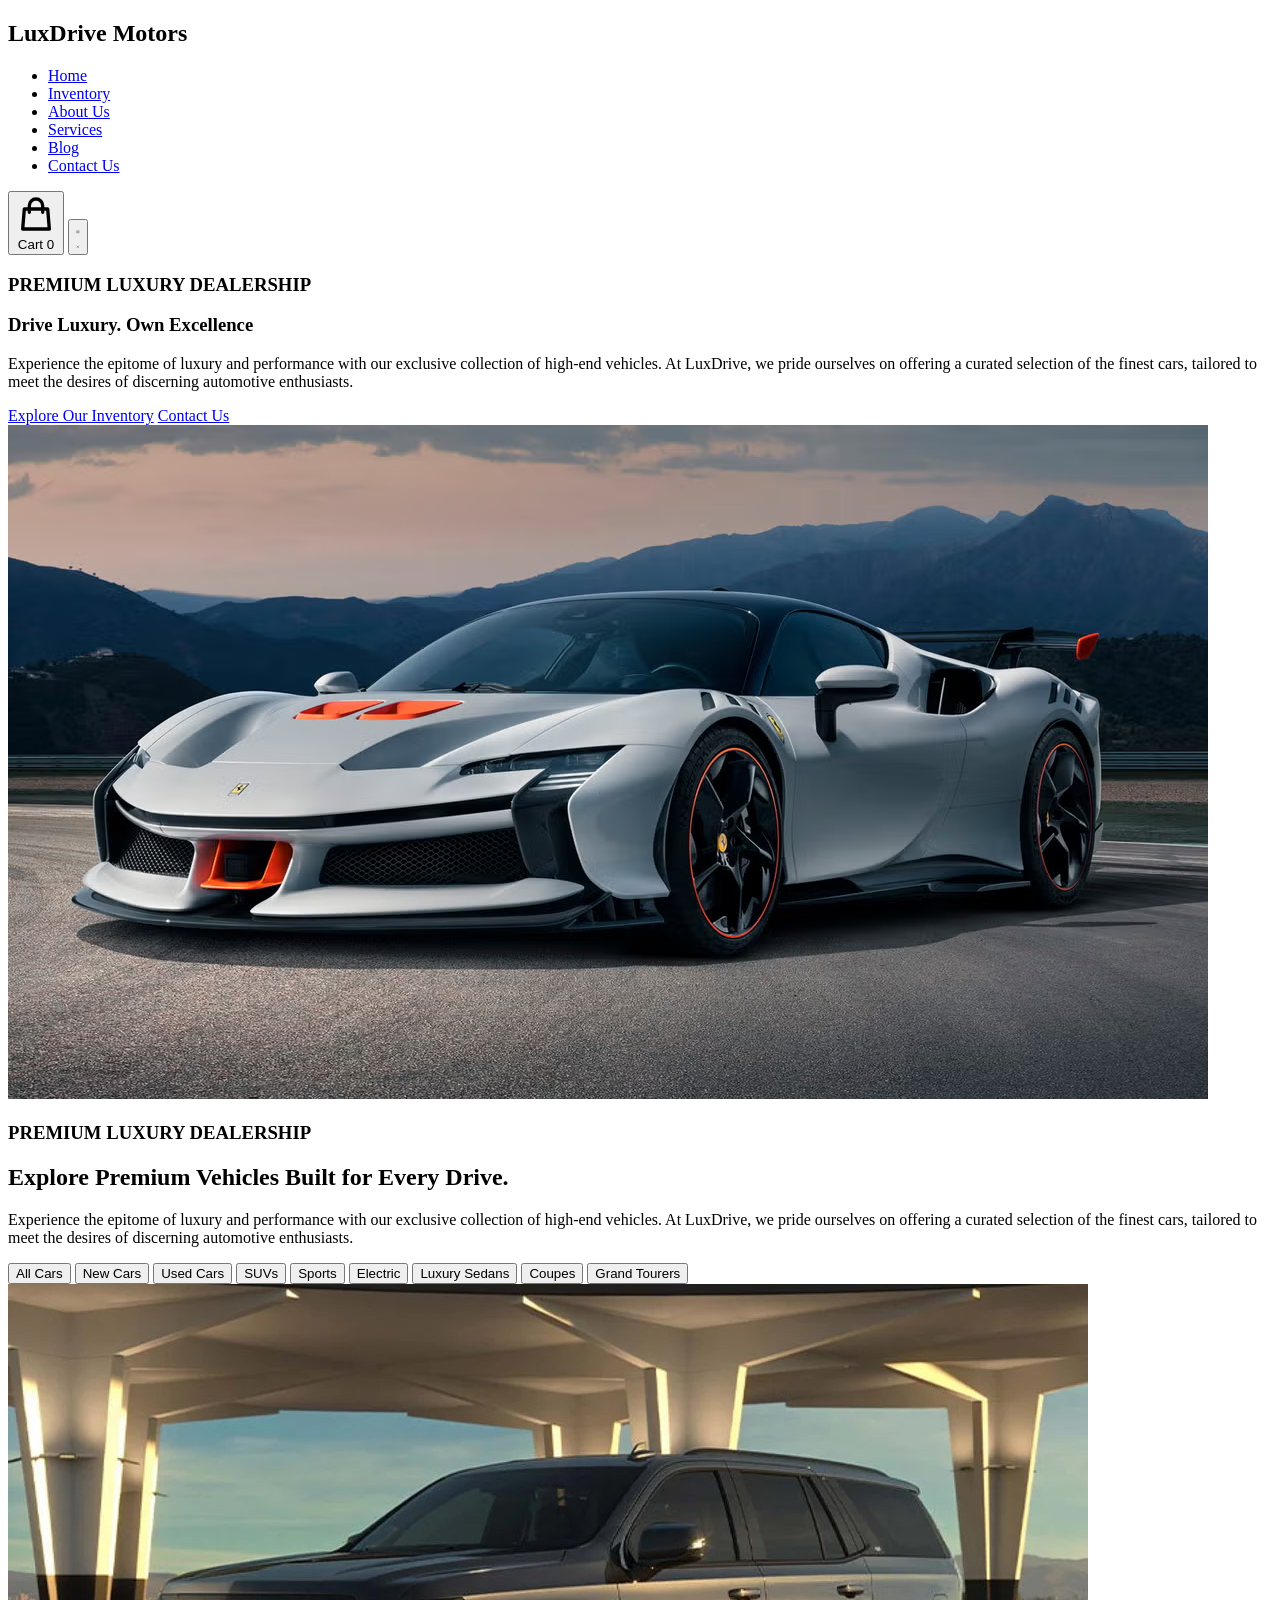
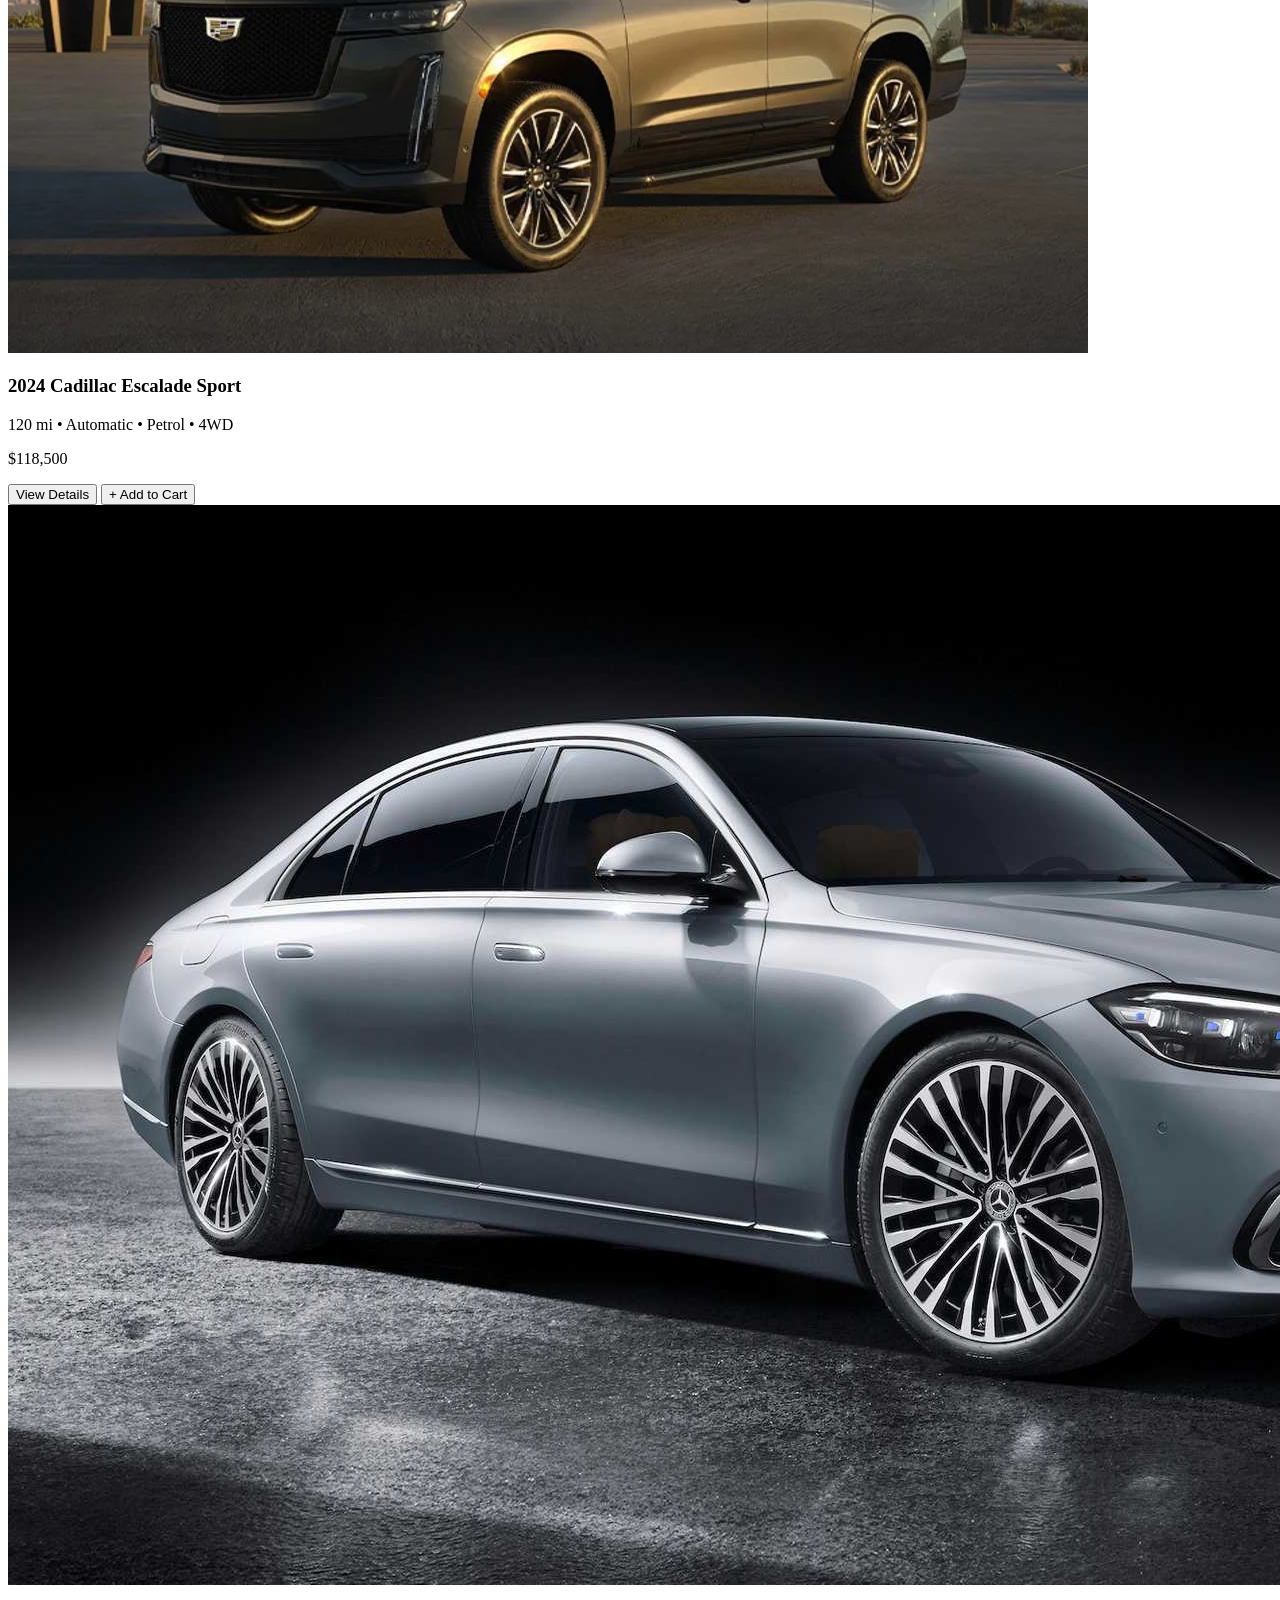
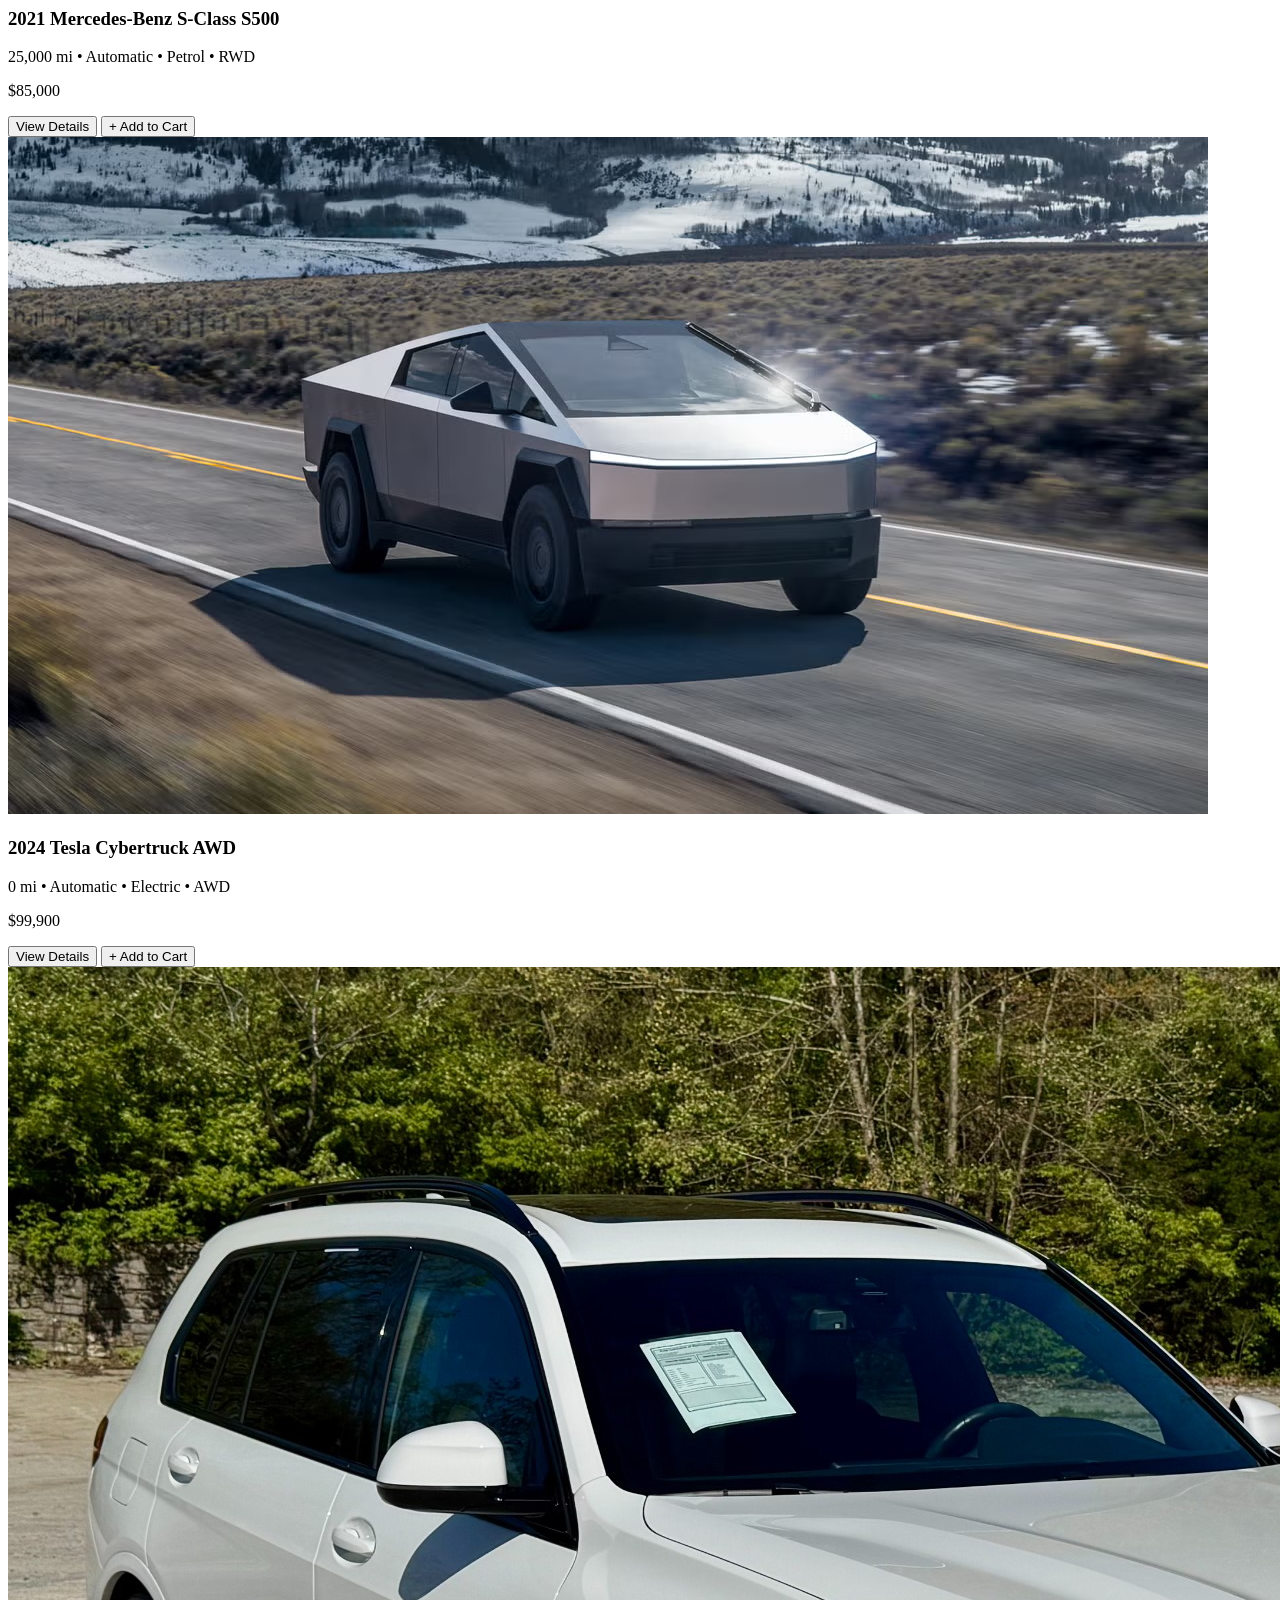
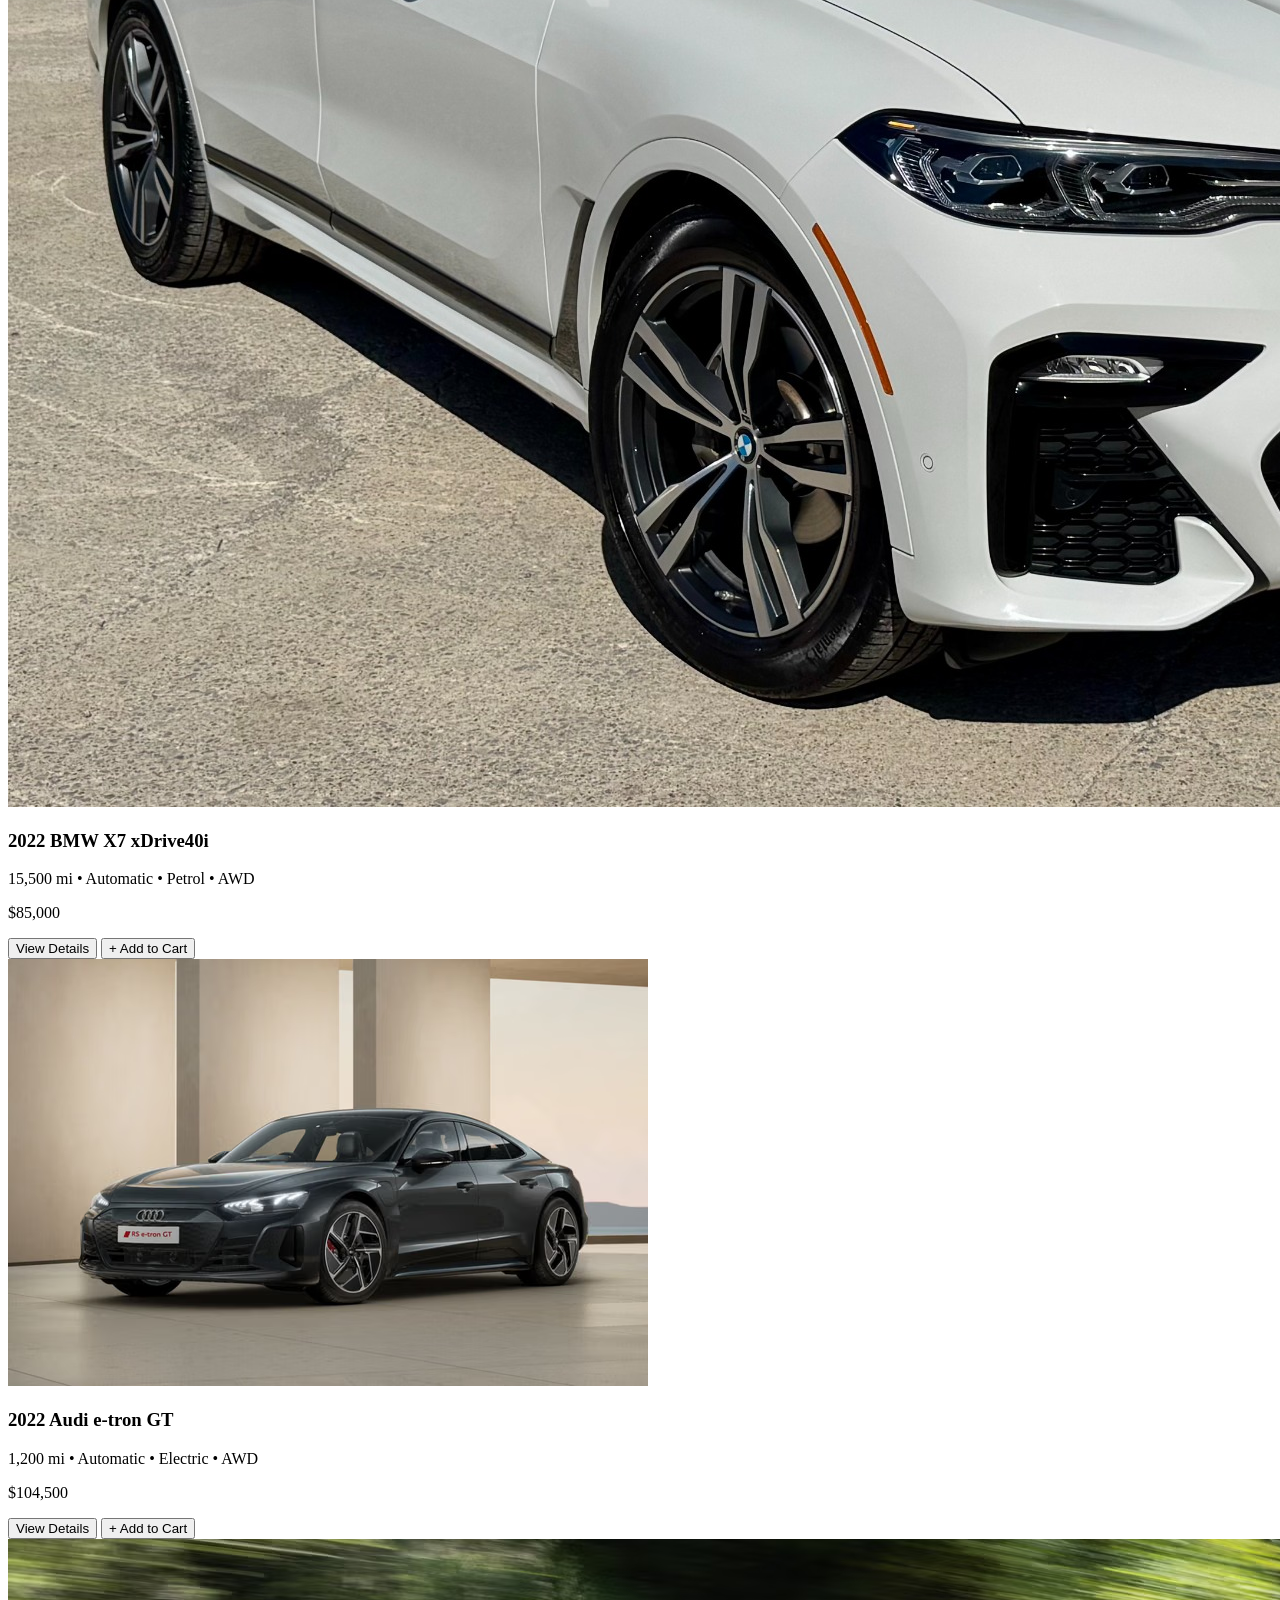
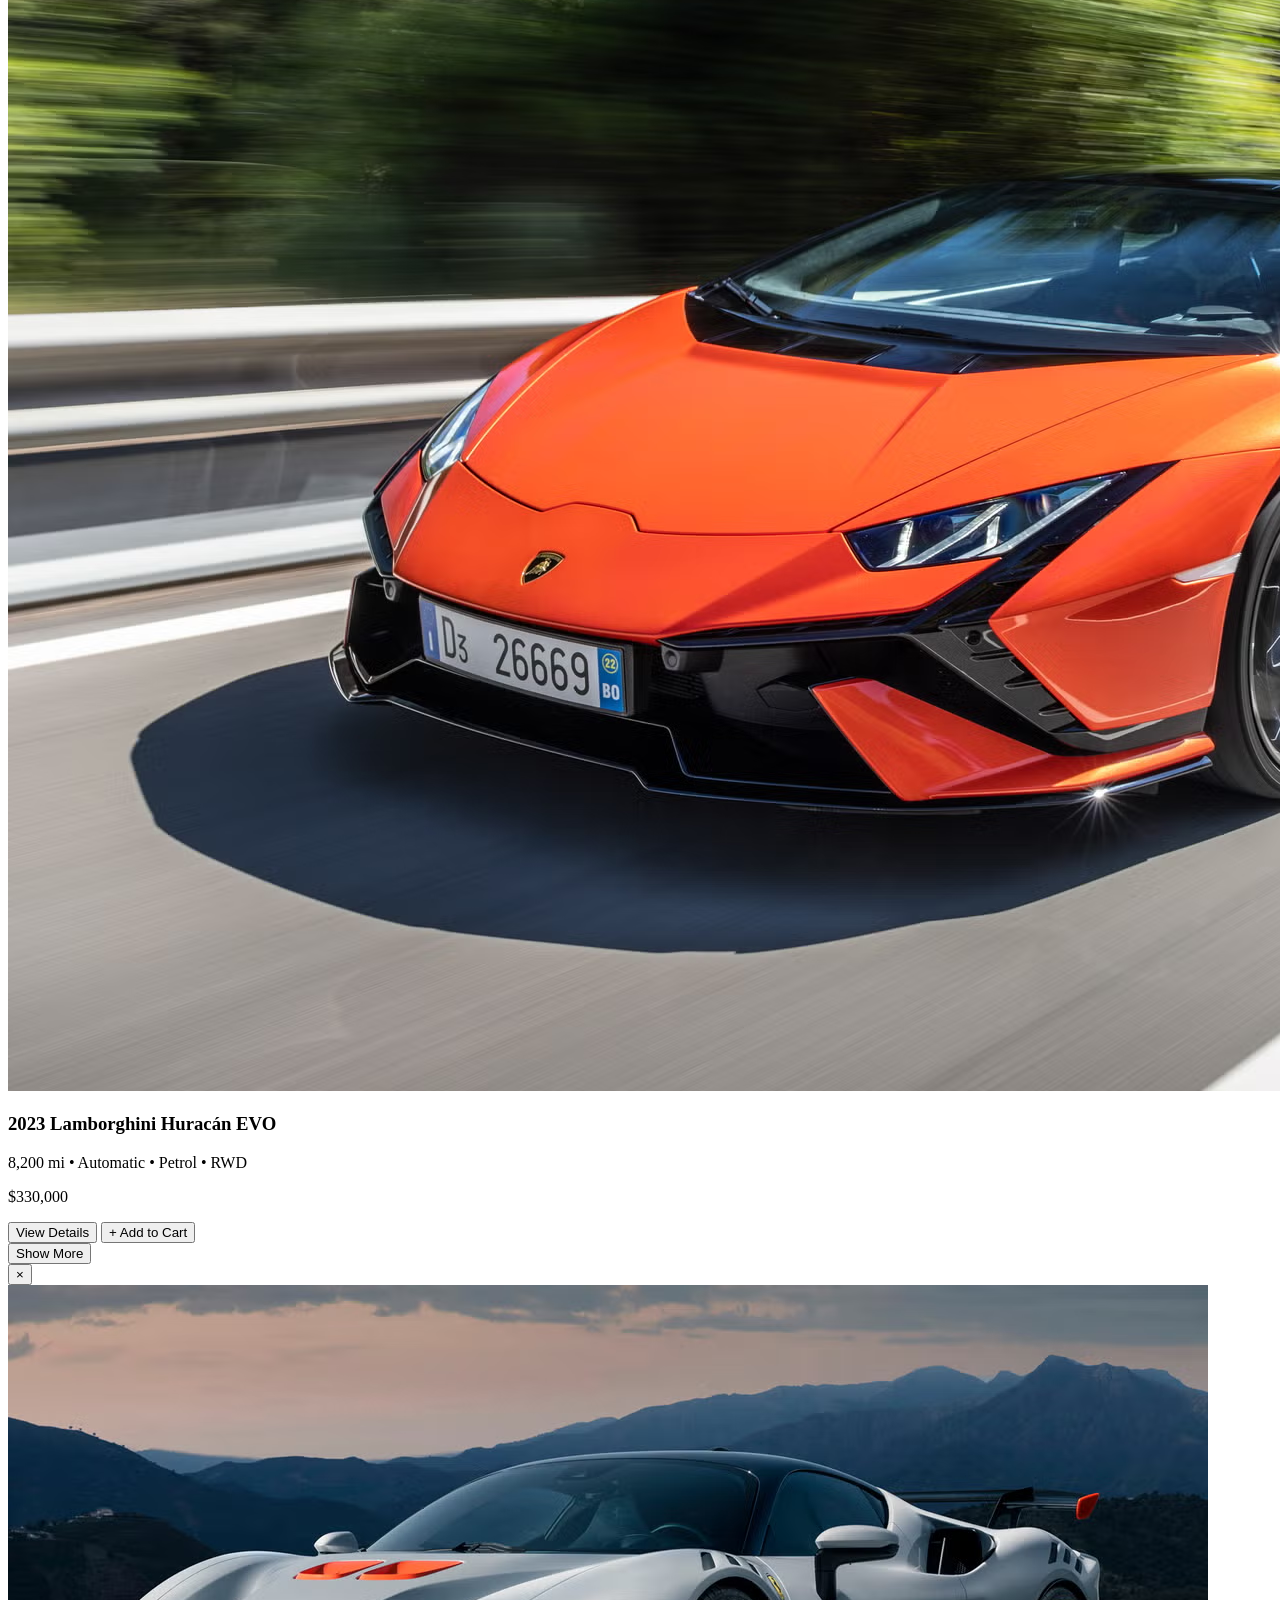
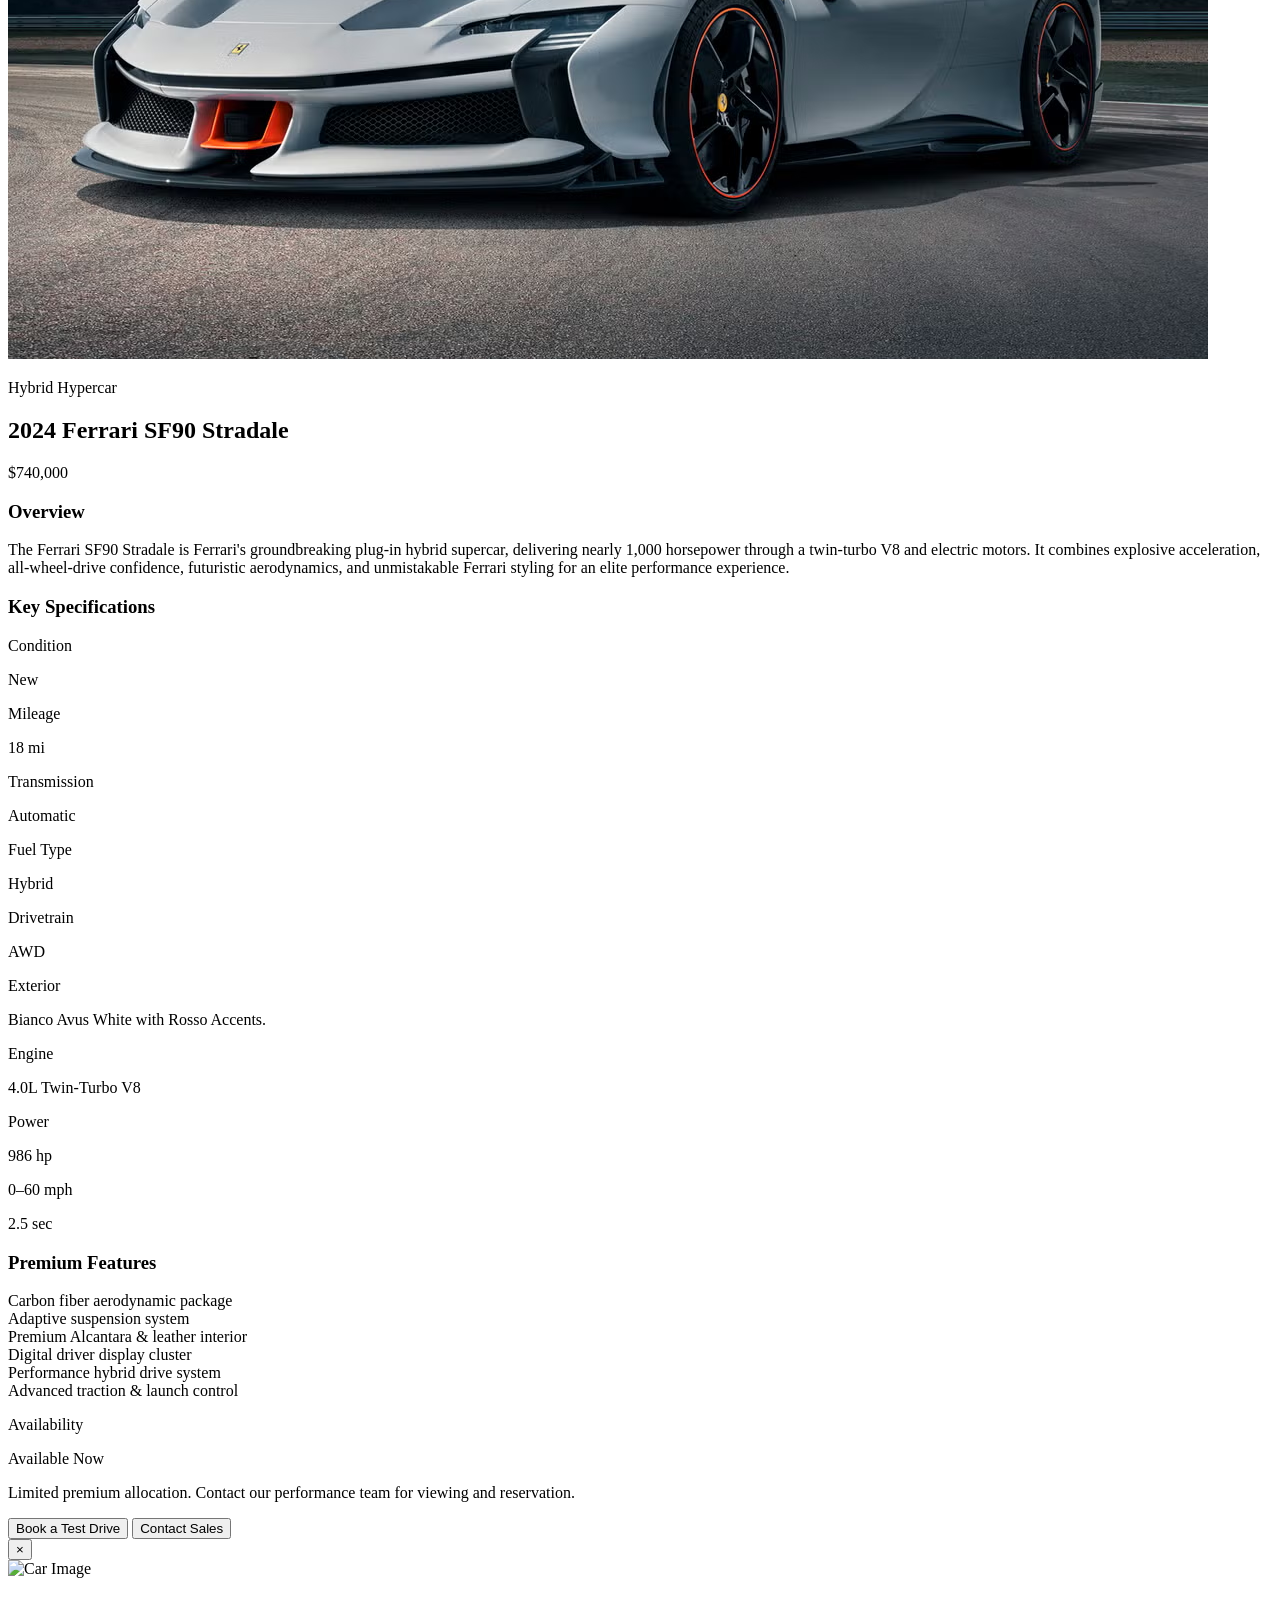
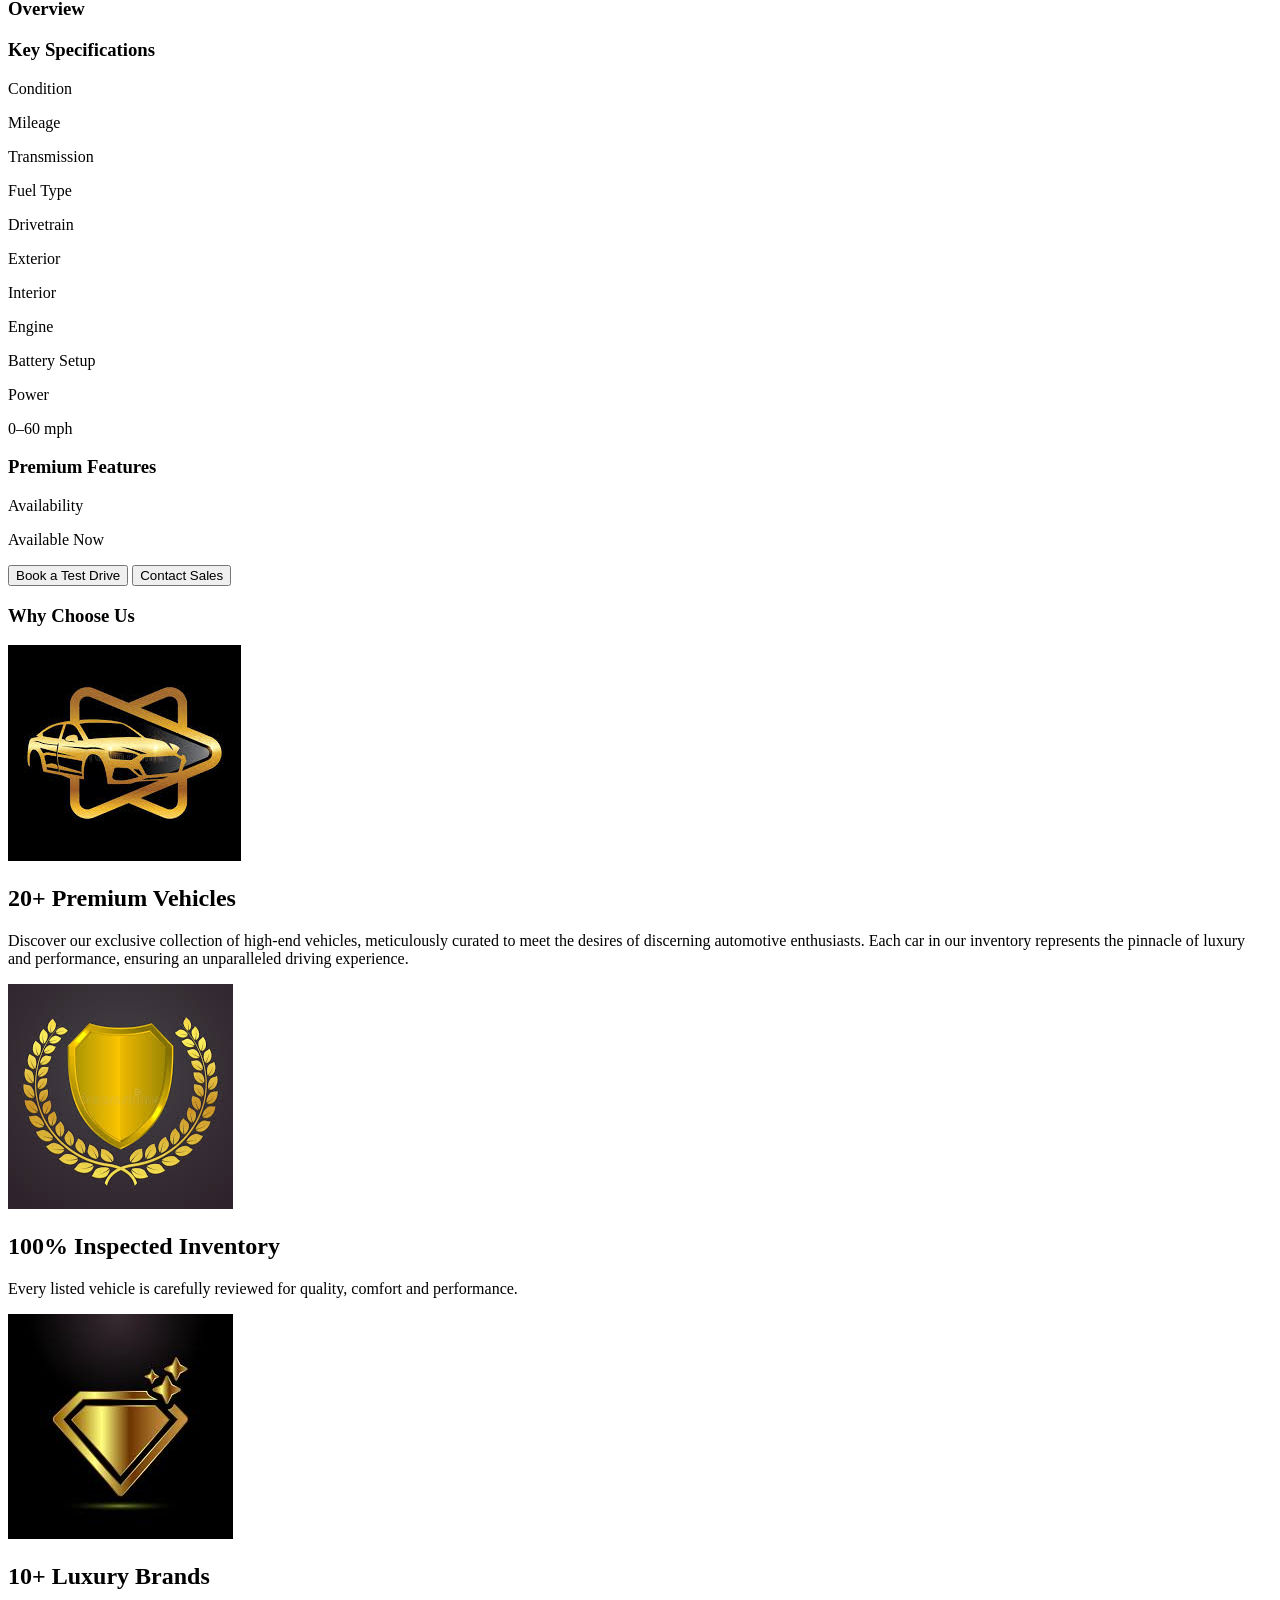
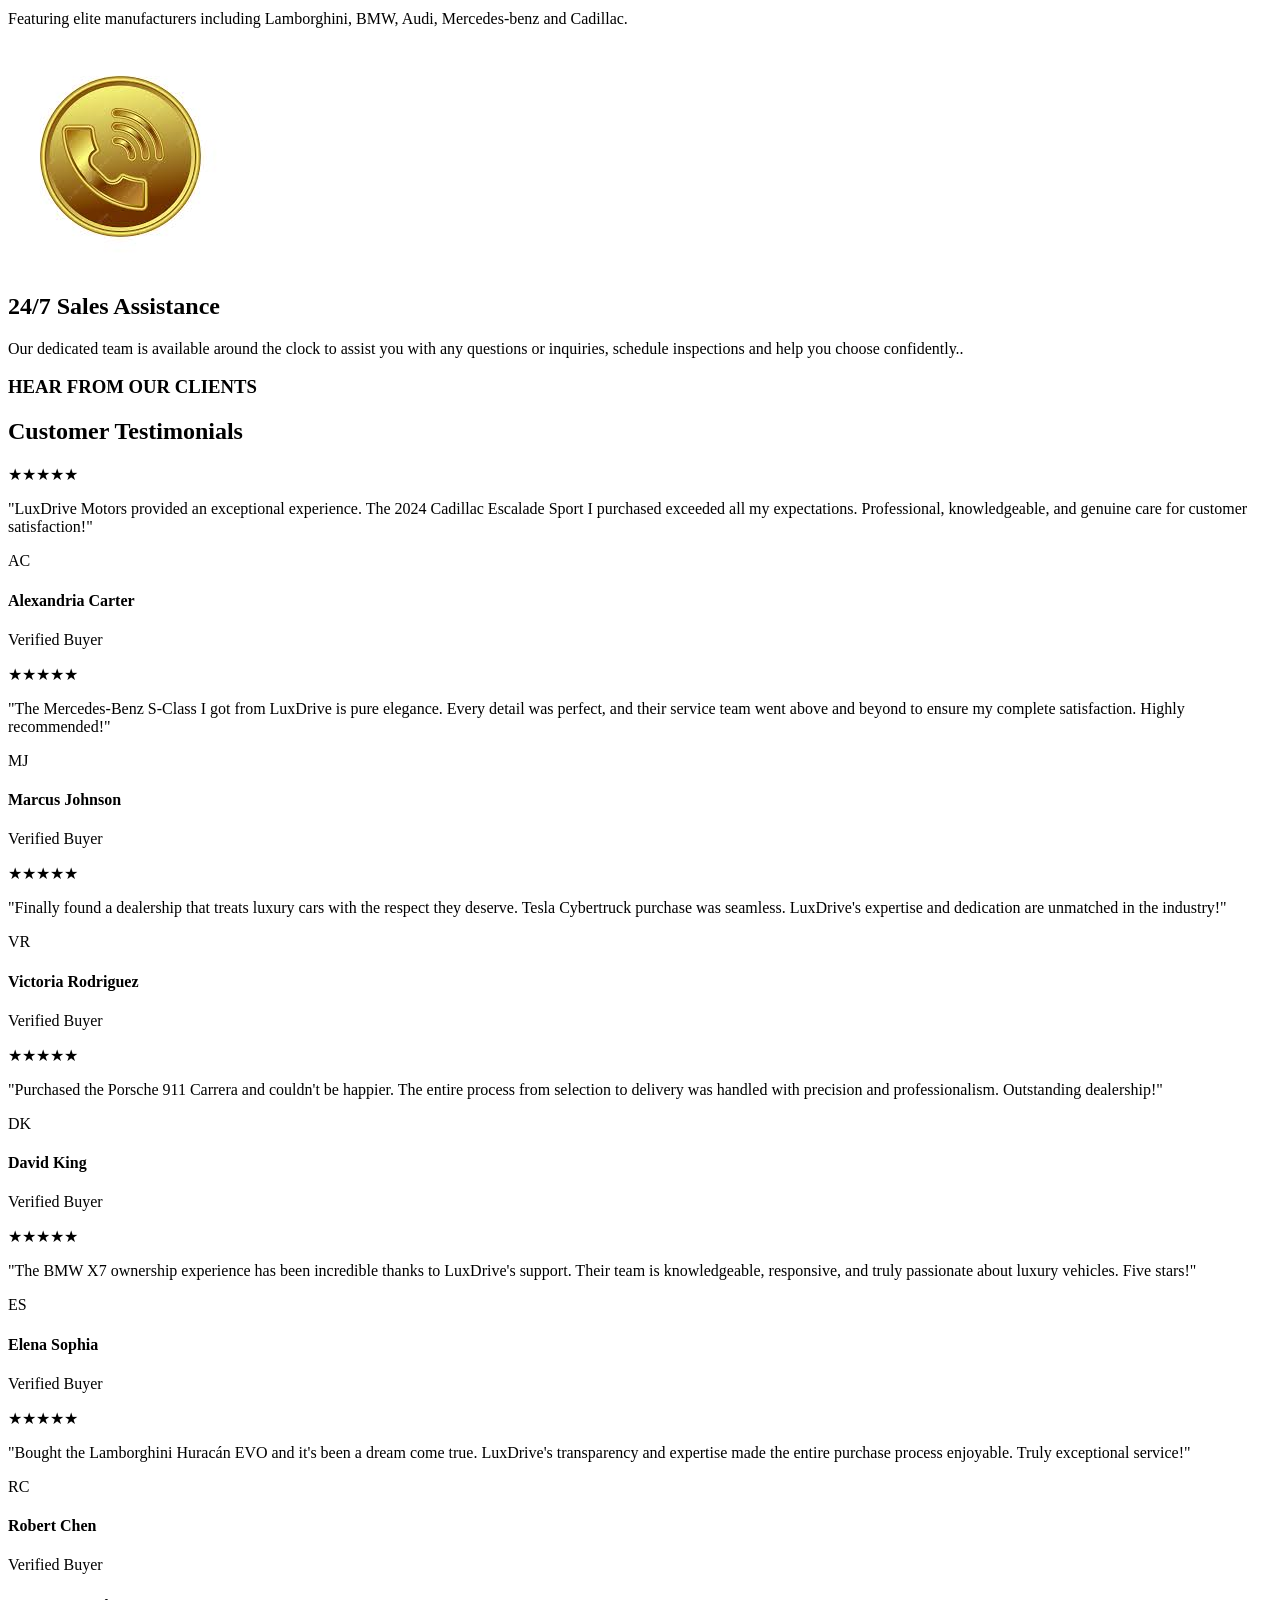
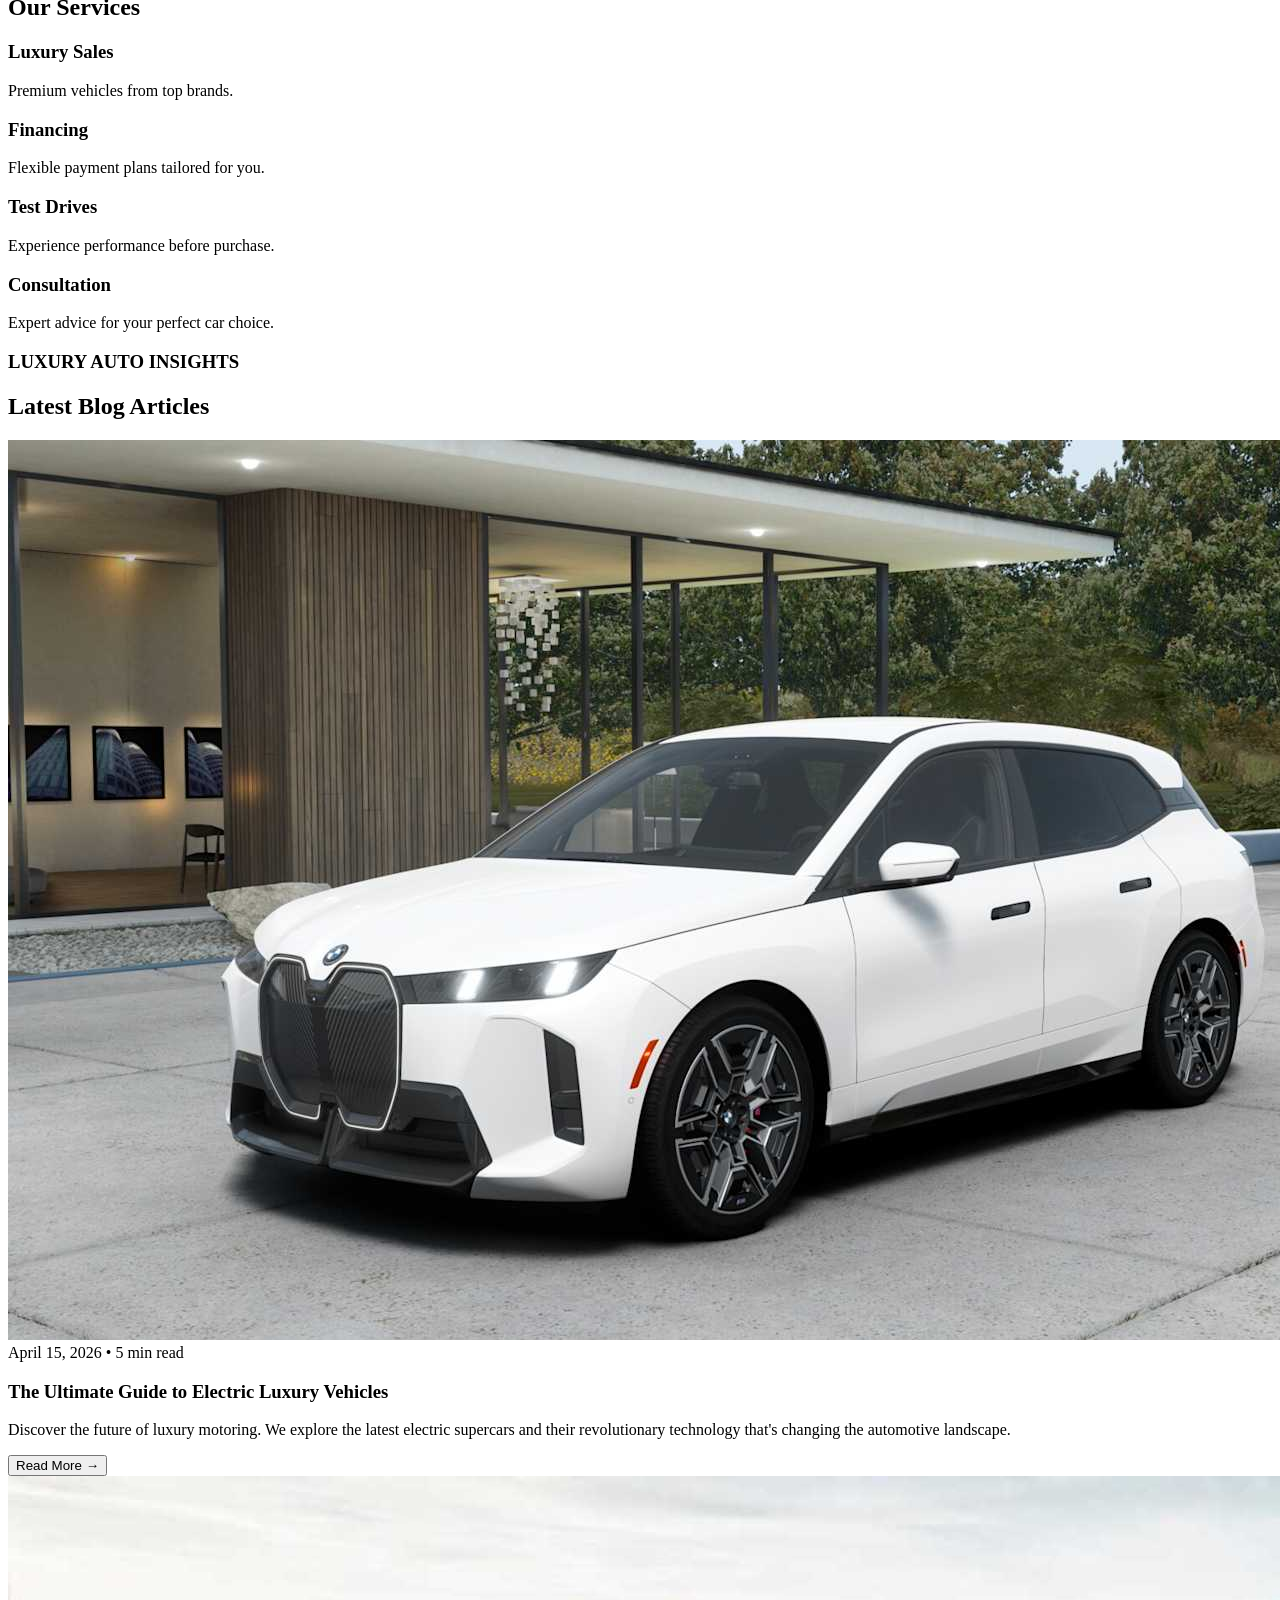
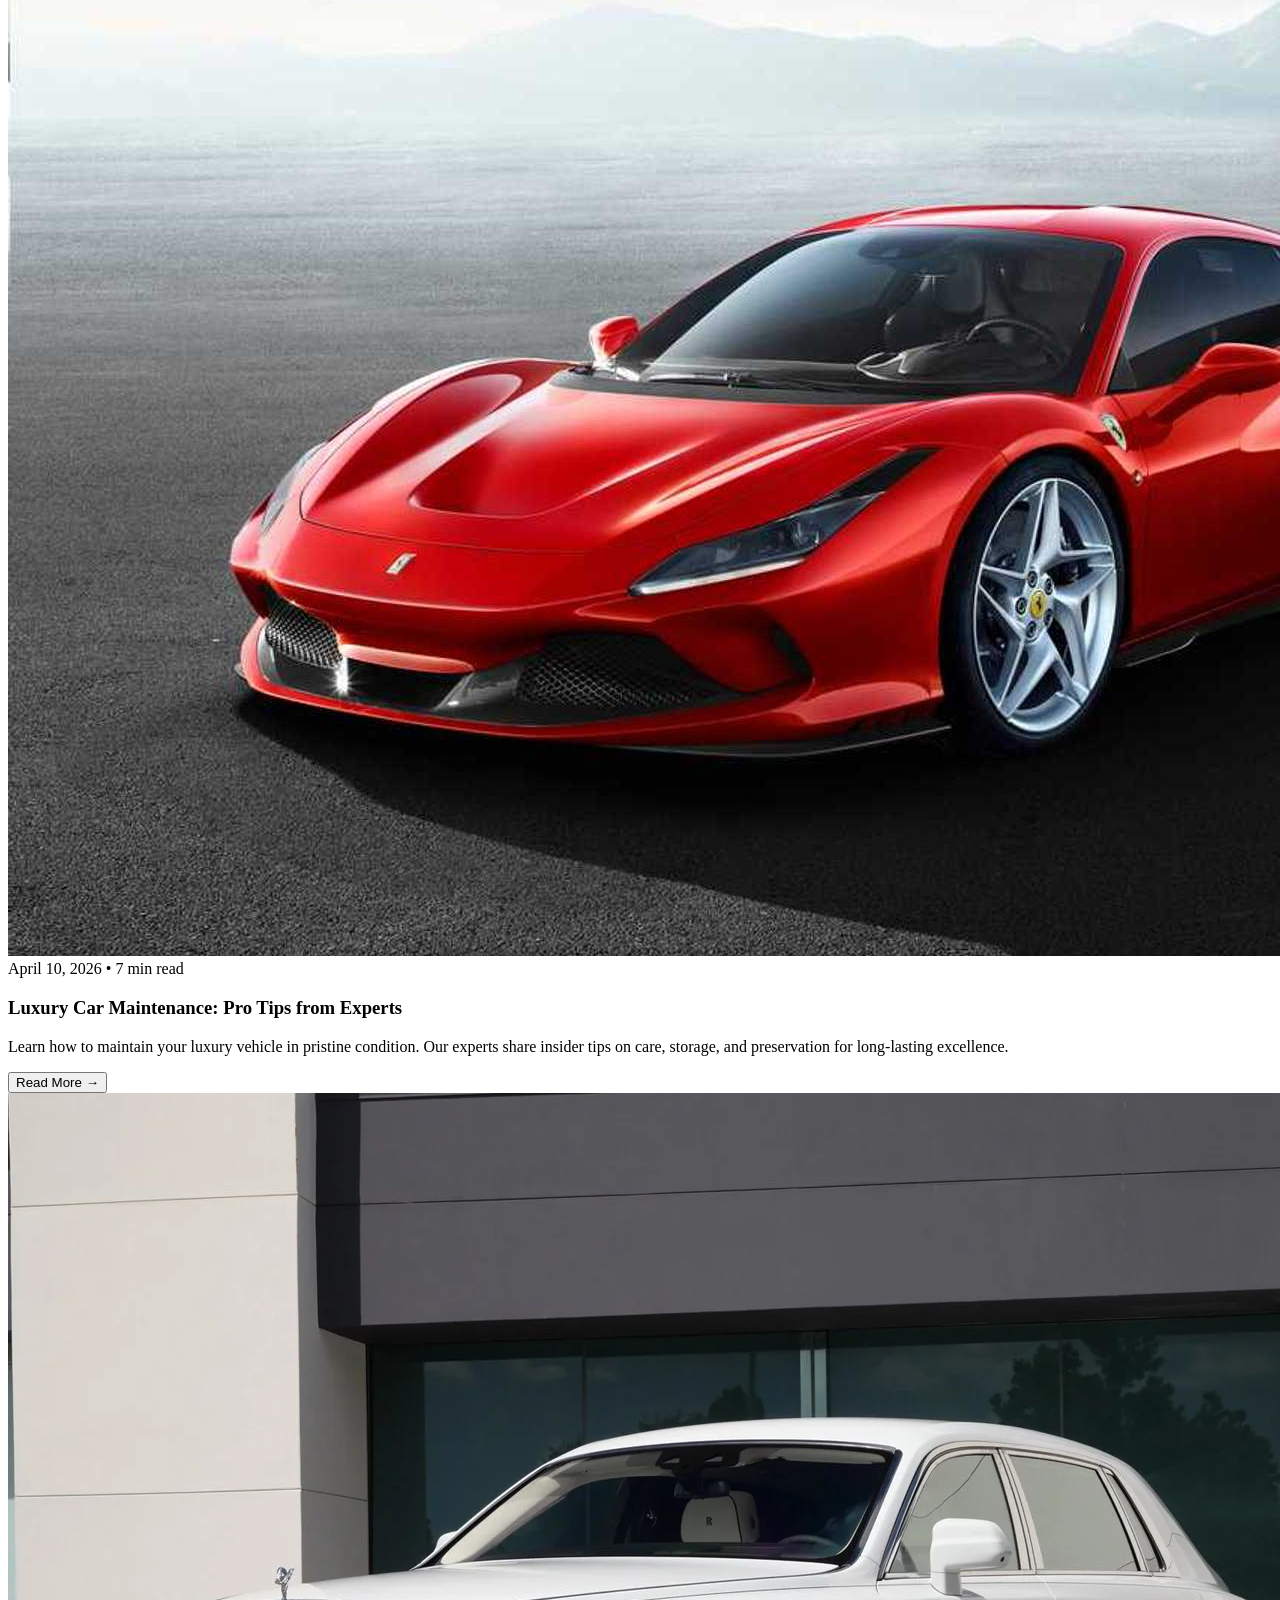
==== commit 4345f030: "Add files via upload" ====
--- a/index.html
+++ b/index.html
@@ -876,8 +876,19 @@
             <p class="text-slate-300 text-sm mb-1">20 mi • Automatic • Petrol • AWD</p>
             <p class="text-amber-400 font-bold text-xl">$1,263,978</p>
             <button class="view-details-btn bg-amber-400 text-slate-950 font-semibold
-                        px-4 py-2 rounded-full hover:bg-amber-300 transition-all" data-modal="2024 Ferrari Purosangue"
-              data-label="Luxury Performance SUV" data-title="2026 Ferrari Purosangue" data-price="$1,263,978" data-image="ferrari purosangue.jpg">View
+                        px-4 py-2 rounded-full hover:bg-amber-300 transition-all" data-modal="2026 Ferrari Purosangue"
+              data-label="Luxury Performance SUV" data-title="2026 Ferrari Purosangue" data-price="$1,263,978" data-image="ferrari purosangue.jpg"
+              data-overview="The Ferrari Purosangue is Ferrari’s first-ever four-door performance SUV, combining supercar DNA with everyday usability. 
+              Powered by a naturally aspirated V12, it delivers thrilling performance, striking design, 
+              and a luxurious interior, redefining what a high-performance SUV can be."
+              data-condition="New" data-mileage="20mi" data-transmission="Automatic" data-fuel-type="Petrol"
+              data-drivetrain="AWD" data-interior="Nero Black Leather" data-exterior="Rosso Corsa Red"
+              data-engine="6.5L Naturally Aspirated V12" data-power="715 hp" data-zero-sixty="3.4 sec"
+              data-first-feature="Rear-hinged coach doors" data-second-feature="Ferrari dynamic drive system"
+               data-third-feature="Heated sport seats" data-fourth-feature="Digital cockpit display"
+              data-fifth-feature="Adaptive air suspension" data-sixth-feature="All-wheel drive performance system"
+              data-seventh-feature="Carbon fiber interior trim" data-eighth-feature="Premium surround sound system"
+              data-available="Limited Ferrari allocation available for private consultation.">View
               Details</button>
             <button class="add-to-cart-btn bg-slate-800 text-amber-400 font-semibold px-4 py-2 rounded-full hover:bg-slate-700 border border-amber-400/50 transition-all mt-2" 
               data-title="2026 Ferrari Purosangue" data-price="1263978" data-image="ferrari purosangue.jpg">
--- a/style.css
+++ b/style.css
@@ -0,0 +1,32 @@
+@keyframes fadeUp {
+  from {
+    opacity: 0;
+    transform: translateY(20px);
+  }
+  to {
+    opacity: 1;
+    transform: translateY(0);
+  }
+}
+
+@keyframes slideInLeft {
+  from {
+    opacity: 0;
+    transform: translateX(-40px);
+  }
+  to {
+    opacity: 1;
+    transform: translateX(0);
+  }
+}
+
+@keyframes slideInRight {
+  from {
+    opacity: 0;
+    transform: translateX(40px);
+  }
+  to {
+    opacity: 1;
+    transform: translateX(0);
+  }
+}
